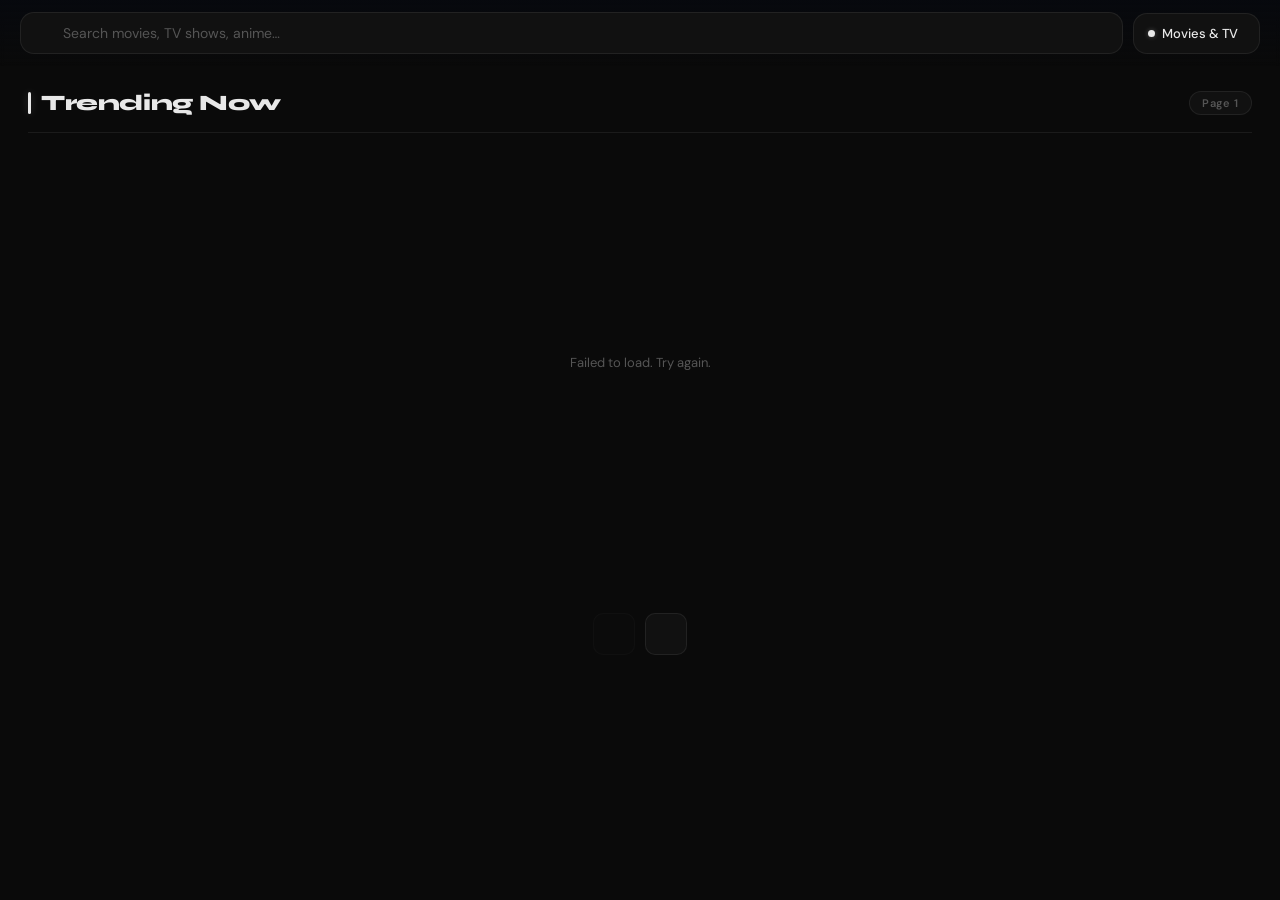
==== french/poly-movies.html @ a6e5d88d "Update print statement from 'Hello' to 'Goodbye'" ====
<!DOCTYPE html>
<html lang="en">
<head>
    <meta charset="UTF-8">
    <meta name="viewport" content="width=device-width, initial-scale=1.0">
    <title>StreamVault</title>
    <link rel="preconnect" href="https://fonts.googleapis.com">
    <link href="https://fonts.googleapis.com/css2?family=Syne:wght@400;600;700;800&family=DM+Sans:opsz,wght@9..40,300;9..40,400;9..40,500;9..40,600&display=swap" rel="stylesheet">
    <script src="https://unpkg.com/@phosphor-icons/web"></script>
    <style>
        *, *::before, *::after { box-sizing: border-box; margin: 0; padding: 0; }

        :root {
            --bg: #0a0a0a;
            --surface: #111111;
            --surface2: #181818;
            --surface3: #202020;
            --border: rgba(255,255,255,0.07);
            --border-bright: rgba(255,255,255,0.13);
            --border-focus: rgba(255,255,255,0.28);
            --text: #e8e8e8;
            --text-dim: #555555;
            --accent: #e8e8e8;
            --accent-dim: rgba(232,232,232,0.1);
            --accent2: #c8a96e;
            --accent2-dim: rgba(200,169,110,0.13);
            --gold: #c8a96e;
            --green: #6dba8a;
            --r: 14px;
            --r-sm: 10px;
            --r-xs: 7px;
        }

        html { scroll-behavior: smooth; }
        body {
            font-family: 'DM Sans', sans-serif;
            background: var(--bg);
            color: var(--text);
            min-height: 100vh;
            overflow-x: hidden;
        }

        ::-webkit-scrollbar { width: 4px; height: 4px; }
        ::-webkit-scrollbar-track { background: transparent; }
        ::-webkit-scrollbar-thumb { background: #2a2a2a; border-radius: 99px; }
        ::-webkit-scrollbar-thumb:hover { background: #383838; }

        /* ══ NAV ══ */
        nav {
            position: fixed;
            top: 0; left: 0; right: 0;
            z-index: 40;
            padding: 12px 20px;
            background: linear-gradient(180deg, rgba(7,9,14,0.98) 0%, rgba(7,9,14,0) 100%);
            backdrop-filter: blur(2px);
        }
        .nav-inner {
            max-width: 1440px;
            margin: 0 auto;
            display: flex;
            align-items: center;
            gap: 10px;
        }

        .search-wrap {
            flex: 1;
            position: relative;
        }
        .search-icon {
            position: absolute;
            left: 15px; top: 50%;
            transform: translateY(-50%);
            color: var(--text-dim);
            font-size: 17px;
            pointer-events: none;
            transition: color .2s;
        }
        .search-wrap:focus-within .search-icon { color: var(--accent); }

        input[type="search"] {
            width: 100%;
            padding: 11px 16px 11px 42px;
            background: var(--surface);
            border: 1px solid var(--border);
            border-radius: var(--r);
            color: var(--text);
            font-family: inherit;
            font-size: 14px;
            outline: none;
            transition: border-color .2s, background .2s, box-shadow .2s;
        }
        input[type="search"]::placeholder { color: var(--text-dim); }
        input[type="search"]::-webkit-search-decoration,
        input[type="search"]::-webkit-search-cancel-button { display: none; }
        input[type="search"]:focus {
            border-color: var(--border-focus);
            background: var(--surface2);
            box-shadow: 0 0 0 3px rgba(255,255,255,0.05);
        }

        /* ── Unified filter/mode dropdown ── */
        .dd-wrap { position: relative; flex-shrink: 0; }
        .dd-trigger {
            display: flex; align-items: center; gap: 7px;
            padding: 11px 14px;
            background: var(--surface);
            border: 1px solid var(--border);
            border-radius: var(--r);
            color: var(--text);
            font-family: inherit; font-size: 13px; font-weight: 500;
            cursor: pointer; white-space: nowrap; flex-shrink: 0;
            transition: border-color .2s, background .2s, box-shadow .2s;
            user-select: none;
        }
        .dd-trigger:hover { border-color: var(--border-bright); background: var(--surface2); }
        .dd-trigger.open { border-color: var(--border-focus); background: var(--surface2); box-shadow: 0 0 0 3px rgba(255,255,255,0.04); }
        .dd-trigger .dd-icon { color: var(--text-dim); font-size: 15px; }
        .dd-trigger .dd-caret { color: var(--text-dim); font-size: 13px; transition: transform .22s cubic-bezier(.16,1,.3,1); }
        .dd-trigger.open .dd-caret { transform: rotate(180deg); }
        .dd-trigger-dot {
            width: 7px; height: 7px; border-radius: 50%; flex-shrink: 0;
            background: var(--text); box-shadow: 0 0 5px rgba(232,232,232,.3);
            transition: background .2s, box-shadow .2s;
        }
        .dd-trigger-dot.anime { background: var(--accent2); box-shadow: 0 0 5px rgba(200,169,110,.4); }

        .dd-menu {
            position: absolute; top: calc(100% + 7px); right: 0;
            background: var(--surface2); border: 1px solid var(--border-bright);
            border-radius: var(--r-sm);
            box-shadow: 0 24px 60px rgba(0,0,0,0.65), 0 2px 8px rgba(0,0,0,0.4);
            overflow: hidden; z-index: 100; min-width: 210px;
            transform-origin: top right;
            animation: ddOpen .18s cubic-bezier(.16,1,.3,1) forwards;
        }
        .dd-menu.hidden { display: none; }
        @keyframes ddOpen {
            from { opacity: 0; transform: scale(0.94) translateY(-6px); }
            to   { opacity: 1; transform: scale(1) translateY(0); }
        }
        .dd-section-label {
            padding: 10px 14px 5px;
            font-size: 9px; font-weight: 700; letter-spacing: .12em; text-transform: uppercase;
            color: var(--text-dim);
        }
        .dd-opt {
            display: flex; align-items: center; gap: 10px;
            width: 100%; padding: 9px 14px;
            background: none; border: none; color: var(--text); font-family: inherit; font-size: 13px; font-weight: 500;
            cursor: pointer; text-align: left; transition: background .13s; position: relative;
        }
        .dd-opt:hover { background: rgba(255,255,255,0.055); }
        .dd-opt.selected { color: var(--text); }
        .dd-opt.selected.anime-opt { color: var(--accent2); }
        .dd-opt.selected::after {
            content: ''; position: absolute; right: 12px; top: 50%; transform: translateY(-50%);
            width: 6px; height: 6px; border-radius: 50%; background: var(--text);
        }
        .dd-opt.selected.anime-opt::after { background: var(--accent2); }
        .dd-opt i { color: var(--text-dim); font-size: 15px; flex-shrink: 0; }
        .dd-opt.selected i { color: var(--text); }
        .dd-opt.selected.anime-opt i { color: var(--accent2); }
        .dd-divider { height: 1px; background: var(--border); margin: 4px 0; }

        /* ══ MAIN ══ */
        main { padding: 90px 28px 80px; max-width: 1440px; margin: 0 auto; }

        .section-header {
            display: flex; align-items: center; justify-content: space-between;
            margin-bottom: 24px; padding-bottom: 16px; border-bottom: 1px solid var(--border);
        }
        .section-title-wrap { display: flex; align-items: center; gap: 10px; }
        .title-bar { width: 3px; height: 22px; background: var(--text); border-radius: 99px; box-shadow: 0 0 8px rgba(232,232,232,.2); transition: background .3s, box-shadow .3s; }
        .title-bar.anime-bar { background: var(--accent2); box-shadow: 0 0 8px rgba(200,169,110,.3); }
        .section-title { font-family: 'Syne', sans-serif; font-size: 22px; font-weight: 800; letter-spacing: -.4px; }
        .page-badge { font-size: 11px; font-weight: 600; letter-spacing: .06em; color: var(--text-dim); background: var(--surface); border: 1px solid var(--border); padding: 4px 12px; border-radius: 99px; }

        /* Grid */
        .grid {
            display: grid;
            grid-template-columns: repeat(auto-fill, minmax(148px, 1fr));
            gap: 16px; min-height: 400px;
            transition: opacity .22s, transform .22s;
        }
        .grid.fading { opacity: 0.25; transform: scale(0.983); }
        .card { cursor: pointer; animation: fadeUp .38s ease forwards; opacity: 0; }
        @keyframes fadeUp {
            from { opacity: 0; transform: translateY(16px); }
            to   { opacity: 1; transform: translateY(0); }
        }
        .card-poster {
            position: relative; aspect-ratio: 2/3;
            border-radius: var(--r); overflow: hidden;
            background: var(--surface); border: 1px solid var(--border);
            box-shadow: 0 6px 24px rgba(0,0,0,0.35);
            transition: box-shadow .28s, border-color .28s, transform .28s;
        }
        .card:hover .card-poster { border-color: var(--border-focus); box-shadow: 0 12px 36px rgba(0,0,0,0.55); transform: translateY(-3px); }
        .card-poster img { width: 100%; height: 100%; object-fit: cover; transition: transform .55s ease; display: block; }
        .card:hover .card-poster img { transform: scale(1.05); }
        .card-overlay {
            position: absolute; inset: 0;
            background: linear-gradient(to top, rgba(0,0,0,.8) 0%, rgba(0,0,0,.15) 55%, transparent 100%);
            display: flex; align-items: center; justify-content: center;
            opacity: 0; transition: opacity .22s;
        }
        .card:hover .card-overlay { opacity: 1; }
        .play-btn {
            width: 48px; height: 48px; border-radius: 50%;
            background: rgba(255,255,255,.9);
            display: flex; align-items: center; justify-content: center;
            transform: scale(0.65); transition: transform .28s cubic-bezier(.16,1,.3,1);
            box-shadow: 0 4px 16px rgba(0,0,0,.45);
        }
        .card:hover .play-btn { transform: scale(1); }
        .play-btn i { color: #000; font-size: 20px; margin-left: 3px; }
        .type-badge {
            position: absolute; top: 8px; right: 8px;
            padding: 3px 8px; background: rgba(0,0,0,.72);
            border: 1px solid rgba(255,255,255,.1); border-radius: var(--r-xs);
            font-size: 9px; font-weight: 700; letter-spacing: .06em; text-transform: uppercase;
            color: rgba(255,255,255,.82); backdrop-filter: blur(6px);
        }
        .type-badge.anime-tag { background: rgba(200,169,110,0.25); color: #e8d5a8; border-color: rgba(200,169,110,.25); }
        .type-badge.anime-movie-tag { background: rgba(255,255,255,0.12); color: #cccccc; border-color: rgba(255,255,255,.15); }
        .card-info { margin-top: 9px; padding: 0 2px; }
        .card-title { font-size: 12.5px; font-weight: 600; white-space: nowrap; overflow: hidden; text-overflow: ellipsis; transition: color .2s; }
        .card:hover .card-title { color: #fff; }
        .card-meta { display: flex; align-items: center; justify-content: space-between; margin-top: 5px; }
        .card-year { font-size: 11px; color: var(--text-dim); font-weight: 500; }
        .card-rating { display: flex; align-items: center; gap: 3px; font-size: 11px; font-weight: 700; color: rgba(255,255,255,.75); }
        .card-rating i { color: var(--gold); font-size: 11px; }
        .card-rating.anime-score i { color: var(--gold); }

        .pagination { display: flex; align-items: center; justify-content: center; gap: 10px; margin-top: 56px; }
        .page-btn {
            width: 42px; height: 42px; border-radius: var(--r-sm);
            background: var(--surface); border: 1px solid var(--border);
            color: var(--text); cursor: pointer;
            display: flex; align-items: center; justify-content: center;
            font-size: 17px; transition: all .2s;
        }
        .page-btn:hover:not(:disabled) { background: #fff; color: #000; border-color: #fff; transform: scale(1.06); }
        .page-btn:disabled { opacity: 0.28; cursor: not-allowed; }

        .empty-state { grid-column: 1/-1; display: flex; flex-direction: column; align-items: center; justify-content: center; padding: 80px 20px; gap: 10px; color: var(--text-dim); }
        .empty-state i { font-size: 38px; opacity: .35; }
        .empty-state p { font-size: 13px; }

        /* ══ MODAL ══ */
        #playerModal {
            position: fixed; inset: 0; z-index: 60;
            display: flex; align-items: center; justify-content: center;
            padding: 16px;
            opacity: 0; pointer-events: none; transition: opacity .28s;
        }
        #playerModal.open { opacity: 1; pointer-events: all; }
        .modal-backdrop {
            position: absolute; inset: 0;
            background: rgba(0,0,0,0.92);
            backdrop-filter: blur(22px);
        }
        .modal-container {
            position: relative; width: 100%; max-width: 1400px;
            background: var(--surface);
            border: 1px solid var(--border-bright);
            border-radius: 22px; overflow: hidden;
            display: flex; flex-direction: column;
            height: 92vh; max-height: 920px;
            box-shadow: 0 40px 100px rgba(0,0,0,.85);
            transform: scale(0.96) translateY(10px);
            transition: transform .3s cubic-bezier(.16,1,.3,1);
        }
        #playerModal.open .modal-container { transform: scale(1) translateY(0); }
        @media (min-width: 1024px) { .modal-container { flex-direction: row; } }

        .modal-main { flex: 1; display: flex; flex-direction: column; overflow-y: auto; min-width: 0; }

        .video-wrap {
            position: relative; width: 100%; aspect-ratio: 16/9;
            background: #000; flex-shrink: 0;
        }
        .video-wrap iframe {
            position: absolute; inset: 0; width: 100%; height: 100%;
            border: none; opacity: 0; transition: opacity .45s;
        }
        .video-wrap iframe.loaded { opacity: 1; }

        .loader-overlay {
            position: absolute; inset: 0;
            display: flex; flex-direction: column; align-items: center; justify-content: center;
            gap: 10px; color: rgba(255,255,255,.35); background: #000; z-index: 5;
        }
        .loader-overlay i { font-size: 38px; }
        .loader-overlay span { font-size: 10px; font-weight: 600; letter-spacing: .1em; text-transform: uppercase; }
        @keyframes spin { to { transform: rotate(360deg); } }
        .spin { animation: spin 1s linear infinite; }

        .video-controls-bar {
            position: absolute;
            top: 0; left: 0; right: 0;
            z-index: 10;
            display: flex;
            align-items: center;
            gap: 8px;
            padding: 10px 14px;
            background: linear-gradient(180deg, rgba(0,0,0,0.85) 0%, rgba(0,0,0,0) 100%);
        }

        .subdub-wrap {
            display: flex;
            background: rgba(255,255,255,0.07);
            border: 1px solid rgba(255,255,255,0.12);
            border-radius: 8px;
            overflow: hidden;
            flex-shrink: 0;
        }
        .subdub-btn {
            padding: 5px 11px;
            background: none; border: none;
            color: rgba(255,255,255,0.55);
            font-family: inherit; font-size: 10px; font-weight: 700;
            letter-spacing: .06em; text-transform: uppercase;
            cursor: pointer; transition: all .17s;
        }
        .subdub-btn.active { background: var(--accent2); color: #1a1206; }

        .vid-source-wrap { position: relative; }
        .vid-source-btn {
            display: flex; align-items: center; gap: 6px;
            padding: 5px 11px;
            background: rgba(255,255,255,0.08);
            border: 1px solid rgba(255,255,255,0.14);
            border-radius: 8px;
            color: rgba(255,255,255,.85);
            font-family: inherit; font-size: 10px; font-weight: 700;
            letter-spacing: .04em; text-transform: uppercase;
            cursor: pointer; white-space: nowrap;
            transition: background .18s, border-color .18s;
        }
        .vid-source-btn:hover { background: rgba(255,255,255,.14); border-color: rgba(255,255,255,.24); }
        .vid-source-btn.open { background: rgba(255,255,255,0.14); border-color: rgba(255,255,255,.3); color: #fff; }
        .vid-source-btn .src-dot { width: 6px; height: 6px; border-radius: 50%; background: var(--green); box-shadow: 0 0 6px rgba(62,207,142,.7); flex-shrink: 0; }
        .vid-source-btn .src-caret { color: rgba(255,255,255,.5); font-size: 11px; transition: transform .2s; }
        .vid-source-btn.open .src-caret { transform: rotate(180deg); }

        .vid-source-menu {
            position: absolute; top: calc(100% + 7px); left: 0;
            width: 220px; max-height: 320px; overflow-y: auto;
            background: var(--surface2);
            border: 1px solid var(--border-bright);
            border-radius: var(--r-sm);
            box-shadow: 0 20px 50px rgba(0,0,0,.75);
            z-index: 200;
            transform-origin: top left;
            animation: ddOpen .18s cubic-bezier(.16,1,.3,1) forwards;
        }
        .vid-source-menu.hidden { display: none; }

        .src-opt {
            display: flex; align-items: center; gap: 9px;
            width: 100%; padding: 9px 14px;
            background: none; border: none;
            color: var(--text); font-family: inherit; font-size: 12px; font-weight: 500;
            cursor: pointer; text-align: left; transition: background .13s; position: relative;
        }
        .src-opt:hover { background: rgba(255,255,255,.05); }
        .src-opt.active { color: #fff; background: rgba(255,255,255,0.08); }
        .src-opt.active::after {
            content: ''; position: absolute; right: 13px; top: 50%; transform: translateY(-50%);
            width: 5px; height: 5px; border-radius: 50%; background: #fff;
        }
        .src-opt .src-num { font-size: 10px; font-weight: 700; color: var(--text-dim); width: 18px; flex-shrink: 0; text-align: right; }
        .src-opt.active .src-num { color: #fff; }
        .src-opt + .src-opt { border-top: 1px solid var(--border); }

        .vid-ctrl-btn {
            display: flex; align-items: center; justify-content: center;
            width: 32px; height: 32px;
            background: rgba(255,255,255,0.08);
            border: 1px solid rgba(255,255,255,0.13);
            border-radius: 8px;
            color: rgba(255,255,255,.8);
            font-size: 15px;
            cursor: pointer;
            transition: background .17s, border-color .17s, color .17s, transform .15s;
            flex-shrink: 0;
        }
        .vid-ctrl-btn:hover { background: rgba(255,255,255,.18); border-color: rgba(255,255,255,.3); color: #fff; transform: scale(1.08); }
        .vid-ctrl-btn.close-vid { background: rgba(220,50,50,0.18); border-color: rgba(220,50,50,0.3); color: rgba(255,120,120,.9); }
        .vid-ctrl-btn.close-vid:hover { background: rgba(220,50,50,.4); border-color: rgba(220,50,50,.5); color: #fff; }

        .vid-spacer { flex: 1; }
        .vid-bar-title {
            font-family: 'Syne', sans-serif;
            font-size: 12px; font-weight: 700;
            color: rgba(255,255,255,.7);
            white-space: nowrap; overflow: hidden; text-overflow: ellipsis;
            max-width: 220px;
        }

        .modal-info { padding: 20px 26px 26px; }
        .info-card { display: flex; gap: 20px; align-items: flex-start; }
        .info-poster {
            width: 90px; aspect-ratio: 2/3;
            border-radius: var(--r-sm); overflow: hidden;
            flex-shrink: 0; background: var(--surface2);
            border: 1px solid var(--border);
            box-shadow: 0 8px 24px rgba(0,0,0,.5);
        }
        .info-poster img { width: 100%; height: 100%; object-fit: cover; display: block; }
        .info-right { flex: 1; min-width: 0; }
        .modal-title {
            font-family: 'Syne', sans-serif;
            font-size: clamp(17px, 2.8vw, 28px);
            font-weight: 800; letter-spacing: -.4px; line-height: 1.15;
            margin-bottom: 10px;
        }
        .modal-pills-row { display: flex; flex-wrap: wrap; gap: 6px; margin-bottom: 12px; align-items: center; }
        .mpill {
            display: flex; align-items: center; gap: 5px;
            padding: 4px 10px; border-radius: var(--r-xs);
            font-size: 11px; font-weight: 600;
        }
        .mpill.year { background: var(--surface2); color: var(--text); border: 1px solid var(--border); }
        .mpill.type { background: rgba(255,255,255,0.08); color: var(--text); border: 1px solid rgba(255,255,255,.12); }
        .mpill.type.anime { background: var(--accent2-dim); color: var(--accent2); border-color: rgba(200,169,110,.2); }
        .mpill.type.anime-movie { background: rgba(255,255,255,.06); color: #aaaaaa; border-color: rgba(255,255,255,.1); }
        .mpill.rating { background: rgba(240,160,32,.1); color: var(--gold); border: 1px solid rgba(240,160,32,.2); }
        .mpill.genre { background: var(--surface3); color: var(--text-dim); border: 1px solid var(--border); }
        .mpill.status { background: rgba(62,207,142,.1); color: var(--green); border: 1px solid rgba(62,207,142,.2); }
        .mpill.episodes-count { background: var(--surface3); color: var(--text-dim); border: 1px solid var(--border); }
        .overview-label { font-size: 10px; font-weight: 700; letter-spacing: .09em; text-transform: uppercase; color: var(--text-dim); margin-bottom: 7px; }
        .modal-overview { font-size: 13px; line-height: 1.78; color: #818898; }

        .tv-sidebar {
            width: 100%; border-top: 1px solid var(--border); background: var(--bg);
            display: flex; flex-direction: column; height: 40vh; flex-shrink: 0;
        }
        @media (min-width: 1024px) { .tv-sidebar { width: 380px; border-top: none; border-left: 1px solid var(--border); height: auto; } }
        .tv-sidebar.hidden { display: none; }

        .sidebar-header {
            padding: 12px 14px; border-bottom: 1px solid var(--border);
            display: flex; align-items: center; justify-content: space-between; flex-shrink: 0;
        }
        .sidebar-header-label { font-size: 10px; font-weight: 700; letter-spacing: .09em; text-transform: uppercase; color: var(--text-dim); }
        .season-dd-wrap { position: relative; }
        #seasonSelect {
            appearance: none;
            background: var(--surface2); border: 1px solid var(--border-bright);
            color: var(--text); font-family: inherit; font-size: 12px; font-weight: 600;
            padding: 6px 30px 6px 11px; border-radius: var(--r-xs); outline: none; cursor: pointer;
            transition: border-color .18s;
        }
        #seasonSelect:focus { border-color: var(--border-focus); }
        .season-dd-wrap::after {
            content: ''; position: absolute; right: 9px; top: 50%; transform: translateY(-50%);
            width: 0; height: 0;
            border-left: 4px solid transparent; border-right: 4px solid transparent; border-top: 5px solid var(--text-dim);
            pointer-events: none;
        }
        #episodeList { flex: 1; overflow-y: auto; padding: 8px; display: flex; flex-direction: column; gap: 5px; }

        .ep-card {
            display: flex; align-items: flex-start; gap: 9px;
            padding: 8px; border-radius: var(--r-sm); border: 1px solid transparent;
            cursor: pointer; transition: background .14s, border-color .14s;
            width: 100%; text-align: left; background: none; font-family: inherit; color: var(--text);
        }
        .ep-card:hover { background: var(--surface); border-color: var(--border); }
        .ep-card.active { background: rgba(255,255,255,0.06); border-color: rgba(255,255,255,.14); }
        .ep-card.anime-active { background: var(--accent2-dim); border-color: rgba(200,169,110,.2); }

        .ep-thumb {
            position: relative; width: 105px; aspect-ratio: 16/9;
            border-radius: 7px; overflow: hidden; flex-shrink: 0; background: var(--surface2);
        }
        .ep-thumb img { width: 100%; height: 100%; object-fit: cover; }
        .ep-thumb-overlay { position: absolute; inset: 0; background: rgba(0,0,0,.42); display: flex; align-items: center; justify-content: center; opacity: 0; transition: opacity .18s; }
        .ep-card:hover .ep-thumb-overlay { opacity: 1; }
        .ep-thumb-overlay i { font-size: 22px; color: #fff; }
        .ep-playing { position: absolute; inset: 0; background: rgba(255,255,255,.1); display: flex; align-items: center; justify-content: center; }
        .ep-playing.anime { background: rgba(200,169,110,.15); }
        .ep-playing i { font-size: 20px; color: #fff; }
        .ep-playing.anime i { color: var(--accent2); }
        .ep-runtime { position: absolute; bottom: 3px; right: 4px; background: rgba(0,0,0,.8); font-size: 9px; font-weight: 700; padding: 2px 5px; border-radius: 4px; color: rgba(255,255,255,.75); }

        .ep-info { flex: 1; min-width: 0; }
        .ep-title { font-size: 11.5px; font-weight: 600; white-space: nowrap; overflow: hidden; text-overflow: ellipsis; }
        .ep-card.active .ep-title { color: var(--text); }
        .ep-card.anime-active .ep-title { color: var(--accent2); }
        .ep-desc { font-size: 10.5px; color: var(--text-dim); line-height: 1.5; margin-top: 3px; display: -webkit-box; -webkit-line-clamp: 2; -webkit-box-orient: vertical; overflow: hidden; }

        .loader-ep { display: flex; flex-direction: column; align-items: center; justify-content: center; min-height: 180px; gap: 9px; color: rgba(255,255,255,.2); font-size: 10px; font-weight: 600; letter-spacing: .09em; text-transform: uppercase; }
        .loader-ep i { font-size: 26px; }
        .anime-eps-badge {
            font-size: 11px; font-weight: 600; color: var(--accent2);
            background: var(--accent2-dim); border: 1px solid rgba(200,169,110,.2);
            padding: 2px 9px; border-radius: 99px;
        }

        @media (max-width: 640px) {
            nav { padding: 10px 12px; }
            main { padding: 80px 14px 56px; }
            .grid { grid-template-columns: repeat(auto-fill, minmax(126px, 1fr)); gap: 12px; }
            .info-poster { width: 65px; }
        }
    </style>
</head>
<body>

<nav>
    <div class="nav-inner">
        <div class="search-wrap">
            <i class="ph ph-magnifying-glass search-icon"></i>
            <input type="search" id="searchInput" placeholder="Search movies, TV shows, anime…">
        </div>

        <!-- Unified mode + filter dropdown -->
        <div class="dd-wrap" id="filterWrap">
            <button class="dd-trigger" id="filterBtn">
                <div class="dd-trigger-dot" id="filterDot"></div>
                <span id="filterLabel">Movies &amp; TV</span>
                <i class="ph ph-caret-down dd-caret"></i>
            </button>
            <div class="dd-menu hidden" id="filterMenu">
                <div class="dd-section-label">Mode</div>
                <button class="dd-opt selected" data-tab="movies" data-val="all">
                    <i class="ph ph-film-strip"></i> Movies &amp; TV — All
                </button>
                <button class="dd-opt" data-tab="movies" data-val="movie">
                    <i class="ph ph-film-clapperboard"></i> Movies Only
                </button>
                <button class="dd-opt" data-tab="movies" data-val="tv">
                    <i class="ph ph-television"></i> TV Shows Only
                </button>
                <div class="dd-divider"></div>
                <div class="dd-section-label">Anime</div>
                <button class="dd-opt anime-opt" data-tab="anime" data-val="all">
                    <i class="ph ph-sparkle"></i> All Anime
                </button>
                <button class="dd-opt anime-opt" data-tab="anime" data-val="tv">
                    <i class="ph ph-monitor-play"></i> Anime Series
                </button>
                <button class="dd-opt anime-opt" data-tab="anime" data-val="movie">
                    <i class="ph ph-film-slate"></i> Anime Movies
                </button>
            </div>
        </div>
    </div>
</nav>

<main>
    <div class="section-header">
        <div class="section-title-wrap">
            <div class="title-bar" id="titleBar"></div>
            <h2 class="section-title" id="sectionTitle">Trending Now</h2>
        </div>
        <div class="page-badge">Page <span id="pageNum">1</span></div>
    </div>
    <div class="grid" id="mainGrid"></div>
    <div class="pagination">
        <button class="page-btn" id="prevBtn" disabled><i class="ph ph-caret-left"></i></button>
        <button class="page-btn" id="nextBtn"><i class="ph ph-caret-right"></i></button>
    </div>
</main>

<!-- MODAL -->
<div id="playerModal">
    <div class="modal-backdrop" onclick="closePlayer()"></div>
    <div class="modal-container">
        <div class="modal-main">
            <div class="video-wrap">
                <div class="video-controls-bar" id="videoControlsBar">
                    <div class="subdub-wrap hidden" id="subdubWrap">
                        <button class="subdub-btn active" id="subBtn" onclick="setSubDub('sub')">SUB</button>
                        <button class="subdub-btn" id="dubBtn" onclick="setSubDub('dub')">DUB</button>
                    </div>
                    <div class="vid-source-wrap" id="vidSourceWrap">
                        <button class="vid-source-btn" id="vidSourceBtn">
                            <span class="src-dot"></span>
                            <span id="vidSourceLabel">VidLink</span>
                            <i class="ph ph-caret-down src-caret"></i>
                        </button>
                        <div class="vid-source-menu hidden" id="vidSourceMenu"></div>
                    </div>
                    <div class="vid-spacer"></div>
                    <button class="vid-ctrl-btn" title="Reload stream" onclick="reloadStream()">
                        <i class="ph ph-arrow-clockwise"></i>
                    </button>
                    <button class="vid-ctrl-btn close-vid" title="Close player" onclick="closePlayer()">
                        <i class="ph ph-x"></i>
                    </button>
                </div>
                <div class="loader-overlay" id="loaderOverlay">
                    <i class="ph ph-circle-notch spin"></i>
                    <span id="loaderText">Loading stream…</span>
                </div>
                <iframe id="videoPlayer" src="" allowfullscreen allow="autoplay; fullscreen"></iframe>
            </div>

            <div class="modal-info">
                <div class="info-card">
                    <div class="info-poster" id="infoPoster">
                        <img id="infoPosterImg" src="" alt="">
                    </div>
                    <div class="info-right">
                        <h3 class="modal-title" id="modalTitle">Loading…</h3>
                        <div class="modal-pills-row" id="modalMeta"></div>
                        <div class="overview-label">Synopsis</div>
                        <p class="modal-overview" id="modalOverview"></p>
                    </div>
                </div>
            </div>
        </div>

        <div class="tv-sidebar hidden" id="tvSidebar">
            <div class="sidebar-header">
                <span class="sidebar-header-label" id="sidebarLabel">Episodes</span>
                <div style="display:flex;align-items:center;gap:8px;">
                    <span class="anime-eps-badge hidden" id="totalEpsBadge"></span>
                    <div class="season-dd-wrap" id="seasonDdWrap">
                        <select id="seasonSelect"></select>
                    </div>
                </div>
            </div>
            <div id="episodeList">
                <div class="loader-ep"><i class="ph ph-circle-notch spin"></i></div>
            </div>
        </div>
    </div>
</div>

<script>
/* ═══════════════════════════
   CONFIG
═══════════════════════════ */
const TMDB_KEY = "0c7387ed17fe3d2959530a2f0ca70022";
const TMDB_API = "https://api.themoviedb.org/3";
const IMG      = "https://image.tmdb.org/t/p/w500";
const STILL    = "https://image.tmdb.org/t/p/w300";
const JIKAN    = "https://api.jikan.moe/v4";
const ANILIST  = "https://graphql.anilist.co";
const VIDNEST  = "https://vidnest.fun/animepahe";

const MOVIE_TV_SOURCES = [
    { id:'vidlink',      name:'VidLink',       movie:'https://vidlink.pro/movie/{id}',                                         tv:'https://vidlink.pro/tv/{id}/{season}/{episode}' },
    { id:'vidking',      name:'VidKing',       movie:'https://www.vidking.net/embed/movie/{id}',                               tv:'https://www.vidking.net/embed/tv/{id}/{season}/{episode}' },
    { id:'vidsrccc',     name:'VidSrc CC',     movie:'https://vidsrc.cc/v2/embed/movie/{id}?autoPlay=false',                   tv:'https://vidsrc.cc/v2/embed/tv/{id}/{season}/{episode}?autoPlay=false' },
    { id:'embedsu',      name:'EmbedSU',       movie:'https://embed.su/embed/movie/{id}',                                      tv:'https://embed.su/embed/tv/{id}/{season}/{episode}' },
    { id:'multiembed',   name:'MultiEmbed',    movie:'https://multiembed.mov/?video_id={id}&tmdb=1',                           tv:'https://multiembed.mov/?video_id={id}&tmdb=1&s={season}&e={episode}' },
    { id:'videasy',      name:'VidEasy 4K',    movie:'https://player.videasy.net/movie/{id}?color=4f8ef7',                     tv:'https://player.videasy.net/tv/{id}/{season}/{episode}?color=4f8ef7' },
    { id:'vidfast',      name:'VidFast 4K',    movie:'https://vidfast.pro/movie/{id}',                                         tv:'https://vidfast.pro/tv/{id}/{season}/{episode}' },
    { id:'mapple',       name:'MappleTV',      movie:'https://mappletv.uk/watch/movie/{id}',                                   tv:'https://mappletv.uk/watch/tv/{id}-{season}-{episode}' },
    { id:'pstream',      name:'P-Stream',      movie:'https://iframe.pstream.mov/media/tmdb-movie-{id}',                       tv:'https://iframe.pstream.mov/media/tmdb-tv-{id}/{season}/{episode}' },
    { id:'moviesapi',    name:'MoviesAPI',     movie:'https://moviesapi.club/movie/{id}',                                      tv:'https://moviesapi.club/tv/{id}-{season}-{episode}' },
    { id:'hexa',         name:'Hexa',          movie:'https://hexa.watch/watch/movie/{id}',                                    tv:'https://hexa.watch/watch/tv/{id}/{season}/{episode}' },
    { id:'vidsrcXyz',    name:'VidSrc XYZ',    movie:'https://vidsrc.xyz/embed/movie/{id}',                                    tv:'https://vidsrc.xyz/embed/tv/{id}/{season}/{episode}' },
    { id:'vidsrcrip',    name:'VidSrc RIP',    movie:'https://vidsrc.rip/embed/movie/{id}',                                    tv:'https://vidsrc.rip/embed/tv/{id}/{season}/{episode}' },
    { id:'vidsrcsu',     name:'VidSrc SU',     movie:'https://vidsrc.su/embed/movie/{id}',                                     tv:'https://vidsrc.su/embed/tv/{id}/{season}/{episode}' },
    { id:'vidsrcvip',    name:'VidSrc VIP',    movie:'https://vidsrc.vip/embed/movie/{id}',                                    tv:'https://vidsrc.vip/embed/tv/{id}/{season}/{episode}' },
    { id:'vidsrccx',     name:'VidSrc CX',     movie:'https://vidsrc.cx/embed/movie/{id}',                                     tv:'https://vidsrc.cx/embed/tv/{id}/{season}/{episode}' },
    { id:'2embed',       name:'2Embed',        movie:'https://www.2embed.cc/embed/{id}',                                        tv:'https://www.2embed.cc/embedtv/{id}&s={season}&e={episode}' },
    { id:'123embed',     name:'123Embed',      movie:'https://play2.123embed.net/movie/{id}',                                   tv:'https://play2.123embed.net/tv/{id}/{season}/{episode}' },
    { id:'111movies',    name:'111Movies',     movie:'https://111movies.com/movie/{id}',                                        tv:'https://111movies.com/tv/{id}/{season}/{episode}' },
    { id:'smashystream', name:'SmashyStream',  movie:'https://player.smashy.stream/movie/{id}',                                tv:'https://player.smashy.stream/tv/{id}?s={season}&e={episode}' },
    { id:'autoembed',    name:'AutoEmbed',     movie:'https://player.autoembed.cc/embed/movie/{id}',                            tv:'https://player.autoembed.cc/embed/tv/{id}/{season}/{episode}' },
    { id:'vidify',       name:'Vidify',        movie:'https://vidify.top/embed/movie/{id}',                                     tv:'https://vidify.top/embed/tv/{id}/{season}/{episode}' },
    { id:'flicky',       name:'Flicky',        movie:'https://flicky.host/embed/movie/?id={id}',                               tv:'https://flicky.host/embed/tv/{id}/{season}/{episode}' },
    { id:'rive',         name:'RiveStream',    movie:'https://rivestream.org/embed?type=movie&id={id}',                         tv:'https://rivestream.org/embed?type=tv&id={id}&season={season}&episode={episode}' },
    { id:'vidora',       name:'Vidora',        movie:'https://vidora.su/movie/{id}',                                            tv:'https://vidora.su/tv/{id}/{season}/{episode}' },
    { id:'nebula',       name:'NebulaFlix',    movie:'https://nebulaflix.stream/movie?mt={id}&server=1',                        tv:'https://nebulaflix.stream/show?st={id}&season={season}&episode={episode}&server=1' },
    { id:'vidjoy',       name:'VidJoy',        movie:'https://vidjoy.pro/embed/movie/{id}',                                     tv:'https://vidjoy.pro/embed/tv/{id}/{season}/{episode}' },
    { id:'vidzee',       name:'VidZee',        movie:'https://player.vidzee.wtf/embed/movie/{id}',                              tv:'https://player.vidzee.wtf/embed/tv/{id}/{season}/{episode}' },
    { id:'spenflix',     name:'Spenflix',      movie:'https://spencerdevs.xyz/movie/{id}',                                      tv:'https://spencerdevs.xyz/tv/{id}/{season}/{episode}' },
    { id:'frembed',      name:'Frembed',       movie:'https://frembed.icu/api/film.php?id={id}',                               tv:'https://frembed.icu/api/serie.php?id={id}&sa={season}&epi={episode}' },
];

const ANIME_SOURCES = [
    { id:'vidnest', name:'VidNest (Main)' },
];

/* ═══════════════════════════
   STATE
═══════════════════════════ */
let activeTab   = 'movies';
let page        = 1;
let mode        = 'trending';
let query       = '';
let filter      = 'all';

let currentItem = null;
let selSeason   = 1;
let selEp       = 1;
let selSource   = 'vidlink';
let selSubDub   = 'sub';
let episodes    = [];
let anilistId   = null;
let totalAnimeEps = 0;

/* ═══════════════════════════
   INIT
═══════════════════════════ */
document.addEventListener('DOMContentLoaded', () => {
    fetchContent();
    initSearch();
    initFilterDropdown();
    buildSourceMenu();
    initVidSourceDropdown();

    document.getElementById('nextBtn').onclick = () => { page++; scrollTo({top:0,behavior:'smooth'}); fetchContent(); };
    document.getElementById('prevBtn').onclick = () => { if(page>1){page--;scrollTo({top:0,behavior:'smooth'}); fetchContent();} };
});

/* ═══════════════════════════
   UNIFIED FILTER DROPDOWN
═══════════════════════════ */
function initFilterDropdown() {
    const btn  = document.getElementById('filterBtn');
    const menu = document.getElementById('filterMenu');
    const dot  = document.getElementById('filterDot');

    btn.onclick = e => {
        e.stopPropagation();
        const isOpen = !menu.classList.contains('hidden');
        menu.classList.toggle('hidden', isOpen);
        btn.classList.toggle('open', !isOpen);
    };

    document.querySelectorAll('.dd-opt').forEach(opt => {
        opt.onclick = () => {
            const newTab = opt.dataset.tab;
            const newVal = opt.dataset.val;
            const isAnime = newTab === 'anime';

            activeTab = newTab;
            filter    = newVal;
            page      = 1;
            mode      = 'trending';
            document.getElementById('searchInput').value = '';
            query = '';

            // Update label
            document.getElementById('filterLabel').textContent = opt.textContent.trim();

            // Update dot color
            dot.className = isAnime ? 'dd-trigger-dot anime' : 'dd-trigger-dot';

            // Update title bar
            document.getElementById('titleBar').className = isAnime ? 'title-bar anime-bar' : 'title-bar';

            // Mark selected
            document.querySelectorAll('.dd-opt').forEach(o => o.classList.remove('selected'));
            opt.classList.add('selected');

            menu.classList.add('hidden');
            btn.classList.remove('open');

            updateTitle();
            fetchContent();
            buildSourceMenu();
        };
    });

    document.addEventListener('click', e => {
        if (!e.target.closest('#filterWrap')) { menu.classList.add('hidden'); btn.classList.remove('open'); }
    });
}

/* ═══════════════════════════
   SOURCE MENU
═══════════════════════════ */
function getActiveSources() {
    return activeTab === 'anime' ? ANIME_SOURCES : MOVIE_TV_SOURCES;
}

function buildSourceMenu() {
    const menu = document.getElementById('vidSourceMenu');
    menu.innerHTML = '';
    const sources = getActiveSources();
    if (!sources.find(s => s.id === selSource)) selSource = sources[0].id;
    document.getElementById('vidSourceLabel').textContent = sources.find(s=>s.id===selSource)?.name || sources[0].name;

    sources.forEach((s, i) => {
        const btn = document.createElement('button');
        btn.className = 'src-opt' + (s.id === selSource ? ' active' : '');
        btn.dataset.id = s.id;
        btn.innerHTML = `<span class="src-num">${i+1}</span>${s.name}`;
        btn.onclick = () => {
            selSource = s.id;
            document.getElementById('vidSourceLabel').textContent = s.name;
            document.querySelectorAll('.src-opt').forEach(o => o.classList.remove('active'));
            btn.classList.add('active');
            closeVidSourceMenu();
            if (currentItem) loadStream();
        };
        menu.appendChild(btn);
    });
}

function initVidSourceDropdown() {
    const btn  = document.getElementById('vidSourceBtn');
    const menu = document.getElementById('vidSourceMenu');
    btn.onclick = e => {
        e.stopPropagation();
        const isOpen = !menu.classList.contains('hidden');
        menu.classList.toggle('hidden', isOpen);
        btn.classList.toggle('open', !isOpen);
    };
    document.addEventListener('click', e => {
        if (!e.target.closest('#vidSourceWrap')) closeVidSourceMenu();
    });
}
function closeVidSourceMenu() {
    document.getElementById('vidSourceMenu').classList.add('hidden');
    document.getElementById('vidSourceBtn').classList.remove('open');
}

/* ═══════════════════════════
   SEARCH
═══════════════════════════ */
function initSearch() {
    const input = document.getElementById('searchInput');
    let t;
    document.addEventListener('keydown', e => {
        if (e.key === '/' && document.activeElement !== input) { e.preventDefault(); input.focus(); }
    });
    input.oninput = e => {
        clearTimeout(t);
        t = setTimeout(() => {
            query = e.target.value.trim();
            page = 1;
            if (query.length > 1) {
                mode = 'search';
                document.getElementById('sectionTitle').innerHTML = `Results for <span style="color:var(--text-dim)">"${query}"</span>`;
            } else {
                mode = 'trending';
                updateTitle();
            }
            fetchContent();
        }, 480);
    };
}

function updateTitle() {
    const isAnime = activeTab === 'anime';
    let title = 'Trending Now';
    if (isAnime) {
        if (filter === 'tv') title = 'Trending Anime Series';
        else if (filter === 'movie') title = 'Trending Anime Movies';
        else title = 'Trending Anime';
    } else {
        if (filter === 'movie') title = 'Top Movies';
        else if (filter === 'tv') title = 'Top TV Series';
        else title = 'Trending Now';
    }
    document.getElementById('sectionTitle').textContent = title;
    document.getElementById('searchInput').placeholder = isAnime ? 'Search anime series, movies…' : 'Search movies, TV shows…';
}

/* ═══════════════════════════
   FETCH CONTENT
═══════════════════════════ */
async function fetchContent() {
    const grid = document.getElementById('mainGrid');
    grid.classList.add('fading');
    document.getElementById('prevBtn').disabled = page === 1;
    document.getElementById('pageNum').textContent = page;

    if (activeTab === 'anime') {
        await fetchAnimeContent();
    } else {
        await fetchMovieTvContent();
    }
}

async function fetchMovieTvContent() {
    const grid = document.getElementById('mainGrid');
    let url;
    if (mode === 'search') url = `${TMDB_API}/search/multi?api_key=${TMDB_KEY}&query=${encodeURIComponent(query)}&page=${page}`;
    else if (filter !== 'all') url = `${TMDB_API}/discover/${filter}?api_key=${TMDB_KEY}&sort_by=popularity.desc&page=${page}`;
    else url = `${TMDB_API}/trending/all/week?api_key=${TMDB_KEY}&page=${page}`;

    try {
        const data = await fetch(url).then(r => r.json());
        let results = (data.results || []).filter(i => i.poster_path && i.media_type !== 'person');
        if (mode === 'search' && filter !== 'all') results = results.filter(i => (i.media_type || 'movie') === filter);
        grid.classList.remove('fading');
        renderMovieTvGrid(results);
    } catch(e) {
        grid.classList.remove('fading');
        grid.innerHTML = '<div class="empty-state"><i class="ph ph-warning-circle"></i><p>Failed to load. Try again.</p></div>';
    }
}

async function fetchAnimeContent() {
    const grid = document.getElementById('mainGrid');
    let url;

    if (mode === 'search') {
        // Jikan search supports type filter
        const typeParam = filter === 'movie' ? '&type=movie' : filter === 'tv' ? '&type=tv' : '';
        url = `${JIKAN}/anime?q=${encodeURIComponent(query)}&page=${page}&limit=24&sfw=true${typeParam}`;
    } else {
        if (filter === 'movie') {
            url = `${JIKAN}/top/anime?page=${page}&limit=24&type=movie`;
        } else if (filter === 'tv') {
            url = `${JIKAN}/top/anime?page=${page}&limit=24&filter=airing&type=tv`;
        } else {
            url = `${JIKAN}/top/anime?page=${page}&limit=24&filter=airing`;
        }
    }

    try {
        const data = await fetch(url).then(r => r.json());
        const results = data.data || [];
        grid.classList.remove('fading');
        renderAnimeGrid(results);
    } catch(e) {
        grid.classList.remove('fading');
        grid.innerHTML = '<div class="empty-state"><i class="ph ph-warning-circle"></i><p>Failed to load anime. Try again.</p></div>';
    }
}

/* ═══════════════════════════
   RENDER GRIDS
═══════════════════════════ */
function renderMovieTvGrid(items) {
    const grid = document.getElementById('mainGrid');
    grid.innerHTML = '';
    if (!items.length) { grid.innerHTML = '<div class="empty-state"><i class="ph ph-magnifying-glass"></i><p>No results found.</p></div>'; return; }
    items.forEach((item, i) => {
        const type   = item.media_type || (item.title ? 'movie' : 'tv');
        const title  = item.title || item.name || 'Unknown';
        const year   = (item.release_date || item.first_air_date || '----').slice(0,4);
        const rating = item.vote_average ? item.vote_average.toFixed(1) : 'NR';

        const card = document.createElement('div');
        card.className = 'card';
        card.style.animationDelay = `${i * 0.027}s`;
        card.onclick = () => openPlayer(item, type, 'tmdb');
        card.innerHTML = `
            <div class="card-poster">
                <img src="${IMG}${item.poster_path}" alt="${title}" loading="lazy">
                <div class="card-overlay"><div class="play-btn"><i class="ph-fill ph-play"></i></div></div>
                <div class="type-badge">${type === 'tv' ? 'Series' : 'Movie'}</div>
            </div>
            <div class="card-info">
                <div class="card-title">${title}</div>
                <div class="card-meta">
                    <span class="card-year">${year}</span>
                    <span class="card-rating"><i class="ph-fill ph-star"></i>${rating}</span>
                </div>
            </div>`;
        grid.appendChild(card);
    });
}

function renderAnimeGrid(items) {
    const grid = document.getElementById('mainGrid');
    grid.innerHTML = '';
    if (!items.length) { grid.innerHTML = '<div class="empty-state"><i class="ph ph-magnifying-glass"></i><p>No anime found.</p></div>'; return; }
    items.forEach((item, i) => {
        const title    = item.title_english || item.title || 'Unknown';
        const year     = item.year || (item.aired?.from ? new Date(item.aired.from).getFullYear() : '----');
        const score    = item.score ? item.score.toFixed(1) : 'NR';
        const poster   = item.images?.jpg?.large_image_url || item.images?.jpg?.image_url || '';
        const isMovie  = item.type === 'Movie';

        const card = document.createElement('div');
        card.className = 'card';
        card.style.animationDelay = `${i * 0.027}s`;
        card.onclick = () => openAnimePlayer(item);
        card.innerHTML = `
            <div class="card-poster">
                <img src="${poster}" alt="${title}" loading="lazy">
                <div class="card-overlay"><div class="play-btn"><i class="ph-fill ph-play"></i></div></div>
                <div class="type-badge ${isMovie ? 'anime-movie-tag' : 'anime-tag'}">${isMovie ? 'Anime Film' : 'Anime'}</div>
            </div>
            <div class="card-info">
                <div class="card-title">${title}</div>
                <div class="card-meta">
                    <span class="card-year">${year}</span>
                    <span class="card-rating anime-score"><i class="ph-fill ph-star"></i>${score}</span>
                </div>
            </div>`;
        grid.appendChild(card);
    });
}

/* ═══════════════════════════
   OPEN MOVIE/TV PLAYER
═══════════════════════════ */
async function openPlayer(item, type, source='tmdb') {
    currentItem = { ...item, type, source };
    selSeason = 1; selEp = 1; episodes = [];
    anilistId = null;
    selSource = MOVIE_TV_SOURCES[0].id;
    buildSourceMenu();

    document.getElementById('subdubWrap').classList.add('hidden');
    document.getElementById('totalEpsBadge').classList.add('hidden');

    const title  = item.title || item.name || 'Untitled';
    const year   = (item.release_date || item.first_air_date || '').slice(0,4) || 'N/A';
    const rating = item.vote_average ? item.vote_average.toFixed(1) : 'NR';

    document.getElementById('modalTitle').textContent = title;
    document.getElementById('modalOverview').textContent = item.overview || 'No synopsis available.';
    document.getElementById('infoPosterImg').src = IMG + (item.poster_path || '');
    document.getElementById('infoPosterImg').alt = title;

    document.getElementById('modalMeta').innerHTML = `
        <span class="mpill year">${year}</span>
        <span class="mpill type">${type === 'tv' ? 'TV Series' : 'Feature Film'}</span>
        <span class="mpill rating"><i class="ph-fill ph-star"></i> ${rating}</span>`;

    fetchExtraDetails(item.id, type);

    const modal   = document.getElementById('playerModal');
    const sidebar = document.getElementById('tvSidebar');
    const iframe  = document.getElementById('videoPlayer');
    document.getElementById('seasonDdWrap').style.display = '';
    document.getElementById('sidebarLabel').textContent = 'Episodes';

    modal.classList.add('open');
    document.body.style.overflow = 'hidden';
    iframe.src = ''; iframe.classList.remove('loaded');
    document.getElementById('loaderOverlay').style.display = 'flex';

    if (type === 'tv') {
        sidebar.classList.remove('hidden');
        document.getElementById('episodeList').innerHTML = '<div class="loader-ep"><i class="ph ph-circle-notch spin"></i><span>Loading…</span></div>';
        await setupTv(item.id);
    } else {
        sidebar.classList.add('hidden');
        loadStream();
    }
}

async function fetchExtraDetails(id, type) {
    try {
        const data = await fetch(`${TMDB_API}/${type}/${id}?api_key=${TMDB_KEY}`).then(r => r.json());
        const genres = (data.genres || []).slice(0,3).map(g => `<span class="mpill genre">${g.name}</span>`).join('');
        const status = data.status ? `<span class="mpill status">${data.status}</span>` : '';
        const runtime = data.runtime ? `<span class="mpill episodes-count"><i class="ph ph-clock"></i> ${data.runtime}m</span>` : '';
        const epCount = data.number_of_episodes ? `<span class="mpill episodes-count">${data.number_of_episodes} eps</span>` : '';
        const meta = document.getElementById('modalMeta');
        if (meta) meta.innerHTML += genres + status + runtime + epCount;
    } catch(e) {}
}

/* ═══════════════════════════
   OPEN ANIME PLAYER
═══════════════════════════ */
async function openAnimePlayer(item) {
    const title    = item.title_english || item.title || 'Untitled';
    const poster   = item.images?.jpg?.large_image_url || item.images?.jpg?.image_url || '';
    const year     = item.year || (item.aired?.from ? new Date(item.aired.from).getFullYear() : 'N/A');
    const score    = item.score ? item.score.toFixed(1) : 'NR';
    const isMovie  = item.type === 'Movie';

    currentItem = { ...item, type: 'anime', isAnimeMovie: isMovie, jikanId: item.mal_id, title };
    selSeason   = 1; selEp = 1; episodes = [];
    anilistId   = null;
    selSource   = 'vidnest';
    selSubDub   = 'sub';
    buildSourceMenu();

    // Sub/dub for series; for movies we keep it but still show it
    document.getElementById('subdubWrap').classList.remove('hidden');
    document.getElementById('subBtn').classList.add('active');
    document.getElementById('dubBtn').classList.remove('active');

    document.getElementById('modalTitle').textContent = title;
    document.getElementById('modalOverview').textContent = item.synopsis || 'No synopsis available.';
    document.getElementById('infoPosterImg').src = poster;
    document.getElementById('infoPosterImg').alt = title;

    const epCount = item.episodes || '?';
    const typeLabel = isMovie ? 'Anime Film' : 'Anime Series';
    const typePillClass = isMovie ? 'type anime-movie' : 'type anime';

    document.getElementById('modalMeta').innerHTML = `
        <span class="mpill year">${year}</span>
        <span class="mpill ${typePillClass}">${typeLabel}</span>
        <span class="mpill rating"><i class="ph-fill ph-star"></i> ${score}</span>
        ${!isMovie ? `<span class="mpill episodes-count">${epCount} eps</span>` : ''}
        ${item.status ? `<span class="mpill status">${item.status}</span>` : ''}`;

    if (item.genres?.length) {
        const genres = item.genres.slice(0,3).map(g => `<span class="mpill genre">${g.name}</span>`).join('');
        document.getElementById('modalMeta').innerHTML += genres;
    }

    const modal   = document.getElementById('playerModal');
    const sidebar = document.getElementById('tvSidebar');
    const iframe  = document.getElementById('videoPlayer');

    modal.classList.add('open');
    document.body.style.overflow = 'hidden';
    iframe.src = ''; iframe.classList.remove('loaded');
    document.getElementById('loaderOverlay').style.display = 'flex';

    if (isMovie) {
        // Anime movie: no episode sidebar, just load ep 1
        sidebar.classList.add('hidden');
        document.getElementById('totalEpsBadge').classList.add('hidden');
    } else {
        document.getElementById('seasonDdWrap').style.display = 'none';
        document.getElementById('sidebarLabel').textContent = 'Episodes';
        sidebar.classList.remove('hidden');
        document.getElementById('episodeList').innerHTML = '<div class="loader-ep"><i class="ph ph-circle-notch spin"></i><span>Finding episodes…</span></div>';
    }

    await resolveAnilistId(item.mal_id, title, isMovie);
}

async function resolveAnilistId(malId, title, isMovie = false) {
    const q = `
        query($malId: Int) {
          Media(idMal: $malId, type: ANIME) {
            id
            episodes
            title { romaji english }
          }
        }`;
    try {
        const res  = await fetch(ANILIST, {
            method: 'POST',
            headers: { 'Content-Type': 'application/json' },
            body: JSON.stringify({ query: q, variables: { malId } })
        }).then(r => r.json());

        const media = res?.data?.Media;
        if (media) {
            anilistId      = media.id;
            totalAnimeEps  = media.episodes || currentItem.episodes || (isMovie ? 1 : 12);

            if (!isMovie) {
                const badge = document.getElementById('totalEpsBadge');
                if (totalAnimeEps) {
                    badge.textContent = `${totalAnimeEps} eps`;
                    badge.classList.remove('hidden');
                }
                buildAnimeEpisodeList();
            }
            loadStream();
        } else {
            if (!isMovie) document.getElementById('episodeList').innerHTML = '<div class="loader-ep"><i class="ph ph-warning-circle"></i><span>AniList ID not found</span></div>';
            document.getElementById('loaderOverlay').style.display = 'none';
        }
    } catch(e) {
        if (!isMovie) document.getElementById('episodeList').innerHTML = '<div class="loader-ep"><i class="ph ph-warning-circle"></i><span>Failed to load</span></div>';
    }
}

function buildAnimeEpisodeList() {
    const list = document.getElementById('episodeList');
    list.innerHTML = '';
    const count = totalAnimeEps || 12;
    for (let ep = 1; ep <= count; ep++) {
        const active = ep === selEp;
        const btn = document.createElement('button');
        btn.className = `ep-card${active ? ' anime-active' : ''}`;
        btn.innerHTML = `
            <div class="ep-thumb" style="background:var(--surface3);display:flex;align-items:center;justify-content:center;">
                ${active
                    ? `<div class="ep-playing anime"><i class="ph-fill ph-play-circle"></i></div>`
                    : `<div class="ep-thumb-overlay"><i class="ph-fill ph-play-circle"></i></div>`}
                <span style="font-family:'Syne',sans-serif;font-size:22px;font-weight:800;color:${active ? 'var(--accent2)':'rgba(255,255,255,0.12)'};">${ep}</span>
            </div>
            <div class="ep-info">
                <div class="ep-title">Episode ${ep}</div>
                <div class="ep-desc">${selSubDub === 'sub' ? 'Japanese audio with subtitles' : 'English dubbed audio'}</div>
            </div>`;
        btn.onclick = () => {
            if (selEp === ep) return;
            selEp = ep;
            buildAnimeEpisodeList();
            loadStream();
        };
        list.appendChild(btn);
        if (active) setTimeout(() => btn.scrollIntoView({ behavior:'smooth', block:'nearest' }), 60);
    }
}

/* ═══════════════════════════
   SUB / DUB
═══════════════════════════ */
function setSubDub(m) {
    selSubDub = m;
    document.getElementById('subBtn').classList.toggle('active', m === 'sub');
    document.getElementById('dubBtn').classList.toggle('active', m === 'dub');
    if (!currentItem?.isAnimeMovie) buildAnimeEpisodeList();
    if (currentItem?.type === 'anime') loadStream();
}

/* ═══════════════════════════
   TV SETUP
═══════════════════════════ */
async function setupTv(id) {
    try {
        const data  = await fetch(`${TMDB_API}/tv/${id}?api_key=${TMDB_KEY}`).then(r => r.json());
        const valid = (data.seasons || []).filter(s => s.season_number > 0);
        const sel   = document.getElementById('seasonSelect');
        sel.innerHTML = '';
        if (!valid.length) { sel.innerHTML = '<option>No seasons</option>'; return; }
        selSeason = valid[0].season_number;
        valid.forEach(s => {
            const o = document.createElement('option');
            o.value = s.season_number;
            o.textContent = `Season ${s.season_number}`;
            o.style.background = '#0d1018';
            if (s.season_number === selSeason) o.selected = true;
            sel.appendChild(o);
        });
        sel.onchange = e => { selSeason = +e.target.value; selEp = 1; fetchEpisodes(id, selSeason); };
        await fetchEpisodes(id, selSeason);
    } catch(e) {
        document.getElementById('episodeList').innerHTML = '<div class="loader-ep"><i class="ph ph-warning-circle"></i><span>Failed to load</span></div>';
    }
}

async function fetchEpisodes(showId, seasonNum) {
    document.getElementById('episodeList').innerHTML = '<div class="loader-ep"><i class="ph ph-circle-notch spin"></i><span>Loading episodes…</span></div>';
    try {
        const data = await fetch(`${TMDB_API}/tv/${showId}/season/${seasonNum}?api_key=${TMDB_KEY}`).then(r => r.json());
        episodes = data.episodes || [];
        renderEps();
        loadStream();
    } catch(e) {
        document.getElementById('episodeList').innerHTML = '<div class="loader-ep"><i class="ph ph-warning-circle"></i><span>Failed to load</span></div>';
    }
}

function renderEps() {
    const list = document.getElementById('episodeList');
    list.innerHTML = '';
    if (!episodes.length) { list.innerHTML = '<div class="loader-ep"><span>No episodes found</span></div>'; return; }
    const fallback = `data:image/svg+xml;utf8,<svg xmlns='http://www.w3.org/2000/svg' width='300' height='169' fill='%230d1018'><rect width='100%25' height='100%25'/></svg>`;

    episodes.forEach(ep => {
        const active = ep.episode_number === selEp;
        const img = ep.still_path ? `${STILL}${ep.still_path}` : (currentItem.backdrop_path ? `${STILL}${currentItem.backdrop_path}` : fallback);

        const btn = document.createElement('button');
        btn.className = 'ep-card' + (active ? ' active' : '');
        btn.innerHTML = `
            <div class="ep-thumb">
                <img src="${img}" loading="lazy" onerror="this.src='${fallback}'">
                ${active ? `<div class="ep-playing"><i class="ph-fill ph-play-circle"></i></div>`
                         : `<div class="ep-thumb-overlay"><i class="ph-fill ph-play-circle"></i></div>`}
                ${ep.runtime ? `<span class="ep-runtime">${ep.runtime}m</span>` : ''}
            </div>
            <div class="ep-info">
                <div class="ep-title">${ep.episode_number}. ${ep.name}</div>
                <div class="ep-desc">${ep.overview || 'No synopsis available.'}</div>
            </div>`;
        btn.onclick = () => {
            if (selEp === ep.episode_number) return;
            selEp = ep.episode_number;
            renderEps();
            loadStream();
        };
        list.appendChild(btn);
        if (active) setTimeout(() => btn.scrollIntoView({ behavior:'smooth', block:'nearest' }), 60);
    });
}

/* ═══════════════════════════
   LOAD STREAM
═══════════════════════════ */
function loadStream() {
    const iframe     = document.getElementById('videoPlayer');
    const loader     = document.getElementById('loaderOverlay');
    const loaderText = document.getElementById('loaderText');
    let url;

    if (currentItem.type === 'anime') {
        if (!anilistId) return;
        const ep = currentItem.isAnimeMovie ? 1 : selEp;
        url = `${VIDNEST}/${anilistId}/${ep}/${selSubDub}`;
        loaderText.textContent = currentItem.isAnimeMovie
            ? `Movie · ${selSubDub.toUpperCase()} — VidNest`
            : `Ep ${ep} · ${selSubDub.toUpperCase()} — VidNest`;
    } else {
        const src  = MOVIE_TV_SOURCES.find(s => s.id === selSource) || MOVIE_TV_SOURCES[0];
        const type = currentItem.type;
        const id   = currentItem.id;
        url = type === 'tv'
            ? src.tv.replace('{id}',id).replace('{season}',selSeason).replace('{episode}',selEp)
            : src.movie.replace('{id}',id);
        loaderText.textContent = type === 'tv' ? `S${selSeason}·E${selEp} — ${src.name}` : src.name;
    }

    iframe.classList.remove('loaded');
    loader.style.display = 'flex';
    iframe.src = url;
    iframe.onload = () => { iframe.classList.add('loaded'); loader.style.display = 'none'; };
}

function reloadStream() {
    const iframe = document.getElementById('videoPlayer');
    const src = iframe.src;
    iframe.classList.remove('loaded');
    document.getElementById('loaderOverlay').style.display = 'flex';
    iframe.src = '';
    setTimeout(() => { iframe.src = src; }, 100);
    iframe.onload = () => { iframe.classList.add('loaded'); document.getElementById('loaderOverlay').style.display = 'none'; };
}

/* ═══════════════════════════
   CLOSE
═══════════════════════════ */
function closePlayer() {
    document.getElementById('playerModal').classList.remove('open');
    document.body.style.overflow = '';
    setTimeout(() => { document.getElementById('videoPlayer').src = ''; }, 300);
}

document.addEventListener('keydown', e => { if (e.key === 'Escape') closePlayer(); });
</script>
</body>
</html>
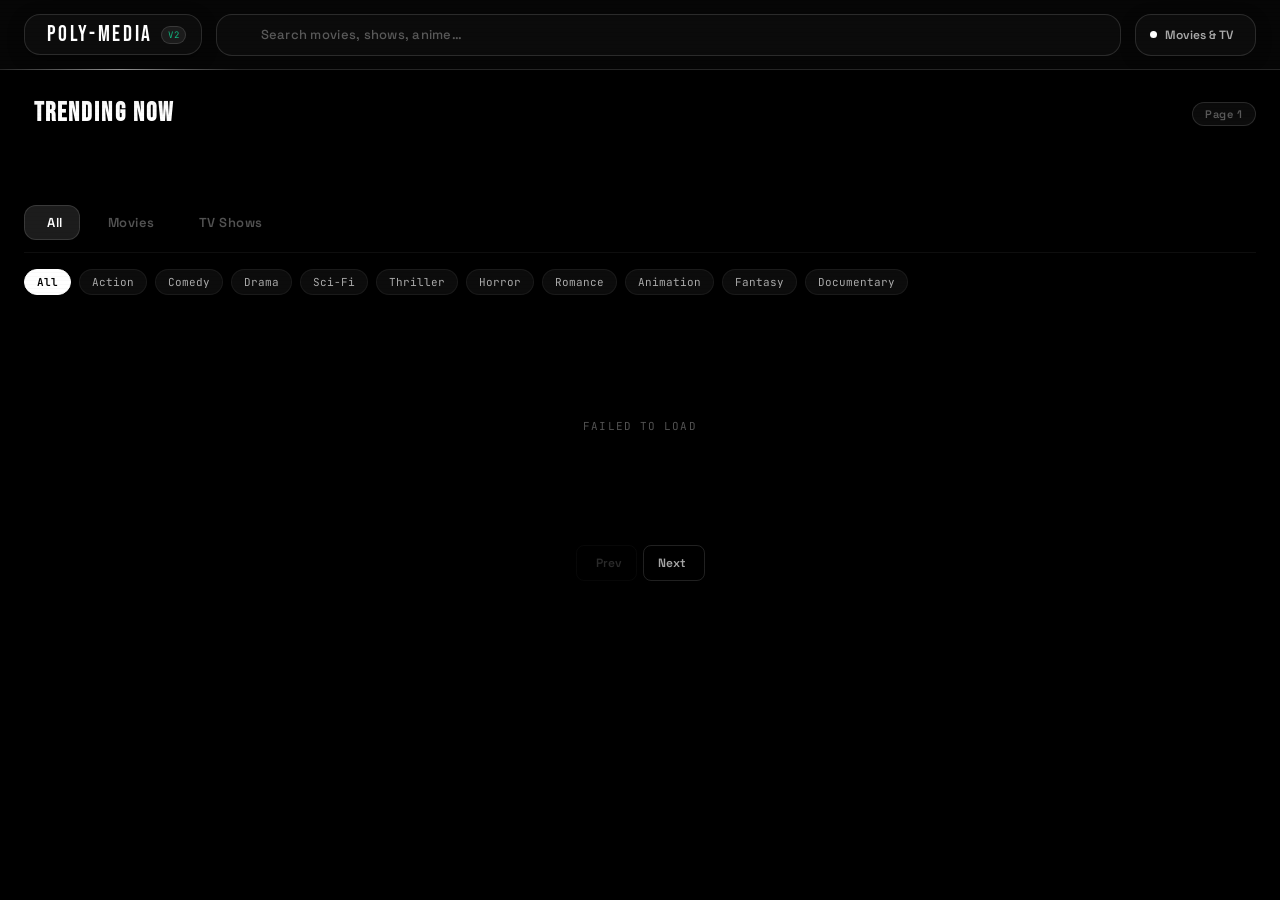
==== commit bfd9ee93: "Update poly-movies.html" ====
--- a/french/poly-movies.html
+++ b/french/poly-movies.html
@@ -1,1326 +1,1459 @@
 <!DOCTYPE html>
 <html lang="en">
 <head>
-    <meta charset="UTF-8">
-    <meta name="viewport" content="width=device-width, initial-scale=1.0">
-    <title>StreamVault</title>
-    <link rel="preconnect" href="https://fonts.googleapis.com">
-    <link href="https://fonts.googleapis.com/css2?family=Syne:wght@400;600;700;800&family=DM+Sans:opsz,wght@9..40,300;9..40,400;9..40,500;9..40,600&display=swap" rel="stylesheet">
-    <script src="https://unpkg.com/@phosphor-icons/web"></script>
-    <style>
-        *, *::before, *::after { box-sizing: border-box; margin: 0; padding: 0; }
-
-        :root {
-            --bg: #0a0a0a;
-            --surface: #111111;
-            --surface2: #181818;
-            --surface3: #202020;
-            --border: rgba(255,255,255,0.07);
-            --border-bright: rgba(255,255,255,0.13);
-            --border-focus: rgba(255,255,255,0.28);
-            --text: #e8e8e8;
-            --text-dim: #555555;
-            --accent: #e8e8e8;
-            --accent-dim: rgba(232,232,232,0.1);
-            --accent2: #c8a96e;
-            --accent2-dim: rgba(200,169,110,0.13);
-            --gold: #c8a96e;
-            --green: #6dba8a;
-            --r: 14px;
-            --r-sm: 10px;
-            --r-xs: 7px;
-        }
-
-        html { scroll-behavior: smooth; }
-        body {
-            font-family: 'DM Sans', sans-serif;
-            background: var(--bg);
-            color: var(--text);
-            min-height: 100vh;
-            overflow-x: hidden;
-        }
-
-        ::-webkit-scrollbar { width: 4px; height: 4px; }
-        ::-webkit-scrollbar-track { background: transparent; }
-        ::-webkit-scrollbar-thumb { background: #2a2a2a; border-radius: 99px; }
-        ::-webkit-scrollbar-thumb:hover { background: #383838; }
-
-        /* ══ NAV ══ */
-        nav {
-            position: fixed;
-            top: 0; left: 0; right: 0;
-            z-index: 40;
-            padding: 12px 20px;
-            background: linear-gradient(180deg, rgba(7,9,14,0.98) 0%, rgba(7,9,14,0) 100%);
-            backdrop-filter: blur(2px);
-        }
-        .nav-inner {
-            max-width: 1440px;
-            margin: 0 auto;
-            display: flex;
-            align-items: center;
-            gap: 10px;
-        }
-
-        .search-wrap {
-            flex: 1;
-            position: relative;
-        }
-        .search-icon {
-            position: absolute;
-            left: 15px; top: 50%;
-            transform: translateY(-50%);
-            color: var(--text-dim);
-            font-size: 17px;
-            pointer-events: none;
-            transition: color .2s;
-        }
-        .search-wrap:focus-within .search-icon { color: var(--accent); }
-
-        input[type="search"] {
-            width: 100%;
-            padding: 11px 16px 11px 42px;
-            background: var(--surface);
-            border: 1px solid var(--border);
-            border-radius: var(--r);
-            color: var(--text);
-            font-family: inherit;
-            font-size: 14px;
-            outline: none;
-            transition: border-color .2s, background .2s, box-shadow .2s;
-        }
-        input[type="search"]::placeholder { color: var(--text-dim); }
-        input[type="search"]::-webkit-search-decoration,
-        input[type="search"]::-webkit-search-cancel-button { display: none; }
-        input[type="search"]:focus {
-            border-color: var(--border-focus);
-            background: var(--surface2);
-            box-shadow: 0 0 0 3px rgba(255,255,255,0.05);
-        }
-
-        /* ── Unified filter/mode dropdown ── */
-        .dd-wrap { position: relative; flex-shrink: 0; }
-        .dd-trigger {
-            display: flex; align-items: center; gap: 7px;
-            padding: 11px 14px;
-            background: var(--surface);
-            border: 1px solid var(--border);
-            border-radius: var(--r);
-            color: var(--text);
-            font-family: inherit; font-size: 13px; font-weight: 500;
-            cursor: pointer; white-space: nowrap; flex-shrink: 0;
-            transition: border-color .2s, background .2s, box-shadow .2s;
-            user-select: none;
-        }
-        .dd-trigger:hover { border-color: var(--border-bright); background: var(--surface2); }
-        .dd-trigger.open { border-color: var(--border-focus); background: var(--surface2); box-shadow: 0 0 0 3px rgba(255,255,255,0.04); }
-        .dd-trigger .dd-icon { color: var(--text-dim); font-size: 15px; }
-        .dd-trigger .dd-caret { color: var(--text-dim); font-size: 13px; transition: transform .22s cubic-bezier(.16,1,.3,1); }
-        .dd-trigger.open .dd-caret { transform: rotate(180deg); }
-        .dd-trigger-dot {
-            width: 7px; height: 7px; border-radius: 50%; flex-shrink: 0;
-            background: var(--text); box-shadow: 0 0 5px rgba(232,232,232,.3);
-            transition: background .2s, box-shadow .2s;
-        }
-        .dd-trigger-dot.anime { background: var(--accent2); box-shadow: 0 0 5px rgba(200,169,110,.4); }
-
-        .dd-menu {
-            position: absolute; top: calc(100% + 7px); right: 0;
-            background: var(--surface2); border: 1px solid var(--border-bright);
-            border-radius: var(--r-sm);
-            box-shadow: 0 24px 60px rgba(0,0,0,0.65), 0 2px 8px rgba(0,0,0,0.4);
-            overflow: hidden; z-index: 100; min-width: 210px;
-            transform-origin: top right;
-            animation: ddOpen .18s cubic-bezier(.16,1,.3,1) forwards;
-        }
-        .dd-menu.hidden { display: none; }
-        @keyframes ddOpen {
-            from { opacity: 0; transform: scale(0.94) translateY(-6px); }
-            to   { opacity: 1; transform: scale(1) translateY(0); }
-        }
-        .dd-section-label {
-            padding: 10px 14px 5px;
-            font-size: 9px; font-weight: 700; letter-spacing: .12em; text-transform: uppercase;
-            color: var(--text-dim);
-        }
-        .dd-opt {
-            display: flex; align-items: center; gap: 10px;
-            width: 100%; padding: 9px 14px;
-            background: none; border: none; color: var(--text); font-family: inherit; font-size: 13px; font-weight: 500;
-            cursor: pointer; text-align: left; transition: background .13s; position: relative;
-        }
-        .dd-opt:hover { background: rgba(255,255,255,0.055); }
-        .dd-opt.selected { color: var(--text); }
-        .dd-opt.selected.anime-opt { color: var(--accent2); }
-        .dd-opt.selected::after {
-            content: ''; position: absolute; right: 12px; top: 50%; transform: translateY(-50%);
-            width: 6px; height: 6px; border-radius: 50%; background: var(--text);
-        }
-        .dd-opt.selected.anime-opt::after { background: var(--accent2); }
-        .dd-opt i { color: var(--text-dim); font-size: 15px; flex-shrink: 0; }
-        .dd-opt.selected i { color: var(--text); }
-        .dd-opt.selected.anime-opt i { color: var(--accent2); }
-        .dd-divider { height: 1px; background: var(--border); margin: 4px 0; }
-
-        /* ══ MAIN ══ */
-        main { padding: 90px 28px 80px; max-width: 1440px; margin: 0 auto; }
-
-        .section-header {
-            display: flex; align-items: center; justify-content: space-between;
-            margin-bottom: 24px; padding-bottom: 16px; border-bottom: 1px solid var(--border);
-        }
-        .section-title-wrap { display: flex; align-items: center; gap: 10px; }
-        .title-bar { width: 3px; height: 22px; background: var(--text); border-radius: 99px; box-shadow: 0 0 8px rgba(232,232,232,.2); transition: background .3s, box-shadow .3s; }
-        .title-bar.anime-bar { background: var(--accent2); box-shadow: 0 0 8px rgba(200,169,110,.3); }
-        .section-title { font-family: 'Syne', sans-serif; font-size: 22px; font-weight: 800; letter-spacing: -.4px; }
-        .page-badge { font-size: 11px; font-weight: 600; letter-spacing: .06em; color: var(--text-dim); background: var(--surface); border: 1px solid var(--border); padding: 4px 12px; border-radius: 99px; }
-
-        /* Grid */
-        .grid {
-            display: grid;
-            grid-template-columns: repeat(auto-fill, minmax(148px, 1fr));
-            gap: 16px; min-height: 400px;
-            transition: opacity .22s, transform .22s;
-        }
-        .grid.fading { opacity: 0.25; transform: scale(0.983); }
-        .card { cursor: pointer; animation: fadeUp .38s ease forwards; opacity: 0; }
-        @keyframes fadeUp {
-            from { opacity: 0; transform: translateY(16px); }
-            to   { opacity: 1; transform: translateY(0); }
-        }
-        .card-poster {
-            position: relative; aspect-ratio: 2/3;
-            border-radius: var(--r); overflow: hidden;
-            background: var(--surface); border: 1px solid var(--border);
-            box-shadow: 0 6px 24px rgba(0,0,0,0.35);
-            transition: box-shadow .28s, border-color .28s, transform .28s;
-        }
-        .card:hover .card-poster { border-color: var(--border-focus); box-shadow: 0 12px 36px rgba(0,0,0,0.55); transform: translateY(-3px); }
-        .card-poster img { width: 100%; height: 100%; object-fit: cover; transition: transform .55s ease; display: block; }
-        .card:hover .card-poster img { transform: scale(1.05); }
-        .card-overlay {
-            position: absolute; inset: 0;
-            background: linear-gradient(to top, rgba(0,0,0,.8) 0%, rgba(0,0,0,.15) 55%, transparent 100%);
-            display: flex; align-items: center; justify-content: center;
-            opacity: 0; transition: opacity .22s;
-        }
-        .card:hover .card-overlay { opacity: 1; }
-        .play-btn {
-            width: 48px; height: 48px; border-radius: 50%;
-            background: rgba(255,255,255,.9);
-            display: flex; align-items: center; justify-content: center;
-            transform: scale(0.65); transition: transform .28s cubic-bezier(.16,1,.3,1);
-            box-shadow: 0 4px 16px rgba(0,0,0,.45);
-        }
-        .card:hover .play-btn { transform: scale(1); }
-        .play-btn i { color: #000; font-size: 20px; margin-left: 3px; }
-        .type-badge {
-            position: absolute; top: 8px; right: 8px;
-            padding: 3px 8px; background: rgba(0,0,0,.72);
-            border: 1px solid rgba(255,255,255,.1); border-radius: var(--r-xs);
-            font-size: 9px; font-weight: 700; letter-spacing: .06em; text-transform: uppercase;
-            color: rgba(255,255,255,.82); backdrop-filter: blur(6px);
-        }
-        .type-badge.anime-tag { background: rgba(200,169,110,0.25); color: #e8d5a8; border-color: rgba(200,169,110,.25); }
-        .type-badge.anime-movie-tag { background: rgba(255,255,255,0.12); color: #cccccc; border-color: rgba(255,255,255,.15); }
-        .card-info { margin-top: 9px; padding: 0 2px; }
-        .card-title { font-size: 12.5px; font-weight: 600; white-space: nowrap; overflow: hidden; text-overflow: ellipsis; transition: color .2s; }
-        .card:hover .card-title { color: #fff; }
-        .card-meta { display: flex; align-items: center; justify-content: space-between; margin-top: 5px; }
-        .card-year { font-size: 11px; color: var(--text-dim); font-weight: 500; }
-        .card-rating { display: flex; align-items: center; gap: 3px; font-size: 11px; font-weight: 700; color: rgba(255,255,255,.75); }
-        .card-rating i { color: var(--gold); font-size: 11px; }
-        .card-rating.anime-score i { color: var(--gold); }
-
-        .pagination { display: flex; align-items: center; justify-content: center; gap: 10px; margin-top: 56px; }
-        .page-btn {
-            width: 42px; height: 42px; border-radius: var(--r-sm);
-            background: var(--surface); border: 1px solid var(--border);
-            color: var(--text); cursor: pointer;
-            display: flex; align-items: center; justify-content: center;
-            font-size: 17px; transition: all .2s;
-        }
-        .page-btn:hover:not(:disabled) { background: #fff; color: #000; border-color: #fff; transform: scale(1.06); }
-        .page-btn:disabled { opacity: 0.28; cursor: not-allowed; }
-
-        .empty-state { grid-column: 1/-1; display: flex; flex-direction: column; align-items: center; justify-content: center; padding: 80px 20px; gap: 10px; color: var(--text-dim); }
-        .empty-state i { font-size: 38px; opacity: .35; }
-        .empty-state p { font-size: 13px; }
-
-        /* ══ MODAL ══ */
-        #playerModal {
-            position: fixed; inset: 0; z-index: 60;
-            display: flex; align-items: center; justify-content: center;
-            padding: 16px;
-            opacity: 0; pointer-events: none; transition: opacity .28s;
-        }
-        #playerModal.open { opacity: 1; pointer-events: all; }
-        .modal-backdrop {
-            position: absolute; inset: 0;
-            background: rgba(0,0,0,0.92);
-            backdrop-filter: blur(22px);
-        }
-        .modal-container {
-            position: relative; width: 100%; max-width: 1400px;
-            background: var(--surface);
-            border: 1px solid var(--border-bright);
-            border-radius: 22px; overflow: hidden;
-            display: flex; flex-direction: column;
-            height: 92vh; max-height: 920px;
-            box-shadow: 0 40px 100px rgba(0,0,0,.85);
-            transform: scale(0.96) translateY(10px);
-            transition: transform .3s cubic-bezier(.16,1,.3,1);
-        }
-        #playerModal.open .modal-container { transform: scale(1) translateY(0); }
-        @media (min-width: 1024px) { .modal-container { flex-direction: row; } }
-
-        .modal-main { flex: 1; display: flex; flex-direction: column; overflow-y: auto; min-width: 0; }
-
-        .video-wrap {
-            position: relative; width: 100%; aspect-ratio: 16/9;
-            background: #000; flex-shrink: 0;
-        }
-        .video-wrap iframe {
-            position: absolute; inset: 0; width: 100%; height: 100%;
-            border: none; opacity: 0; transition: opacity .45s;
-        }
-        .video-wrap iframe.loaded { opacity: 1; }
-
-        .loader-overlay {
-            position: absolute; inset: 0;
-            display: flex; flex-direction: column; align-items: center; justify-content: center;
-            gap: 10px; color: rgba(255,255,255,.35); background: #000; z-index: 5;
-        }
-        .loader-overlay i { font-size: 38px; }
-        .loader-overlay span { font-size: 10px; font-weight: 600; letter-spacing: .1em; text-transform: uppercase; }
-        @keyframes spin { to { transform: rotate(360deg); } }
-        .spin { animation: spin 1s linear infinite; }
-
-        .video-controls-bar {
-            position: absolute;
-            top: 0; left: 0; right: 0;
-            z-index: 10;
-            display: flex;
-            align-items: center;
-            gap: 8px;
-            padding: 10px 14px;
-            background: linear-gradient(180deg, rgba(0,0,0,0.85) 0%, rgba(0,0,0,0) 100%);
-        }
-
-        .subdub-wrap {
-            display: flex;
-            background: rgba(255,255,255,0.07);
-            border: 1px solid rgba(255,255,255,0.12);
-            border-radius: 8px;
-            overflow: hidden;
-            flex-shrink: 0;
-        }
-        .subdub-btn {
-            padding: 5px 11px;
-            background: none; border: none;
-            color: rgba(255,255,255,0.55);
-            font-family: inherit; font-size: 10px; font-weight: 700;
-            letter-spacing: .06em; text-transform: uppercase;
-            cursor: pointer; transition: all .17s;
-        }
-        .subdub-btn.active { background: var(--accent2); color: #1a1206; }
-
-        .vid-source-wrap { position: relative; }
-        .vid-source-btn {
-            display: flex; align-items: center; gap: 6px;
-            padding: 5px 11px;
-            background: rgba(255,255,255,0.08);
-            border: 1px solid rgba(255,255,255,0.14);
-            border-radius: 8px;
-            color: rgba(255,255,255,.85);
-            font-family: inherit; font-size: 10px; font-weight: 700;
-            letter-spacing: .04em; text-transform: uppercase;
-            cursor: pointer; white-space: nowrap;
-            transition: background .18s, border-color .18s;
-        }
-        .vid-source-btn:hover { background: rgba(255,255,255,.14); border-color: rgba(255,255,255,.24); }
-        .vid-source-btn.open { background: rgba(255,255,255,0.14); border-color: rgba(255,255,255,.3); color: #fff; }
-        .vid-source-btn .src-dot { width: 6px; height: 6px; border-radius: 50%; background: var(--green); box-shadow: 0 0 6px rgba(62,207,142,.7); flex-shrink: 0; }
-        .vid-source-btn .src-caret { color: rgba(255,255,255,.5); font-size: 11px; transition: transform .2s; }
-        .vid-source-btn.open .src-caret { transform: rotate(180deg); }
-
-        .vid-source-menu {
-            position: absolute; top: calc(100% + 7px); left: 0;
-            width: 220px; max-height: 320px; overflow-y: auto;
-            background: var(--surface2);
-            border: 1px solid var(--border-bright);
-            border-radius: var(--r-sm);
-            box-shadow: 0 20px 50px rgba(0,0,0,.75);
-            z-index: 200;
-            transform-origin: top left;
-            animation: ddOpen .18s cubic-bezier(.16,1,.3,1) forwards;
-        }
-        .vid-source-menu.hidden { display: none; }
-
-        .src-opt {
-            display: flex; align-items: center; gap: 9px;
-            width: 100%; padding: 9px 14px;
-            background: none; border: none;
-            color: var(--text); font-family: inherit; font-size: 12px; font-weight: 500;
-            cursor: pointer; text-align: left; transition: background .13s; position: relative;
-        }
-        .src-opt:hover { background: rgba(255,255,255,.05); }
-        .src-opt.active { color: #fff; background: rgba(255,255,255,0.08); }
-        .src-opt.active::after {
-            content: ''; position: absolute; right: 13px; top: 50%; transform: translateY(-50%);
-            width: 5px; height: 5px; border-radius: 50%; background: #fff;
-        }
-        .src-opt .src-num { font-size: 10px; font-weight: 700; color: var(--text-dim); width: 18px; flex-shrink: 0; text-align: right; }
-        .src-opt.active .src-num { color: #fff; }
-        .src-opt + .src-opt { border-top: 1px solid var(--border); }
-
-        .vid-ctrl-btn {
-            display: flex; align-items: center; justify-content: center;
-            width: 32px; height: 32px;
-            background: rgba(255,255,255,0.08);
-            border: 1px solid rgba(255,255,255,0.13);
-            border-radius: 8px;
-            color: rgba(255,255,255,.8);
-            font-size: 15px;
-            cursor: pointer;
-            transition: background .17s, border-color .17s, color .17s, transform .15s;
-            flex-shrink: 0;
-        }
-        .vid-ctrl-btn:hover { background: rgba(255,255,255,.18); border-color: rgba(255,255,255,.3); color: #fff; transform: scale(1.08); }
-        .vid-ctrl-btn.close-vid { background: rgba(220,50,50,0.18); border-color: rgba(220,50,50,0.3); color: rgba(255,120,120,.9); }
-        .vid-ctrl-btn.close-vid:hover { background: rgba(220,50,50,.4); border-color: rgba(220,50,50,.5); color: #fff; }
-
-        .vid-spacer { flex: 1; }
-        .vid-bar-title {
-            font-family: 'Syne', sans-serif;
-            font-size: 12px; font-weight: 700;
-            color: rgba(255,255,255,.7);
-            white-space: nowrap; overflow: hidden; text-overflow: ellipsis;
-            max-width: 220px;
-        }
-
-        .modal-info { padding: 20px 26px 26px; }
-        .info-card { display: flex; gap: 20px; align-items: flex-start; }
-        .info-poster {
-            width: 90px; aspect-ratio: 2/3;
-            border-radius: var(--r-sm); overflow: hidden;
-            flex-shrink: 0; background: var(--surface2);
-            border: 1px solid var(--border);
-            box-shadow: 0 8px 24px rgba(0,0,0,.5);
-        }
-        .info-poster img { width: 100%; height: 100%; object-fit: cover; display: block; }
-        .info-right { flex: 1; min-width: 0; }
-        .modal-title {
-            font-family: 'Syne', sans-serif;
-            font-size: clamp(17px, 2.8vw, 28px);
-            font-weight: 800; letter-spacing: -.4px; line-height: 1.15;
-            margin-bottom: 10px;
-        }
-        .modal-pills-row { display: flex; flex-wrap: wrap; gap: 6px; margin-bottom: 12px; align-items: center; }
-        .mpill {
-            display: flex; align-items: center; gap: 5px;
-            padding: 4px 10px; border-radius: var(--r-xs);
-            font-size: 11px; font-weight: 600;
-        }
-        .mpill.year { background: var(--surface2); color: var(--text); border: 1px solid var(--border); }
-        .mpill.type { background: rgba(255,255,255,0.08); color: var(--text); border: 1px solid rgba(255,255,255,.12); }
-        .mpill.type.anime { background: var(--accent2-dim); color: var(--accent2); border-color: rgba(200,169,110,.2); }
-        .mpill.type.anime-movie { background: rgba(255,255,255,.06); color: #aaaaaa; border-color: rgba(255,255,255,.1); }
-        .mpill.rating { background: rgba(240,160,32,.1); color: var(--gold); border: 1px solid rgba(240,160,32,.2); }
-        .mpill.genre { background: var(--surface3); color: var(--text-dim); border: 1px solid var(--border); }
-        .mpill.status { background: rgba(62,207,142,.1); color: var(--green); border: 1px solid rgba(62,207,142,.2); }
-        .mpill.episodes-count { background: var(--surface3); color: var(--text-dim); border: 1px solid var(--border); }
-        .overview-label { font-size: 10px; font-weight: 700; letter-spacing: .09em; text-transform: uppercase; color: var(--text-dim); margin-bottom: 7px; }
-        .modal-overview { font-size: 13px; line-height: 1.78; color: #818898; }
-
-        .tv-sidebar {
-            width: 100%; border-top: 1px solid var(--border); background: var(--bg);
-            display: flex; flex-direction: column; height: 40vh; flex-shrink: 0;
-        }
-        @media (min-width: 1024px) { .tv-sidebar { width: 380px; border-top: none; border-left: 1px solid var(--border); height: auto; } }
-        .tv-sidebar.hidden { display: none; }
-
-        .sidebar-header {
-            padding: 12px 14px; border-bottom: 1px solid var(--border);
-            display: flex; align-items: center; justify-content: space-between; flex-shrink: 0;
-        }
-        .sidebar-header-label { font-size: 10px; font-weight: 700; letter-spacing: .09em; text-transform: uppercase; color: var(--text-dim); }
-        .season-dd-wrap { position: relative; }
-        #seasonSelect {
-            appearance: none;
-            background: var(--surface2); border: 1px solid var(--border-bright);
-            color: var(--text); font-family: inherit; font-size: 12px; font-weight: 600;
-            padding: 6px 30px 6px 11px; border-radius: var(--r-xs); outline: none; cursor: pointer;
-            transition: border-color .18s;
-        }
-        #seasonSelect:focus { border-color: var(--border-focus); }
-        .season-dd-wrap::after {
-            content: ''; position: absolute; right: 9px; top: 50%; transform: translateY(-50%);
-            width: 0; height: 0;
-            border-left: 4px solid transparent; border-right: 4px solid transparent; border-top: 5px solid var(--text-dim);
-            pointer-events: none;
-        }
-        #episodeList { flex: 1; overflow-y: auto; padding: 8px; display: flex; flex-direction: column; gap: 5px; }
-
-        .ep-card {
-            display: flex; align-items: flex-start; gap: 9px;
-            padding: 8px; border-radius: var(--r-sm); border: 1px solid transparent;
-            cursor: pointer; transition: background .14s, border-color .14s;
-            width: 100%; text-align: left; background: none; font-family: inherit; color: var(--text);
-        }
-        .ep-card:hover { background: var(--surface); border-color: var(--border); }
-        .ep-card.active { background: rgba(255,255,255,0.06); border-color: rgba(255,255,255,.14); }
-        .ep-card.anime-active { background: var(--accent2-dim); border-color: rgba(200,169,110,.2); }
-
-        .ep-thumb {
-            position: relative; width: 105px; aspect-ratio: 16/9;
-            border-radius: 7px; overflow: hidden; flex-shrink: 0; background: var(--surface2);
-        }
-        .ep-thumb img { width: 100%; height: 100%; object-fit: cover; }
-        .ep-thumb-overlay { position: absolute; inset: 0; background: rgba(0,0,0,.42); display: flex; align-items: center; justify-content: center; opacity: 0; transition: opacity .18s; }
-        .ep-card:hover .ep-thumb-overlay { opacity: 1; }
-        .ep-thumb-overlay i { font-size: 22px; color: #fff; }
-        .ep-playing { position: absolute; inset: 0; background: rgba(255,255,255,.1); display: flex; align-items: center; justify-content: center; }
-        .ep-playing.anime { background: rgba(200,169,110,.15); }
-        .ep-playing i { font-size: 20px; color: #fff; }
-        .ep-playing.anime i { color: var(--accent2); }
-        .ep-runtime { position: absolute; bottom: 3px; right: 4px; background: rgba(0,0,0,.8); font-size: 9px; font-weight: 700; padding: 2px 5px; border-radius: 4px; color: rgba(255,255,255,.75); }
-
-        .ep-info { flex: 1; min-width: 0; }
-        .ep-title { font-size: 11.5px; font-weight: 600; white-space: nowrap; overflow: hidden; text-overflow: ellipsis; }
-        .ep-card.active .ep-title { color: var(--text); }
-        .ep-card.anime-active .ep-title { color: var(--accent2); }
-        .ep-desc { font-size: 10.5px; color: var(--text-dim); line-height: 1.5; margin-top: 3px; display: -webkit-box; -webkit-line-clamp: 2; -webkit-box-orient: vertical; overflow: hidden; }
-
-        .loader-ep { display: flex; flex-direction: column; align-items: center; justify-content: center; min-height: 180px; gap: 9px; color: rgba(255,255,255,.2); font-size: 10px; font-weight: 600; letter-spacing: .09em; text-transform: uppercase; }
-        .loader-ep i { font-size: 26px; }
-        .anime-eps-badge {
-            font-size: 11px; font-weight: 600; color: var(--accent2);
-            background: var(--accent2-dim); border: 1px solid rgba(200,169,110,.2);
-            padding: 2px 9px; border-radius: 99px;
-        }
-
-        @media (max-width: 640px) {
-            nav { padding: 10px 12px; }
-            main { padding: 80px 14px 56px; }
-            .grid { grid-template-columns: repeat(auto-fill, minmax(126px, 1fr)); gap: 12px; }
-            .info-poster { width: 65px; }
-        }
-    </style>
+<meta charset="UTF-8"/>
+<meta name="viewport" content="width=device-width, initial-scale=1.0"/>
+<title>Poly</title>
+<link rel="preconnect" href="https://fonts.googleapis.com">
+<link href="https://fonts.googleapis.com/css2?family=Bebas+Neue&family=JetBrains+Mono:wght@400;500;600;700&family=Space+Grotesk:wght@300;400;500;600;700&display=swap" rel="stylesheet">
+<script src="https://unpkg.com/@phosphor-icons/web@2.0.3"></script>
+<style>
+:root {
+  --bg:      #000000;
+  --s1:      #0c0c0c;
+  --s2:      #141414;
+  --s3:      #1c1c1c;
+  --s4:      #242424;
+  --border:  rgba(255,255,255,0.06);
+  --border2: rgba(255,255,255,0.13);
+  --border3: rgba(255,255,255,0.28);
+  --w:       #ffffff;
+  --w2:      rgba(255,255,255,0.65);
+  --w3:      rgba(255,255,255,0.32);
+  --w4:      rgba(255,255,255,0.08);
+  --glass:   rgba(8,8,8,0.82);
+  --accent:  #10b981;
+  --gold:    #c8a96e;
+  --green:   #6dba8a;
+  --radius:  12px;
+  --radius-lg: 16px;
+  --radius-sm: 8px;
+  --ease:    cubic-bezier(0.16,1,0.3,1);
+  --t:       0.28s;
+}
+
+*,*::before,*::after { box-sizing:border-box; margin:0; padding:0; }
+html,body { height:100%; background:var(--bg); color:var(--w); }
+
+body {
+  font-family:'Space Grotesk',sans-serif;
+  -webkit-font-smoothing:antialiased;
+  min-height:100vh;
+  display:flex; flex-direction:column;
+  overflow-x:hidden;
+}
+
+/* CRT scanlines */
+body::before {
+  content:'';
+  position:fixed; inset:0;
+  background:repeating-linear-gradient(0deg,transparent,transparent 3px,rgba(0,0,0,0.018) 3px,rgba(0,0,0,0.018) 4px);
+  pointer-events:none; z-index:9997;
+}
+
+::-webkit-scrollbar { width:5px; height:5px; }
+::-webkit-scrollbar-track { background:transparent; }
+::-webkit-scrollbar-thumb { background:var(--s3); border-radius:99px; }
+::-webkit-scrollbar-thumb:hover { background:var(--s4); }
+
+/* ── HEADER ── */
+header {
+  position:sticky; top:0; z-index:200;
+  background:var(--glass);
+  backdrop-filter:blur(24px) saturate(1.4);
+  -webkit-backdrop-filter:blur(24px) saturate(1.4);
+  border-bottom:1px solid var(--border2);
+  box-shadow:0 8px 32px rgba(0,0,0,0.6);
+  flex-shrink:0;
+}
+
+.header-shimmer {
+  position:absolute; bottom:-1px; left:0;
+  height:1px; width:240px;
+  background:linear-gradient(90deg,transparent,rgba(255,255,255,0.5),transparent);
+  animation:hShimmer 4s ease-in-out infinite;
+  pointer-events:none;
+}
+@keyframes hShimmer {
+  0%   { transform:translateX(-100px); opacity:0; }
+  20%  { opacity:1; } 80% { opacity:1; }
+  100% { transform:translateX(calc(100vw + 100px)); opacity:0; }
+}
+
+.header-inner {
+  max-width:1440px; margin:0 auto;
+  padding:0.85rem 1.5rem;
+  display:flex; align-items:center; gap:14px; width:100%;
+}
+
+.brand {
+  font-family:'Bebas Neue',sans-serif;
+  font-size:22px; letter-spacing:0.12em;
+  background:var(--s1); border:1px solid var(--border2);
+  color:var(--w); padding:0.4rem 0.9rem;
+  border-radius:var(--radius-lg);
+  display:inline-flex; align-items:center; gap:8px;
+  white-space:nowrap; cursor:pointer; user-select:none;
+  transition:all var(--t) var(--ease);
+  box-shadow:0 4px 16px rgba(0,0,0,0.4);
+  flex-shrink:0;
+}
+.brand:hover { border-color:var(--border3); transform:translateY(-1px); }
+.brand-tag {
+  font-family:'JetBrains Mono',monospace;
+  font-size:9px; background:var(--s3);
+  border:1px solid var(--border2); color:var(--accent);
+  padding:2px 6px; border-radius:10px;
+  letter-spacing:0.08em; text-transform:uppercase;
+}
+
+.search-wrap { position:relative; flex:1; }
+.search-wrap i {
+  position:absolute; left:14px; top:50%;
+  transform:translateY(-50%);
+  color:var(--w3); font-size:16px;
+  pointer-events:none; z-index:2;
+}
+#searchBar {
+  width:100%; height:42px;
+  padding:0 1rem 0 2.75rem;
+  border:1px solid var(--border2); border-radius:var(--radius-lg);
+  background:rgba(14,14,14,0.75);
+  color:var(--w); font-family:'Space Grotesk',sans-serif;
+  font-size:13px; font-weight:500; letter-spacing:0.02em;
+  outline:none; transition:all var(--t) var(--ease);
+}
+#searchBar::placeholder { color:var(--w3); }
+#searchBar:focus {
+  border-color:var(--border3);
+  background:rgba(22,22,22,0.92);
+  box-shadow:0 0 0 1px rgba(255,255,255,0.12), 0 8px 24px rgba(0,0,0,0.5);
+}
+
+/* filter dropdown */
+.dd-wrap { position:relative; flex-shrink:0; }
+.dd-btn {
+  display:flex; align-items:center; gap:8px;
+  height:42px; padding:0 14px;
+  background:var(--s1); border:1px solid var(--border2);
+  border-radius:var(--radius-lg); color:var(--w2);
+  font-family:'Space Grotesk',sans-serif; font-size:12px; font-weight:600;
+  cursor:pointer; white-space:nowrap;
+  transition:all 0.2s var(--ease);
+  box-shadow:0 4px 16px rgba(0,0,0,0.3);
+}
+.dd-btn:hover,
+.dd-btn.open { background:var(--s2); border-color:var(--border3); color:var(--w); }
+.dd-btn .dd-dot {
+  width:7px; height:7px; border-radius:50%;
+  background:var(--w); flex-shrink:0;
+  transition:background 0.2s, box-shadow 0.2s;
+}
+.dd-btn .dd-dot.anime { background:var(--gold); box-shadow:0 0 6px rgba(200,169,110,0.5); }
+.dd-btn .dd-caret { font-size:13px; transition:transform 0.2s; color:var(--w3); }
+.dd-btn.open .dd-caret { transform:rotate(180deg); }
+
+.dd-menu {
+  position:absolute; top:calc(100% + 8px); right:0;
+  min-width:220px;
+  background:var(--s2); border:1px solid var(--border2);
+  border-radius:var(--radius); box-shadow:0 24px 60px rgba(0,0,0,0.7);
+  overflow:hidden; z-index:300;
+  animation:ddOpen 0.18s var(--ease) forwards;
+}
+.dd-menu.hidden { display:none; }
+@keyframes ddOpen {
+  from { opacity:0; transform:scale(0.94) translateY(-6px); }
+  to   { opacity:1; transform:scale(1) translateY(0); }
+}
+.dd-section {
+  padding:9px 13px 4px;
+  font-size:9px; font-weight:700; letter-spacing:0.12em;
+  text-transform:uppercase; color:var(--w3);
+}
+.dd-opt {
+  display:flex; align-items:center; gap:9px;
+  width:100%; padding:9px 13px;
+  background:none; border:none;
+  color:var(--w2); font-family:'Space Grotesk',sans-serif;
+  font-size:13px; font-weight:500;
+  cursor:pointer; text-align:left;
+  transition:background 0.13s; position:relative;
+}
+.dd-opt i { font-size:15px; color:var(--w3); flex-shrink:0; }
+.dd-opt:hover { background:rgba(255,255,255,0.06); color:var(--w); }
+.dd-opt.active { color:var(--w); }
+.dd-opt.active::after {
+  content:''; position:absolute; right:13px; top:50%; transform:translateY(-50%);
+  width:6px; height:6px; border-radius:50%; background:var(--w);
+}
+.dd-opt.anime-opt { color:rgba(200,169,110,0.7); }
+.dd-opt.anime-opt i { color:var(--gold); }
+.dd-opt.anime-opt.active { color:var(--gold); }
+.dd-opt.anime-opt.active::after { background:var(--gold); }
+.dd-divider { height:1px; background:var(--border); margin:4px 0; }
+
+/* ── MAIN ── */
+main {
+  max-width:1440px; margin:0 auto;
+  padding:1.75rem 1.5rem 4rem;
+  width:100%; flex:1;
+}
+
+/* ── SECTION HEADER ── */
+.section-header {
+  display:flex; justify-content:space-between; align-items:center;
+  margin-bottom:1.25rem;
+}
+.section-title {
+  font-family:'Bebas Neue',sans-serif;
+  font-size:26px; letter-spacing:0.08em;
+  display:flex; align-items:center; gap:10px;
+}
+.section-title i { color:var(--accent); }
+.page-badge {
+  font-size:11px; font-weight:600; letter-spacing:0.06em;
+  color:var(--w3); background:var(--s1);
+  border:1px solid var(--border2); padding:4px 12px; border-radius:99px;
+}
+
+/* ── TRENDING ROW ── */
+.trending-row {
+  display:flex; gap:1.25rem;
+  overflow-x:auto; padding-bottom:1rem;
+  margin-bottom:2.5rem;
+  scrollbar-width:thin;
+}
+.trending-card {
+  flex:0 0 220px; position:relative;
+  background:var(--s1); border:1px solid var(--border2);
+  border-radius:var(--radius-lg); overflow:hidden;
+  cursor:pointer; aspect-ratio:16/9;
+  transition:all 0.3s var(--ease);
+  box-shadow:0 4px 16px rgba(0,0,0,0.5);
+}
+.trending-card:hover {
+  transform:translateY(-6px) scale(1.02);
+  border-color:var(--border3);
+  box-shadow:0 16px 36px rgba(0,0,0,0.8);
+}
+.trending-card img { width:100%; height:100%; object-fit:cover; display:block; }
+.trending-rank {
+  position:absolute; top:10px; left:10px;
+  font-family:'Bebas Neue',sans-serif; font-size:26px; line-height:1;
+  background:rgba(0,0,0,0.65); backdrop-filter:blur(6px);
+  padding:2px 10px; border-radius:8px; border:1px solid var(--border2);
+  color:var(--w); text-shadow:0 2px 10px rgba(0,0,0,0.9);
+}
+.trending-info {
+  position:absolute; inset:0;
+  background:linear-gradient(0deg,rgba(8,8,8,0.95) 0%,transparent 60%);
+  display:flex; flex-direction:column; justify-content:flex-end; padding:12px;
+}
+.trending-info h4 { font-size:13px; font-weight:700; white-space:nowrap; overflow:hidden; text-overflow:ellipsis; }
+.trending-info span { font-family:'JetBrains Mono',monospace; font-size:10px; color:var(--w3); }
+
+/* ── FILTER BAR ── */
+.filter-wrap { margin-bottom:1.75rem; display:flex; flex-direction:column; gap:1rem; }
+.tab-bar {
+  display:flex; gap:6px;
+  border-bottom:1px solid var(--border);
+  padding-bottom:12px; overflow-x:auto;
+}
+.tab-btn {
+  background:transparent; border:none;
+  color:var(--w3); font-family:'Space Grotesk',sans-serif;
+  font-size:13px; font-weight:600; letter-spacing:0.04em;
+  padding:0.5rem 1rem; border-radius:var(--radius);
+  cursor:pointer; white-space:nowrap;
+  transition:all var(--t) var(--ease);
+  display:flex; align-items:center; gap:6px;
+}
+.tab-btn:hover { color:var(--w); background:var(--s2); }
+.tab-btn.active {
+  color:var(--w); background:var(--s3);
+  border:1px solid var(--border2);
+  box-shadow:0 4px 12px rgba(0,0,0,0.4);
+}
+
+.genre-bar { display:flex; gap:8px; overflow-x:auto; padding-bottom:4px; }
+.genre-pill {
+  background:var(--s1); border:1px solid var(--border);
+  color:var(--w2); font-family:'JetBrains Mono',monospace;
+  font-size:11px; padding:5px 12px; border-radius:20px;
+  cursor:pointer; white-space:nowrap;
+  transition:all 0.2s var(--ease);
+}
+.genre-pill:hover { border-color:var(--border3); color:var(--w); background:var(--s2); }
+.genre-pill.active { background:var(--w); color:#000; font-weight:600; border-color:var(--w); }
+
+/* ── GRID ── */
+#mediaGrid {
+  display:grid;
+  grid-template-columns:repeat(auto-fill, minmax(165px,1fr));
+  gap:1.1rem;
+}
+@keyframes popIn {
+  from { opacity:0; transform:scale(0.92) translateY(14px); }
+  to   { opacity:1; transform:scale(1) translateY(0); }
+}
+
+.media-card {
+  position:relative; background:var(--s1);
+  border:1px solid var(--border2); border-radius:var(--radius-lg);
+  overflow:hidden; cursor:pointer;
+  aspect-ratio:2/3;
+  animation:popIn 0.4s var(--ease) backwards;
+  transition:all 0.3s var(--ease);
+  box-shadow:0 4px 16px rgba(0,0,0,0.4);
+}
+.media-card::before {
+  content:''; position:absolute; inset:0;
+  background:linear-gradient(135deg,rgba(255,255,255,0.07),transparent 60%);
+  opacity:0; transition:opacity 0.3s ease;
+  pointer-events:none; z-index:1;
+}
+.media-card::after {
+  content:''; position:absolute;
+  bottom:0; left:0; right:0; height:2px;
+  background:linear-gradient(90deg,transparent,var(--accent),transparent);
+  transform:scaleX(0); transition:transform 0.3s var(--ease); z-index:3;
+}
+.media-card:hover {
+  transform:translateY(-6px) scale(1.025);
+  border-color:var(--border3);
+  box-shadow:0 20px 40px rgba(0,0,0,0.85);
+}
+.media-card:hover::before { opacity:1; }
+.media-card:hover::after  { transform:scaleX(1); }
+
+.media-card img {
+  width:100%; height:100%; object-fit:cover; display:block;
+  background:var(--s3); transition:transform 0.4s var(--ease);
+}
+.media-card:hover img { transform:scale(1.07); }
+
+.card-type-tag {
+  position:absolute; top:9px; right:9px;
+  font-family:'JetBrains Mono',monospace;
+  font-size:9px; font-weight:700;
+  background:rgba(0,0,0,0.75); backdrop-filter:blur(8px);
+  border:1px solid var(--border2); color:var(--w);
+  padding:3px 8px; border-radius:6px;
+  text-transform:uppercase; z-index:2;
+}
+.card-type-tag.anime-tag { background:rgba(200,169,110,0.25); color:#e8d5a8; border-color:rgba(200,169,110,0.3); }
+
+.card-overlay {
+  position:absolute; inset:0;
+  background:rgba(8,8,8,0.88);
+  backdrop-filter:blur(6px); -webkit-backdrop-filter:blur(6px);
+  display:flex; flex-direction:column;
+  justify-content:center; align-items:center;
+  opacity:0; transition:opacity 0.26s var(--ease);
+  padding:1.2rem 1rem; text-align:center; z-index:2;
+}
+.media-card:hover .card-overlay { opacity:1; }
+
+.card-overlay h3 {
+  font-size:13px; font-weight:700; letter-spacing:0.02em;
+  color:var(--w); line-height:1.35; margin-bottom:6px;
+  transform:translateY(8px); transition:transform 0.3s var(--ease);
+}
+.card-overlay p {
+  font-size:10px; font-family:'JetBrains Mono',monospace;
+  color:var(--w3); letter-spacing:0.04em;
+  transform:translateY(8px); transition:transform 0.35s var(--ease);
+}
+.card-overlay .card-play-row {
+  display:flex; gap:8px; margin-top:12px;
+  transform:translateY(8px); transition:transform 0.4s var(--ease);
+}
+.media-card:hover .card-overlay h3,
+.media-card:hover .card-overlay p,
+.media-card:hover .card-play-row { transform:translateY(0); }
+
+.icon-btn {
+  width:34px; height:34px; border-radius:50%;
+  background:var(--s3); border:1px solid var(--border2);
+  color:var(--w); display:flex; align-items:center; justify-content:center;
+  cursor:pointer; font-size:14px;
+  transition:all 0.2s;
+}
+.icon-btn:hover { background:var(--w); color:#000; transform:scale(1.1); }
+
+/* ── PAGINATION ── */
+.pagination {
+  display:flex; justify-content:center; align-items:center;
+  gap:6px; padding-top:2rem; flex-wrap:wrap;
+}
+.page-btn {
+  height:36px; padding:0 14px;
+  border-radius:var(--radius-sm);
+  border:1px solid var(--border2);
+  background:transparent; color:var(--w2);
+  font-family:'Space Grotesk',sans-serif;
+  font-size:12px; font-weight:600;
+  cursor:pointer; transition:all 0.18s var(--ease);
+  display:flex; align-items:center; gap:5px;
+}
+.page-btn:hover:not(:disabled) {
+  border-color:var(--border3); color:var(--w);
+  background:rgba(255,255,255,0.05);
+}
+.page-btn.active { background:var(--w); border-color:var(--w); color:#000; }
+.page-btn:disabled { opacity:0.25; cursor:default; }
+
+/* ── EMPTY STATE ── */
+.empty-state {
+  grid-column:1/-1; display:flex; flex-direction:column;
+  align-items:center; justify-content:center;
+  padding:80px 20px; gap:12px; color:var(--w3);
+}
+.empty-state i { font-size:38px; opacity:0.4; }
+.empty-state p { font-family:'JetBrains Mono',monospace; font-size:11px; letter-spacing:0.1em; text-transform:uppercase; }
+
+/* ── PLAYER MODAL ── */
+#playerModal {
+  position:fixed; inset:0; z-index:9999;
+  display:flex; align-items:center; justify-content:center;
+  padding:16px;
+  opacity:0; pointer-events:none; transition:opacity 0.28s;
+  background:rgba(0,0,0,0.92);
+  backdrop-filter:blur(22px); -webkit-backdrop-filter:blur(22px);
+}
+#playerModal.open { opacity:1; pointer-events:all; }
+
+.modal-container {
+  position:relative; width:100%; max-width:1400px;
+  background:var(--s1); border:1px solid var(--border2);
+  border-radius:22px; overflow:hidden;
+  display:flex; flex-direction:column;
+  height:92vh; max-height:920px;
+  box-shadow:0 40px 100px rgba(0,0,0,0.9);
+  transform:scale(0.96) translateY(10px);
+  transition:transform 0.3s var(--ease);
+}
+#playerModal.open .modal-container { transform:scale(1) translateY(0); }
+@media (min-width:1024px) { .modal-container { flex-direction:row; } }
+
+/* video side */
+.modal-main { flex:1; display:flex; flex-direction:column; overflow-y:auto; min-width:0; }
+
+.video-wrap {
+  position:relative; width:100%; aspect-ratio:16/9;
+  background:#000; flex-shrink:0;
+}
+.video-wrap iframe {
+  position:absolute; inset:0; width:100%; height:100%;
+  border:none; opacity:0; transition:opacity 0.45s;
+}
+.video-wrap iframe.loaded { opacity:1; }
+
+.loader-overlay {
+  position:absolute; inset:0; z-index:5;
+  display:flex; flex-direction:column;
+  align-items:center; justify-content:center;
+  gap:10px; color:rgba(255,255,255,0.35); background:#000;
+}
+.loader-overlay i { font-size:36px; }
+.loader-overlay span {
+  font-size:10px; font-weight:600;
+  letter-spacing:0.1em; text-transform:uppercase;
+  font-family:'JetBrains Mono',monospace;
+}
+@keyframes spin { to { transform:rotate(360deg); } }
+.spin { animation:spin 1s linear infinite; }
+
+/* video controls bar */
+.video-controls-bar {
+  position:absolute; top:0; left:0; right:0; z-index:10;
+  display:flex; align-items:center; gap:8px; padding:10px 14px;
+  background:linear-gradient(180deg,rgba(0,0,0,0.85) 0%,transparent 100%);
+}
+.subdub-wrap {
+  display:flex; background:rgba(255,255,255,0.07);
+  border:1px solid rgba(255,255,255,0.12); border-radius:8px; overflow:hidden;
+}
+.subdub-btn {
+  padding:5px 11px; background:none; border:none;
+  color:rgba(255,255,255,0.5);
+  font-family:'Space Grotesk',sans-serif; font-size:10px; font-weight:700;
+  letter-spacing:0.06em; text-transform:uppercase;
+  cursor:pointer; transition:all 0.17s;
+}
+.subdub-btn.active { background:var(--gold); color:#1a1206; }
+
+.src-wrap { position:relative; }
+.src-btn {
+  display:flex; align-items:center; gap:6px;
+  padding:5px 11px;
+  background:rgba(255,255,255,0.08);
+  border:1px solid rgba(255,255,255,0.14); border-radius:8px;
+  color:rgba(255,255,255,0.85);
+  font-family:'Space Grotesk',sans-serif; font-size:10px; font-weight:700;
+  letter-spacing:0.04em; text-transform:uppercase;
+  cursor:pointer; white-space:nowrap;
+  transition:background 0.18s, border-color 0.18s;
+}
+.src-btn:hover { background:rgba(255,255,255,0.14); border-color:rgba(255,255,255,0.25); }
+.src-btn.open { background:rgba(255,255,255,0.14); border-color:rgba(255,255,255,0.3); color:#fff; }
+.src-dot { width:6px; height:6px; border-radius:50%; background:var(--green); box-shadow:0 0 6px rgba(62,207,142,0.7); flex-shrink:0; }
+.src-caret { color:rgba(255,255,255,0.5); font-size:11px; transition:transform 0.2s; }
+.src-btn.open .src-caret { transform:rotate(180deg); }
+
+.src-menu {
+  position:absolute; top:calc(100% + 7px); left:0;
+  width:220px; max-height:320px; overflow-y:auto;
+  background:var(--s2); border:1px solid var(--border2);
+  border-radius:var(--radius-sm);
+  box-shadow:0 20px 50px rgba(0,0,0,0.75); z-index:200;
+  animation:ddOpen 0.18s var(--ease) forwards;
+}
+.src-menu.hidden { display:none; }
+.src-opt {
+  display:flex; align-items:center; gap:9px;
+  width:100%; padding:9px 13px;
+  background:none; border:none;
+  color:var(--w2); font-family:'Space Grotesk',sans-serif;
+  font-size:12px; font-weight:500;
+  cursor:pointer; text-align:left; transition:background 0.13s; position:relative;
+}
+.src-opt:hover { background:rgba(255,255,255,0.06); }
+.src-opt.active { color:#fff; background:rgba(255,255,255,0.08); }
+.src-opt.active::after {
+  content:''; position:absolute; right:13px; top:50%; transform:translateY(-50%);
+  width:5px; height:5px; border-radius:50%; background:#fff;
+}
+.src-opt + .src-opt { border-top:1px solid var(--border); }
+.src-num { font-size:10px; font-weight:700; color:var(--w3); width:18px; flex-shrink:0; text-align:right; }
+.src-opt.active .src-num { color:#fff; }
+
+.vid-spacer { flex:1; }
+.vid-ctrl-btn {
+  width:32px; height:32px; border-radius:8px;
+  background:rgba(255,255,255,0.08);
+  border:1px solid rgba(255,255,255,0.13);
+  color:rgba(255,255,255,0.8); font-size:15px;
+  cursor:pointer; display:flex; align-items:center; justify-content:center;
+  transition:all 0.17s; flex-shrink:0;
+}
+.vid-ctrl-btn:hover { background:rgba(255,255,255,0.18); border-color:rgba(255,255,255,0.3); color:#fff; transform:scale(1.08); }
+.vid-ctrl-btn.close { background:rgba(220,50,50,0.18); border-color:rgba(220,50,50,0.3); color:rgba(255,120,120,0.9); }
+.vid-ctrl-btn.close:hover { background:rgba(220,50,50,0.4); border-color:rgba(220,50,50,0.5); color:#fff; }
+
+/* modal info */
+.modal-info { padding:18px 22px 22px; }
+.info-card { display:flex; gap:18px; align-items:flex-start; }
+.info-poster {
+  width:80px; aspect-ratio:2/3;
+  border-radius:var(--radius-sm); overflow:hidden;
+  flex-shrink:0; background:var(--s2);
+  border:1px solid var(--border); box-shadow:0 8px 24px rgba(0,0,0,0.5);
+}
+.info-poster img { width:100%; height:100%; object-fit:cover; display:block; }
+.info-right { flex:1; min-width:0; }
+.modal-title {
+  font-family:'Bebas Neue',sans-serif;
+  font-size:clamp(20px,3vw,32px);
+  letter-spacing:0.06em; line-height:1.1; margin-bottom:10px;
+}
+.meta-pills { display:flex; flex-wrap:wrap; gap:6px; margin-bottom:10px; }
+.mpill {
+  display:inline-flex; align-items:center; gap:5px;
+  padding:3px 9px; border-radius:6px;
+  font-size:11px; font-weight:600;
+}
+.mpill.year   { background:var(--s3); color:var(--w2); border:1px solid var(--border); }
+.mpill.type   { background:rgba(255,255,255,0.08); color:var(--w); border:1px solid var(--border2); }
+.mpill.anime  { background:rgba(200,169,110,0.15); color:var(--gold); border:1px solid rgba(200,169,110,0.25); }
+.mpill.rating { background:rgba(240,160,32,0.1); color:var(--gold); border:1px solid rgba(240,160,32,0.2); }
+.mpill.genre  { background:var(--s3); color:var(--w3); border:1px solid var(--border); }
+.mpill.status { background:rgba(62,207,142,0.1); color:var(--green); border:1px solid rgba(62,207,142,0.2); }
+.mpill.eps    { background:var(--s3); color:var(--w3); border:1px solid var(--border); }
+.overview-lbl { font-size:9px; font-weight:700; letter-spacing:0.1em; text-transform:uppercase; color:var(--w3); margin-bottom:6px; }
+.modal-overview { font-size:13px; line-height:1.7; color:rgba(255,255,255,0.45); }
+
+/* sidebar */
+.tv-sidebar {
+  width:100%; border-top:1px solid var(--border); background:var(--bg);
+  display:flex; flex-direction:column; height:40vh; flex-shrink:0;
+}
+@media (min-width:1024px) { .tv-sidebar { width:370px; border-top:none; border-left:1px solid var(--border); height:auto; } }
+.tv-sidebar.hidden { display:none; }
+
+.sidebar-hdr {
+  padding:11px 13px; border-bottom:1px solid var(--border);
+  display:flex; align-items:center; justify-content:space-between; flex-shrink:0;
+}
+.sidebar-lbl { font-size:9px; font-weight:700; letter-spacing:0.1em; text-transform:uppercase; color:var(--w3); }
+#seasonSelect {
+  appearance:none;
+  background:var(--s2); border:1px solid var(--border2);
+  color:var(--w); font-family:'Space Grotesk',sans-serif;
+  font-size:12px; font-weight:600;
+  padding:5px 26px 5px 10px; border-radius:var(--radius-sm);
+  outline:none; cursor:pointer;
+}
+.season-dd { position:relative; }
+.season-dd::after {
+  content:''; position:absolute; right:8px; top:50%; transform:translateY(-50%);
+  border-left:4px solid transparent; border-right:4px solid transparent;
+  border-top:5px solid var(--w3); pointer-events:none;
+}
+.anime-eps-badge {
+  font-size:11px; font-weight:600; color:var(--gold);
+  background:rgba(200,169,110,0.13); border:1px solid rgba(200,169,110,0.2);
+  padding:2px 9px; border-radius:99px;
+}
+
+#episodeList { flex:1; overflow-y:auto; padding:8px; display:flex; flex-direction:column; gap:5px; }
+.ep-card {
+  display:flex; align-items:flex-start; gap:9px;
+  padding:8px; border-radius:var(--radius-sm);
+  border:1px solid transparent; cursor:pointer;
+  transition:background 0.14s, border-color 0.14s;
+  width:100%; text-align:left; background:none;
+  font-family:'Space Grotesk',sans-serif; color:var(--w);
+}
+.ep-card:hover { background:var(--s2); border-color:var(--border); }
+.ep-card.active { background:rgba(255,255,255,0.06); border-color:rgba(255,255,255,0.14); }
+.ep-card.anime-active { background:rgba(200,169,110,0.1); border-color:rgba(200,169,110,0.2); }
+
+.ep-thumb {
+  position:relative; width:100px; aspect-ratio:16/9;
+  border-radius:7px; overflow:hidden; flex-shrink:0; background:var(--s3);
+}
+.ep-thumb img { width:100%; height:100%; object-fit:cover; }
+.ep-thumb-overlay {
+  position:absolute; inset:0;
+  background:rgba(0,0,0,0.45);
+  display:flex; align-items:center; justify-content:center;
+  opacity:0; transition:opacity 0.18s;
+}
+.ep-card:hover .ep-thumb-overlay { opacity:1; }
+.ep-thumb-overlay i { font-size:20px; color:#fff; }
+.ep-playing { position:absolute; inset:0; display:flex; align-items:center; justify-content:center; background:rgba(255,255,255,0.08); }
+.ep-playing.anime { background:rgba(200,169,110,0.15); }
+.ep-playing i { font-size:20px; color:#fff; }
+.ep-playing.anime i { color:var(--gold); }
+.ep-runtime { position:absolute; bottom:3px; right:4px; background:rgba(0,0,0,0.8); font-size:9px; font-weight:700; padding:2px 5px; border-radius:4px; color:rgba(255,255,255,0.75); }
+.ep-info { flex:1; min-width:0; }
+.ep-title { font-size:11.5px; font-weight:600; white-space:nowrap; overflow:hidden; text-overflow:ellipsis; }
+.ep-card.anime-active .ep-title { color:var(--gold); }
+.ep-desc { font-size:10.5px; color:var(--w3); line-height:1.5; margin-top:3px; display:-webkit-box; -webkit-line-clamp:2; -webkit-box-orient:vertical; overflow:hidden; }
+.ep-loader { display:flex; flex-direction:column; align-items:center; justify-content:center; min-height:180px; gap:9px; color:rgba(255,255,255,0.2); font-family:'JetBrains Mono',monospace; font-size:10px; font-weight:600; letter-spacing:0.09em; text-transform:uppercase; }
+.ep-loader i { font-size:24px; }
+
+/* toast */
+#toast {
+  position:fixed; bottom:24px; right:24px;
+  background:var(--s2); border:1px solid var(--border3);
+  color:var(--w); padding:11px 18px; border-radius:var(--radius);
+  font-family:'JetBrains Mono',monospace; font-size:12px;
+  z-index:999999; display:flex; align-items:center; gap:10px;
+  box-shadow:0 12px 32px rgba(0,0,0,0.8);
+  transform:translateY(80px); opacity:0;
+  transition:all 0.3s var(--ease); pointer-events:none;
+}
+#toast.show { transform:translateY(0); opacity:1; }
+
+@media (max-width:768px) {
+  .header-inner { padding:0.75rem 1rem; }
+  main { padding:1rem 1rem 3rem; }
+  #mediaGrid { grid-template-columns:repeat(auto-fill,minmax(130px,1fr)); gap:0.85rem; }
+  .brand { font-size:18px; padding:0.35rem 0.65rem; }
+}
+</style>
 </head>
 <body>
 
-<nav>
-    <div class="nav-inner">
-        <div class="search-wrap">
-            <i class="ph ph-magnifying-glass search-icon"></i>
-            <input type="search" id="searchInput" placeholder="Search movies, TV shows, anime…">
+<!-- ── HEADER ── -->
+<header>
+  <div class="header-shimmer"></div>
+  <div class="header-inner">
+    <div class="brand" onclick="resetAll()">
+      <i class="ph ph-film-strip" style="color:var(--accent)"></i>
+      POLY-Media
+      <span class="brand-tag">v2</span>
+    </div>
+
+    <div class="search-wrap">
+      <i class="ph ph-magnifying-glass"></i>
+      <input type="text" id="searchBar" placeholder="Search movies, shows, anime…" oninput="onSearch()">
+    </div>
+
+    <div class="dd-wrap" id="ddWrap">
+      <button class="dd-btn" id="ddBtn">
+        <div class="dd-dot" id="ddDot"></div>
+        <span id="ddLabel">Movies &amp; TV</span>
+        <i class="ph ph-caret-down dd-caret"></i>
+      </button>
+      <div class="dd-menu hidden" id="ddMenu">
+        <div class="dd-section">Mode</div>
+        <button class="dd-opt active" data-tab="movies" data-val="all"><i class="ph ph-film-strip"></i> Movies &amp; TV — All</button>
+        <button class="dd-opt" data-tab="movies" data-val="movie"><i class="ph ph-film-clapperboard"></i> Movies Only</button>
+        <button class="dd-opt" data-tab="movies" data-val="tv"><i class="ph ph-television"></i> TV Shows Only</button>
+        <div class="dd-divider"></div>
+        <div class="dd-section">Anime</div>
+        <button class="dd-opt anime-opt" data-tab="anime" data-val="all"><i class="ph ph-sparkle"></i> All Anime</button>
+        <button class="dd-opt anime-opt" data-tab="anime" data-val="tv"><i class="ph ph-monitor-play"></i> Anime Series</button>
+        <button class="dd-opt anime-opt" data-tab="anime" data-val="movie"><i class="ph ph-film-slate"></i> Anime Movies</button>
+      </div>
+    </div>
+  </div>
+</header>
+
+<!-- ── MAIN ── -->
+<main>
+  <!-- Trending -->
+  <div class="section-header">
+    <h2 class="section-title"><i class="ph ph-trend-up"></i> <span id="sectionTitle">Trending Now</span></h2>
+    <div class="page-badge">Page <span id="pageNum">1</span></div>
+  </div>
+  <div class="trending-row" id="trendingRow"></div>
+
+  <!-- Filter tabs -->
+  <div class="filter-wrap">
+    <div class="tab-bar" id="tabBar"></div>
+    <div class="genre-bar" id="genreBar"></div>
+  </div>
+
+  <!-- Grid -->
+  <div id="mediaGrid"></div>
+
+  <!-- Pagination -->
+  <div class="pagination">
+    <button class="page-btn" id="prevBtn" disabled><i class="ph ph-caret-left"></i> Prev</button>
+    <button class="page-btn" id="nextBtn">Next <i class="ph ph-caret-right"></i></button>
+  </div>
+</main>
+
+<!-- ── PLAYER MODAL ── -->
+<div id="playerModal">
+  <div class="modal-container">
+    <div class="modal-main">
+      <div class="video-wrap">
+        <div class="video-controls-bar">
+          <div class="subdub-wrap hidden" id="subdubWrap">
+            <button class="subdub-btn active" id="subBtn" onclick="setSubDub('sub')">SUB</button>
+            <button class="subdub-btn" id="dubBtn" onclick="setSubDub('dub')">DUB</button>
+          </div>
+          <div class="src-wrap" id="srcWrap">
+            <button class="src-btn" id="srcBtn">
+              <span class="src-dot"></span>
+              <span id="srcLabel">VidLink</span>
+              <i class="ph ph-caret-down src-caret"></i>
+            </button>
+            <div class="src-menu hidden" id="srcMenu"></div>
+          </div>
+          <div class="vid-spacer"></div>
+          <button class="vid-ctrl-btn" title="Reload" onclick="reloadStream()"><i class="ph ph-arrow-clockwise"></i></button>
+          <button class="vid-ctrl-btn close" title="Close" onclick="closePlayer()"><i class="ph ph-x"></i></button>
         </div>
-
-        <!-- Unified mode + filter dropdown -->
-        <div class="dd-wrap" id="filterWrap">
-            <button class="dd-trigger" id="filterBtn">
-                <div class="dd-trigger-dot" id="filterDot"></div>
-                <span id="filterLabel">Movies &amp; TV</span>
-                <i class="ph ph-caret-down dd-caret"></i>
-            </button>
-            <div class="dd-menu hidden" id="filterMenu">
-                <div class="dd-section-label">Mode</div>
-                <button class="dd-opt selected" data-tab="movies" data-val="all">
-                    <i class="ph ph-film-strip"></i> Movies &amp; TV — All
-                </button>
-                <button class="dd-opt" data-tab="movies" data-val="movie">
-                    <i class="ph ph-film-clapperboard"></i> Movies Only
-                </button>
-                <button class="dd-opt" data-tab="movies" data-val="tv">
-                    <i class="ph ph-television"></i> TV Shows Only
-                </button>
-                <div class="dd-divider"></div>
-                <div class="dd-section-label">Anime</div>
-                <button class="dd-opt anime-opt" data-tab="anime" data-val="all">
-                    <i class="ph ph-sparkle"></i> All Anime
-                </button>
-                <button class="dd-opt anime-opt" data-tab="anime" data-val="tv">
-                    <i class="ph ph-monitor-play"></i> Anime Series
-                </button>
-                <button class="dd-opt anime-opt" data-tab="anime" data-val="movie">
-                    <i class="ph ph-film-slate"></i> Anime Movies
-                </button>
-            </div>
+        <div class="loader-overlay" id="loaderOverlay">
+          <i class="ph ph-circle-notch spin"></i>
+          <span id="loaderText">Loading stream…</span>
         </div>
+        <iframe id="videoPlayer" src="" allowfullscreen allow="autoplay; fullscreen; encrypted-media"></iframe>
+      </div>
+
+      <div class="modal-info">
+        <div class="info-card">
+          <div class="info-poster"><img id="infoPosterImg" src="" alt=""></div>
+          <div class="info-right">
+            <h3 class="modal-title" id="modalTitle">—</h3>
+            <div class="meta-pills" id="modalMeta"></div>
+            <div class="overview-lbl">Synopsis</div>
+            <p class="modal-overview" id="modalOverview"></p>
+          </div>
+        </div>
+      </div>
     </div>
-</nav>
-
-<main>
-    <div class="section-header">
-        <div class="section-title-wrap">
-            <div class="title-bar" id="titleBar"></div>
-            <h2 class="section-title" id="sectionTitle">Trending Now</h2>
+
+    <div class="tv-sidebar hidden" id="tvSidebar">
+      <div class="sidebar-hdr">
+        <span class="sidebar-lbl" id="sidebarLbl">Episodes</span>
+        <div style="display:flex;align-items:center;gap:8px;">
+          <span class="anime-eps-badge hidden" id="epsBadge"></span>
+          <div class="season-dd" id="seasonDdWrap">
+            <select id="seasonSelect"></select>
+          </div>
         </div>
-        <div class="page-badge">Page <span id="pageNum">1</span></div>
+      </div>
+      <div id="episodeList"><div class="ep-loader"><i class="ph ph-circle-notch spin"></i><span>Loading…</span></div></div>
     </div>
-    <div class="grid" id="mainGrid"></div>
-    <div class="pagination">
-        <button class="page-btn" id="prevBtn" disabled><i class="ph ph-caret-left"></i></button>
-        <button class="page-btn" id="nextBtn"><i class="ph ph-caret-right"></i></button>
-    </div>
-</main>
-
-<!-- MODAL -->
-<div id="playerModal">
-    <div class="modal-backdrop" onclick="closePlayer()"></div>
-    <div class="modal-container">
-        <div class="modal-main">
-            <div class="video-wrap">
-                <div class="video-controls-bar" id="videoControlsBar">
-                    <div class="subdub-wrap hidden" id="subdubWrap">
-                        <button class="subdub-btn active" id="subBtn" onclick="setSubDub('sub')">SUB</button>
-                        <button class="subdub-btn" id="dubBtn" onclick="setSubDub('dub')">DUB</button>
-                    </div>
-                    <div class="vid-source-wrap" id="vidSourceWrap">
-                        <button class="vid-source-btn" id="vidSourceBtn">
-                            <span class="src-dot"></span>
-                            <span id="vidSourceLabel">VidLink</span>
-                            <i class="ph ph-caret-down src-caret"></i>
-                        </button>
-                        <div class="vid-source-menu hidden" id="vidSourceMenu"></div>
-                    </div>
-                    <div class="vid-spacer"></div>
-                    <button class="vid-ctrl-btn" title="Reload stream" onclick="reloadStream()">
-                        <i class="ph ph-arrow-clockwise"></i>
-                    </button>
-                    <button class="vid-ctrl-btn close-vid" title="Close player" onclick="closePlayer()">
-                        <i class="ph ph-x"></i>
-                    </button>
-                </div>
-                <div class="loader-overlay" id="loaderOverlay">
-                    <i class="ph ph-circle-notch spin"></i>
-                    <span id="loaderText">Loading stream…</span>
-                </div>
-                <iframe id="videoPlayer" src="" allowfullscreen allow="autoplay; fullscreen"></iframe>
-            </div>
-
-            <div class="modal-info">
-                <div class="info-card">
-                    <div class="info-poster" id="infoPoster">
-                        <img id="infoPosterImg" src="" alt="">
-                    </div>
-                    <div class="info-right">
-                        <h3 class="modal-title" id="modalTitle">Loading…</h3>
-                        <div class="modal-pills-row" id="modalMeta"></div>
-                        <div class="overview-label">Synopsis</div>
-                        <p class="modal-overview" id="modalOverview"></p>
-                    </div>
-                </div>
-            </div>
+  </div>
+</div>
+
+<!-- Toast -->
+<div id="toast"><i class="ph ph-check-circle" style="color:var(--accent);font-size:15px;"></i><span id="toastMsg">Done</span></div>
+
+<script>
+/* ═══════════════════════════
+   SOURCES
+═══════════════════════════ */
+const MOVIE_TV_SOURCES = [
+  { id:'vidlink',    name:'VidLink',      movie:'https://vidlink.pro/movie/{id}',                             tv:'https://vidlink.pro/tv/{id}/{season}/{episode}' },
+  { id:'videasy',    name:'VidEasy 4K',   movie:'https://player.videasy.net/movie/{id}',                      tv:'https://player.videasy.net/tv/{id}/{season}/{episode}' },
+  { id:'vidfast',    name:'VidFast 4K',   movie:'https://vidfast.pro/movie/{id}',                             tv:'https://vidfast.pro/tv/{id}/{season}/{episode}' },
+  { id:'vidsrccc',   name:'VidSrc CC',    movie:'https://vidsrc.cc/v2/embed/movie/{id}',                      tv:'https://vidsrc.cc/v2/embed/tv/{id}/{season}/{episode}' },
+  { id:'embedsu',    name:'EmbedSU',      movie:'https://embed.su/embed/movie/{id}',                          tv:'https://embed.su/embed/tv/{id}/{season}/{episode}' },
+  { id:'multiembed', name:'MultiEmbed',   movie:'https://multiembed.mov/?video_id={id}&tmdb=1',               tv:'https://multiembed.mov/?video_id={id}&tmdb=1&s={season}&e={episode}' },
+  { id:'pstream',    name:'P-Stream',     movie:'https://iframe.pstream.mov/media/tmdb-movie-{id}',           tv:'https://iframe.pstream.mov/media/tmdb-tv-{id}/{season}/{episode}' },
+  { id:'moviesapi',  name:'MoviesAPI',    movie:'https://moviesapi.club/movie/{id}',                          tv:'https://moviesapi.club/tv/{id}-{season}-{episode}' },
+  { id:'hexa',       name:'Hexa',         movie:'https://hexa.watch/watch/movie/{id}',                        tv:'https://hexa.watch/watch/tv/{id}/{season}/{episode}' },
+  { id:'vidsrcXyz',  name:'VidSrc XYZ',   movie:'https://vidsrc.xyz/embed/movie/{id}',                        tv:'https://vidsrc.xyz/embed/tv/{id}/{season}/{episode}' },
+  { id:'vidsrcrip',  name:'VidSrc RIP',   movie:'https://vidsrc.rip/embed/movie/{id}',                        tv:'https://vidsrc.rip/embed/tv/{id}/{season}/{episode}' },
+  { id:'2embed',     name:'2Embed',       movie:'https://www.2embed.cc/embed/{id}',                           tv:'https://www.2embed.cc/embedtv/{id}&s={season}&e={episode}' },
+  { id:'vidking',    name:'VidKing',      movie:'https://www.vidking.net/embed/movie/{id}',                   tv:'https://www.vidking.net/embed/tv/{id}/{season}/{episode}' },
+  { id:'autoembed',  name:'AutoEmbed',    movie:'https://player.autoembed.cc/embed/movie/{id}',               tv:'https://player.autoembed.cc/embed/tv/{id}/{season}/{episode}' },
+  { id:'smashystream',name:'SmashyStream',movie:'https://player.smashy.stream/movie/{id}',                    tv:'https://player.smashy.stream/tv/{id}?s={season}&e={episode}' },
+  { id:'rive',       name:'RiveStream',   movie:'https://rivestream.org/embed?type=movie&id={id}',            tv:'https://rivestream.org/embed?type=tv&id={id}&season={season}&episode={episode}' },
+];
+
+const ANIME_SOURCES = [
+  { id:'vidnest', name:'VidNest (Main)' },
+];
+
+const TMDB_KEY = '0c7387ed17fe3d2959530a2f0ca70022';
+const TMDB     = 'https://api.themoviedb.org/3';
+const IMG      = 'https://image.tmdb.org/t/p/w500';
+const STILL    = 'https://image.tmdb.org/t/p/w300';
+const JIKAN    = 'https://api.jikan.moe/v4';
+const ANILIST  = 'https://graphql.anilist.co';
+const VIDNEST  = 'https://vidnest.fun/animepahe';
+
+/* ═══════════════════════════
+   STATE
+═══════════════════════════ */
+let activeTab    = 'movies';
+let activeFilter = 'all';
+let activeCat    = 'all';
+let activeGenre  = 'all';
+let searchMode   = false;
+let searchQuery  = '';
+let page         = 1;
+
+let currentItem  = null;
+let selSeason    = 1;
+let selEp        = 1;
+let selSource    = 'vidlink';
+let selSubDub    = 'sub';
+let episodes     = [];
+let anilistId    = null;
+let totalAnimeEps = 0;
+
+/* ═══════════════════════════
+   BOOT
+═══════════════════════════ */
+document.addEventListener('DOMContentLoaded', () => {
+  initDropdown();
+  initSearch();
+  buildTabBar();
+  buildGenreBar();
+  buildSrcMenu();
+  initSrcDropdown();
+  fetchContent();
+  fetchTrending();
+
+  document.getElementById('nextBtn').onclick = () => { page++; scrollTo(0,0); fetchContent(); };
+  document.getElementById('prevBtn').onclick = () => { if(page>1){ page--; scrollTo(0,0); fetchContent(); } };
+  document.getElementById('playerModal').addEventListener('click', e => { if(e.target===e.currentTarget) closePlayer(); });
+});
+
+/* ═══════════════════════════
+   DROPDOWN
+═══════════════════════════ */
+function initDropdown() {
+  const btn  = document.getElementById('ddBtn');
+  const menu = document.getElementById('ddMenu');
+  btn.onclick = e => { e.stopPropagation(); menu.classList.toggle('hidden'); btn.classList.toggle('open'); };
+  document.querySelectorAll('.dd-opt').forEach(opt => {
+    opt.onclick = () => {
+      activeTab    = opt.dataset.tab;
+      activeFilter = opt.dataset.val;
+      activeCat    = 'all'; activeGenre = 'all'; page = 1; searchMode = false;
+      document.getElementById('searchBar').value = '';
+      document.getElementById('ddLabel').textContent = opt.textContent.trim();
+      const isAnime = activeTab === 'anime';
+      document.getElementById('ddDot').className = isAnime ? 'dd-dot anime' : 'dd-dot';
+      document.querySelectorAll('.dd-opt').forEach(o => o.classList.remove('active'));
+      opt.classList.add('active');
+      menu.classList.add('hidden'); btn.classList.remove('open');
+      buildTabBar(); buildGenreBar(); buildSrcMenu(); updateTitle(); fetchContent(); fetchTrending();
+    };
+  });
+  document.addEventListener('click', e => { if(!e.target.closest('#ddWrap')){ menu.classList.add('hidden'); btn.classList.remove('open'); } });
+}
+
+/* ═══════════════════════════
+   TAB BAR & GENRE BAR
+═══════════════════════════ */
+const MOVIE_TV_TABS   = [['all','All','ph-squares-four'],['movie','Movies','ph-film-clapperboard'],['tv','TV Shows','ph-television']];
+const ANIME_TABS      = [['all','All Anime','ph-squares-four'],['tv','Series','ph-monitor-play'],['movie','Films','ph-film-slate']];
+const MOVIE_TV_GENRES = ['All','Action','Comedy','Drama','Sci-Fi','Thriller','Horror','Romance','Animation','Fantasy','Documentary'];
+const ANIME_GENRES    = ['All','Action','Comedy','Drama','Fantasy','Sci-Fi','Romance','Slice of Life','Sports','Mystery','Horror'];
+
+function buildTabBar() {
+  const tabs = activeTab === 'anime' ? ANIME_TABS : MOVIE_TV_TABS;
+  document.getElementById('tabBar').innerHTML = tabs.map(([v,l,i]) =>
+    `<button class="tab-btn${(activeTab==='anime'?v:v)===activeCat?' active':''}" onclick="setCat('${v}',this)">
+       <i class="ph ${i}"></i> ${l}
+     </button>`).join('');
+}
+
+function buildGenreBar() {
+  const genres = activeTab === 'anime' ? ANIME_GENRES : MOVIE_TV_GENRES;
+  document.getElementById('genreBar').innerHTML = genres.map(g =>
+    `<button class="genre-pill${g===activeGenre||(g==='All'&&activeGenre==='all')?' active':''}" onclick="setGenre('${g}',this)">${g}</button>`).join('');
+}
+
+function setCat(v, el) {
+  activeCat = v; page = 1;
+  document.querySelectorAll('.tab-btn').forEach(b => b.classList.remove('active'));
+  el.classList.add('active'); fetchContent();
+}
+
+function setGenre(g, el) {
+  activeGenre = g === 'All' ? 'all' : g; page = 1;
+  document.querySelectorAll('.genre-pill').forEach(b => b.classList.remove('active'));
+  el.classList.add('active'); fetchContent();
+}
+
+function updateTitle() {
+  const titles = {
+    movies: { all:'Trending Now', movie:'Top Movies', tv:'Top TV Shows' },
+    anime:  { all:'Trending Anime', tv:'Trending Series', movie:'Trending Films' },
+  };
+  document.getElementById('sectionTitle').textContent = (titles[activeTab]||titles.movies)[activeFilter]||'Trending';
+}
+
+/* ═══════════════════════════
+   SEARCH
+═══════════════════════════ */
+function initSearch() {
+  let t;
+  document.getElementById('searchBar').oninput = e => {
+    clearTimeout(t);
+    t = setTimeout(() => {
+      searchQuery = e.target.value.trim();
+      searchMode  = searchQuery.length > 1;
+      page = 1; fetchContent();
+    }, 400);
+  };
+}
+
+function resetAll() {
+  activeTab = 'movies'; activeFilter = 'all'; activeCat = 'all'; activeGenre = 'all';
+  page = 1; searchMode = false; searchQuery = '';
+  document.getElementById('searchBar').value = '';
+  document.getElementById('ddLabel').textContent = 'Movies & TV';
+  document.getElementById('ddDot').className = 'dd-dot';
+  document.querySelectorAll('.dd-opt').forEach((o,i) => o.classList.toggle('active', i===0));
+  buildTabBar(); buildGenreBar(); buildSrcMenu(); updateTitle(); fetchContent(); fetchTrending();
+}
+
+/* ═══════════════════════════
+   FETCH TRENDING
+═══════════════════════════ */
+async function fetchTrending() {
+  const row = document.getElementById('trendingRow');
+  row.innerHTML = '';
+  try {
+    let items = [];
+    if (activeTab === 'anime') {
+      const d = await fetch(`${JIKAN}/top/anime?limit=8&filter=airing`).then(r=>r.json());
+      items = (d.data||[]).slice(0,8).map((it,i) => ({
+        title: it.title_english||it.title,
+        img:   it.images?.jpg?.large_image_url||'',
+        sub:   `${it.year||''}  •  ${it.genre||''}`,
+        rank:  i+1,
+        _raw:it, _type:'anime'
+      }));
+    } else {
+      const d = await fetch(`${TMDB}/trending/all/week?api_key=${TMDB_KEY}`).then(r=>r.json());
+      items = (d.results||[]).slice(0,8).map((it,i) => ({
+        title: it.title||it.name,
+        img:   it.backdrop_path ? `https://image.tmdb.org/t/p/w780${it.backdrop_path}` : (it.poster_path ? IMG+it.poster_path : ''),
+        sub:   `${(it.release_date||it.first_air_date||'').slice(0,4)} • ${it.vote_average?.toFixed(1)||''}★`,
+        rank:  i+1,
+        _raw:it, _type:it.media_type||'movie'
+      }));
+    }
+    items.forEach(item => {
+      const el = document.createElement('div');
+      el.className = 'trending-card';
+      el.innerHTML = `
+        <img src="${item.img}" alt="${item.title}" loading="lazy" onerror="this.style.background='var(--s3)'">
+        <span class="trending-rank">#${item.rank}</span>
+        <div class="trending-info"><h4>${item.title}</h4><span>${item.sub}</span></div>`;
+      el.onclick = () => item._type==='anime' ? openAnimePlayer(item._raw) : openPlayer(item._raw, item._type);
+      row.appendChild(el);
+    });
+  } catch(e) { row.innerHTML = ''; }
+}
+
+/* ═══════════════════════════
+   FETCH GRID CONTENT
+═══════════════════════════ */
+async function fetchContent() {
+  document.getElementById('pageNum').textContent = page;
+  document.getElementById('prevBtn').disabled = page === 1;
+  const grid = document.getElementById('mediaGrid');
+  grid.innerHTML = `<div class="empty-state"><i class="ph ph-circle-notch spin" style="opacity:0.4;font-size:32px;"></i><p>Loading…</p></div>`;
+
+  activeTab === 'anime' ? await fetchAnime() : await fetchMovieTv();
+}
+
+async function fetchMovieTv() {
+  const filter = activeCat !== 'all' ? activeCat : activeFilter !== 'all' ? activeFilter : null;
+  let url;
+  if (searchMode) {
+    url = `${TMDB}/search/multi?api_key=${TMDB_KEY}&query=${encodeURIComponent(searchQuery)}&page=${page}`;
+  } else if (filter) {
+    let genreParam = '';
+    if (activeGenre !== 'all') {
+      try {
+        const gd = await fetch(`${TMDB}/genre/${filter}/list?api_key=${TMDB_KEY}`).then(r=>r.json());
+        const gObj = (gd.genres||[]).find(g => g.name.toLowerCase().includes(activeGenre.toLowerCase()));
+        if (gObj) genreParam = `&with_genres=${gObj.id}`;
+      } catch(e) {}
+    }
+    url = `${TMDB}/discover/${filter}?api_key=${TMDB_KEY}&sort_by=popularity.desc&page=${page}${genreParam}`;
+  } else {
+    url = `${TMDB}/trending/all/week?api_key=${TMDB_KEY}&page=${page}`;
+  }
+
+  try {
+    const data = await fetch(url).then(r=>r.json());
+    let results = (data.results||[]).filter(i => i.poster_path && i.media_type !== 'person');
+    if (searchMode && filter) results = results.filter(i => (i.media_type||'movie') === filter);
+    renderMovieTvGrid(results);
+    document.getElementById('nextBtn').disabled = page >= (data.total_pages||1);
+  } catch(e) {
+    document.getElementById('mediaGrid').innerHTML = `<div class="empty-state"><i class="ph ph-warning-circle"></i><p>Failed to load</p></div>`;
+  }
+}
+
+async function fetchAnime() {
+  const typeMap = { all:'', tv:'tv', movie:'movie' };
+  const catType = activeCat !== 'all' ? typeMap[activeCat] : typeMap[activeFilter] || '';
+  let url;
+
+  if (searchMode) {
+    url = `${JIKAN}/anime?q=${encodeURIComponent(searchQuery)}&page=${page}&limit=24&sfw=true${catType?`&type=${catType}`:''}`;
+  } else if (activeGenre !== 'all') {
+    try {
+      const gd = await fetch(`${JIKAN}/genres/anime`).then(r=>r.json());
+      const gObj = (gd.data||[]).find(g => g.name.toLowerCase().includes(activeGenre.toLowerCase()));
+      if (gObj) {
+        url = `${JIKAN}/anime?genres=${gObj.mal_id}&page=${page}&limit=24&sfw=true${catType?`&type=${catType}`:''}`;
+      }
+    } catch(e) {}
+    if (!url) url = `${JIKAN}/top/anime?page=${page}&limit=24${catType?`&type=${catType}`:'&filter=airing'}`;
+  } else {
+    if (catType === 'movie') url = `${JIKAN}/top/anime?page=${page}&limit=24&type=movie`;
+    else if (catType === 'tv') url = `${JIKAN}/top/anime?page=${page}&limit=24&filter=airing&type=tv`;
+    else url = `${JIKAN}/top/anime?page=${page}&limit=24&filter=airing`;
+  }
+
+  try {
+    const data = await fetch(url).then(r=>r.json());
+    renderAnimeGrid(data.data||[]);
+    const pag = data.pagination;
+    document.getElementById('nextBtn').disabled = pag ? !pag.has_next_page : false;
+  } catch(e) {
+    document.getElementById('mediaGrid').innerHTML = `<div class="empty-state"><i class="ph ph-warning-circle"></i><p>Failed to load</p></div>`;
+  }
+}
+
+/* ═══════════════════════════
+   RENDER GRIDS
+═══════════════════════════ */
+function renderMovieTvGrid(items) {
+  const grid = document.getElementById('mediaGrid');
+  if (!items.length) { grid.innerHTML = `<div class="empty-state"><i class="ph ph-magnifying-glass"></i><p>No results found</p></div>`; return; }
+  grid.innerHTML = '';
+  items.forEach((item, i) => {
+    const type   = item.media_type || (item.title ? 'movie' : 'tv');
+    const title  = item.title || item.name || 'Unknown';
+    const year   = (item.release_date||item.first_air_date||'').slice(0,4);
+    const rating = item.vote_average ? item.vote_average.toFixed(1) : 'NR';
+
+    const card = document.createElement('div');
+    card.className = 'media-card';
+    card.style.animationDelay = `${(i%24)*0.025}s`;
+    card.innerHTML = `
+      <span class="card-type-tag">${type === 'tv' ? 'Series' : 'Movie'}</span>
+      <img src="${IMG}${item.poster_path}" alt="${title}" loading="lazy" onerror="this.style.background='var(--s3)'">
+      <div class="card-overlay">
+        <h3>${title}</h3>
+        <p>${year} • ★ ${rating}</p>
+        <div class="card-play-row">
+          <button class="icon-btn" onclick="openPlayer(${JSON.stringify(item).replace(/"/g,'&quot;')},'${type}')"><i class="ph-fill ph-play"></i></button>
         </div>
-
-        <div class="tv-sidebar hidden" id="tvSidebar">
-            <div class="sidebar-header">
-                <span class="sidebar-header-label" id="sidebarLabel">Episodes</span>
-                <div style="display:flex;align-items:center;gap:8px;">
-                    <span class="anime-eps-badge hidden" id="totalEpsBadge"></span>
-                    <div class="season-dd-wrap" id="seasonDdWrap">
-                        <select id="seasonSelect"></select>
-                    </div>
-                </div>
-            </div>
-            <div id="episodeList">
-                <div class="loader-ep"><i class="ph ph-circle-notch spin"></i></div>
-            </div>
+      </div>`;
+    card.onclick = () => openPlayer(item, type);
+    grid.appendChild(card);
+  });
+}
+
+function renderAnimeGrid(items) {
+  const grid = document.getElementById('mediaGrid');
+  if (!items.length) { grid.innerHTML = `<div class="empty-state"><i class="ph ph-magnifying-glass"></i><p>No anime found</p></div>`; return; }
+  grid.innerHTML = '';
+  items.forEach((item, i) => {
+    const title   = item.title_english || item.title || 'Unknown';
+    const year    = item.year || (item.aired?.from ? new Date(item.aired.from).getFullYear() : '');
+    const score   = item.score ? item.score.toFixed(1) : 'NR';
+    const poster  = item.images?.jpg?.large_image_url || item.images?.jpg?.image_url || '';
+    const isMovie = item.type === 'Movie';
+
+    const card = document.createElement('div');
+    card.className = 'media-card';
+    card.style.animationDelay = `${(i%24)*0.025}s`;
+    card.innerHTML = `
+      <span class="card-type-tag${isMovie?'':' anime-tag'}">${isMovie ? 'Film' : 'Anime'}</span>
+      <img src="${poster}" alt="${title}" loading="lazy" onerror="this.style.background='var(--s3)'">
+      <div class="card-overlay">
+        <h3>${title}</h3>
+        <p>${year} • ★ ${score}</p>
+        <div class="card-play-row">
+          <button class="icon-btn" style="border-color:rgba(200,169,110,0.3)"><i class="ph-fill ph-play"></i></button>
         </div>
-    </div>
-</div>
-
-<script>
-/* ═══════════════════════════
-   CONFIG
-═══════════════════════════ */
-const TMDB_KEY = "0c7387ed17fe3d2959530a2f0ca70022";
-const TMDB_API = "https://api.themoviedb.org/3";
-const IMG      = "https://image.tmdb.org/t/p/w500";
-const STILL    = "https://image.tmdb.org/t/p/w300";
-const JIKAN    = "https://api.jikan.moe/v4";
-const ANILIST  = "https://graphql.anilist.co";
-const VIDNEST  = "https://vidnest.fun/animepahe";
-
-const MOVIE_TV_SOURCES = [
-    { id:'vidlink',      name:'VidLink',       movie:'https://vidlink.pro/movie/{id}',                                         tv:'https://vidlink.pro/tv/{id}/{season}/{episode}' },
-    { id:'vidking',      name:'VidKing',       movie:'https://www.vidking.net/embed/movie/{id}',                               tv:'https://www.vidking.net/embed/tv/{id}/{season}/{episode}' },
-    { id:'vidsrccc',     name:'VidSrc CC',     movie:'https://vidsrc.cc/v2/embed/movie/{id}?autoPlay=false',                   tv:'https://vidsrc.cc/v2/embed/tv/{id}/{season}/{episode}?autoPlay=false' },
-    { id:'embedsu',      name:'EmbedSU',       movie:'https://embed.su/embed/movie/{id}',                                      tv:'https://embed.su/embed/tv/{id}/{season}/{episode}' },
-    { id:'multiembed',   name:'MultiEmbed',    movie:'https://multiembed.mov/?video_id={id}&tmdb=1',                           tv:'https://multiembed.mov/?video_id={id}&tmdb=1&s={season}&e={episode}' },
-    { id:'videasy',      name:'VidEasy 4K',    movie:'https://player.videasy.net/movie/{id}?color=4f8ef7',                     tv:'https://player.videasy.net/tv/{id}/{season}/{episode}?color=4f8ef7' },
-    { id:'vidfast',      name:'VidFast 4K',    movie:'https://vidfast.pro/movie/{id}',                                         tv:'https://vidfast.pro/tv/{id}/{season}/{episode}' },
-    { id:'mapple',       name:'MappleTV',      movie:'https://mappletv.uk/watch/movie/{id}',                                   tv:'https://mappletv.uk/watch/tv/{id}-{season}-{episode}' },
-    { id:'pstream',      name:'P-Stream',      movie:'https://iframe.pstream.mov/media/tmdb-movie-{id}',                       tv:'https://iframe.pstream.mov/media/tmdb-tv-{id}/{season}/{episode}' },
-    { id:'moviesapi',    name:'MoviesAPI',     movie:'https://moviesapi.club/movie/{id}',                                      tv:'https://moviesapi.club/tv/{id}-{season}-{episode}' },
-    { id:'hexa',         name:'Hexa',          movie:'https://hexa.watch/watch/movie/{id}',                                    tv:'https://hexa.watch/watch/tv/{id}/{season}/{episode}' },
-    { id:'vidsrcXyz',    name:'VidSrc XYZ',    movie:'https://vidsrc.xyz/embed/movie/{id}',                                    tv:'https://vidsrc.xyz/embed/tv/{id}/{season}/{episode}' },
-    { id:'vidsrcrip',    name:'VidSrc RIP',    movie:'https://vidsrc.rip/embed/movie/{id}',                                    tv:'https://vidsrc.rip/embed/tv/{id}/{season}/{episode}' },
-    { id:'vidsrcsu',     name:'VidSrc SU',     movie:'https://vidsrc.su/embed/movie/{id}',                                     tv:'https://vidsrc.su/embed/tv/{id}/{season}/{episode}' },
-    { id:'vidsrcvip',    name:'VidSrc VIP',    movie:'https://vidsrc.vip/embed/movie/{id}',                                    tv:'https://vidsrc.vip/embed/tv/{id}/{season}/{episode}' },
-    { id:'vidsrccx',     name:'VidSrc CX',     movie:'https://vidsrc.cx/embed/movie/{id}',                                     tv:'https://vidsrc.cx/embed/tv/{id}/{season}/{episode}' },
-    { id:'2embed',       name:'2Embed',        movie:'https://www.2embed.cc/embed/{id}',                                        tv:'https://www.2embed.cc/embedtv/{id}&s={season}&e={episode}' },
-    { id:'123embed',     name:'123Embed',      movie:'https://play2.123embed.net/movie/{id}',                                   tv:'https://play2.123embed.net/tv/{id}/{season}/{episode}' },
-    { id:'111movies',    name:'111Movies',     movie:'https://111movies.com/movie/{id}',                                        tv:'https://111movies.com/tv/{id}/{season}/{episode}' },
-    { id:'smashystream', name:'SmashyStream',  movie:'https://player.smashy.stream/movie/{id}',                                tv:'https://player.smashy.stream/tv/{id}?s={season}&e={episode}' },
-    { id:'autoembed',    name:'AutoEmbed',     movie:'https://player.autoembed.cc/embed/movie/{id}',                            tv:'https://player.autoembed.cc/embed/tv/{id}/{season}/{episode}' },
-    { id:'vidify',       name:'Vidify',        movie:'https://vidify.top/embed/movie/{id}',                                     tv:'https://vidify.top/embed/tv/{id}/{season}/{episode}' },
-    { id:'flicky',       name:'Flicky',        movie:'https://flicky.host/embed/movie/?id={id}',                               tv:'https://flicky.host/embed/tv/{id}/{season}/{episode}' },
-    { id:'rive',         name:'RiveStream',    movie:'https://rivestream.org/embed?type=movie&id={id}',                         tv:'https://rivestream.org/embed?type=tv&id={id}&season={season}&episode={episode}' },
-    { id:'vidora',       name:'Vidora',        movie:'https://vidora.su/movie/{id}',                                            tv:'https://vidora.su/tv/{id}/{season}/{episode}' },
-    { id:'nebula',       name:'NebulaFlix',    movie:'https://nebulaflix.stream/movie?mt={id}&server=1',                        tv:'https://nebulaflix.stream/show?st={id}&season={season}&episode={episode}&server=1' },
-    { id:'vidjoy',       name:'VidJoy',        movie:'https://vidjoy.pro/embed/movie/{id}',                                     tv:'https://vidjoy.pro/embed/tv/{id}/{season}/{episode}' },
-    { id:'vidzee',       name:'VidZee',        movie:'https://player.vidzee.wtf/embed/movie/{id}',                              tv:'https://player.vidzee.wtf/embed/tv/{id}/{season}/{episode}' },
-    { id:'spenflix',     name:'Spenflix',      movie:'https://spencerdevs.xyz/movie/{id}',                                      tv:'https://spencerdevs.xyz/tv/{id}/{season}/{episode}' },
-    { id:'frembed',      name:'Frembed',       movie:'https://frembed.icu/api/film.php?id={id}',                               tv:'https://frembed.icu/api/serie.php?id={id}&sa={season}&epi={episode}' },
-];
-
-const ANIME_SOURCES = [
-    { id:'vidnest', name:'VidNest (Main)' },
-];
-
-/* ═══════════════════════════
-   STATE
-═══════════════════════════ */
-let activeTab   = 'movies';
-let page        = 1;
-let mode        = 'trending';
-let query       = '';
-let filter      = 'all';
-
-let currentItem = null;
-let selSeason   = 1;
-let selEp       = 1;
-let selSource   = 'vidlink';
-let selSubDub   = 'sub';
-let episodes    = [];
-let anilistId   = null;
-let totalAnimeEps = 0;
-
-/* ═══════════════════════════
-   INIT
-═══════════════════════════ */
-document.addEventListener('DOMContentLoaded', () => {
-    fetchContent();
-    initSearch();
-    initFilterDropdown();
-    buildSourceMenu();
-    initVidSourceDropdown();
-
-    document.getElementById('nextBtn').onclick = () => { page++; scrollTo({top:0,behavior:'smooth'}); fetchContent(); };
-    document.getElementById('prevBtn').onclick = () => { if(page>1){page--;scrollTo({top:0,behavior:'smooth'}); fetchContent();} };
-});
-
-/* ═══════════════════════════
-   UNIFIED FILTER DROPDOWN
-═══════════════════════════ */
-function initFilterDropdown() {
-    const btn  = document.getElementById('filterBtn');
-    const menu = document.getElementById('filterMenu');
-    const dot  = document.getElementById('filterDot');
-
-    btn.onclick = e => {
-        e.stopPropagation();
-        const isOpen = !menu.classList.contains('hidden');
-        menu.classList.toggle('hidden', isOpen);
-        btn.classList.toggle('open', !isOpen);
+      </div>`;
+    card.onclick = () => openAnimePlayer(item);
+    grid.appendChild(card);
+  });
+}
+
+/* ═══════════════════════════
+   SOURCE MENU
+═══════════════════════════ */
+function buildSrcMenu() {
+  const menu    = document.getElementById('srcMenu');
+  const sources = activeTab === 'anime' ? ANIME_SOURCES : MOVIE_TV_SOURCES;
+  if (!sources.find(s => s.id === selSource)) selSource = sources[0].id;
+  document.getElementById('srcLabel').textContent = sources.find(s=>s.id===selSource)?.name || sources[0].name;
+  menu.innerHTML = '';
+  sources.forEach((s, i) => {
+    const btn = document.createElement('button');
+    btn.className = 'src-opt' + (s.id === selSource ? ' active' : '');
+    btn.innerHTML = `<span class="src-num">${i+1}</span>${s.name}`;
+    btn.onclick = () => {
+      selSource = s.id;
+      document.getElementById('srcLabel').textContent = s.name;
+      document.querySelectorAll('.src-opt').forEach(o => o.classList.remove('active'));
+      btn.classList.add('active');
+      closeSrcMenu();
+      if (currentItem) loadStream();
     };
-
-    document.querySelectorAll('.dd-opt').forEach(opt => {
-        opt.onclick = () => {
-            const newTab = opt.dataset.tab;
-            const newVal = opt.dataset.val;
-            const isAnime = newTab === 'anime';
-
-            activeTab = newTab;
-            filter    = newVal;
-            page      = 1;
-            mode      = 'trending';
-            document.getElementById('searchInput').value = '';
-            query = '';
-
-            // Update label
-            document.getElementById('filterLabel').textContent = opt.textContent.trim();
-
-            // Update dot color
-            dot.className = isAnime ? 'dd-trigger-dot anime' : 'dd-trigger-dot';
-
-            // Update title bar
-            document.getElementById('titleBar').className = isAnime ? 'title-bar anime-bar' : 'title-bar';
-
-            // Mark selected
-            document.querySelectorAll('.dd-opt').forEach(o => o.classList.remove('selected'));
-            opt.classList.add('selected');
-
-            menu.classList.add('hidden');
-            btn.classList.remove('open');
-
-            updateTitle();
-            fetchContent();
-            buildSourceMenu();
-        };
+    menu.appendChild(btn);
+  });
+}
+
+function initSrcDropdown() {
+  const btn  = document.getElementById('srcBtn');
+  const menu = document.getElementById('srcMenu');
+  btn.onclick = e => { e.stopPropagation(); menu.classList.toggle('hidden'); btn.classList.toggle('open'); };
+  document.addEventListener('click', e => { if (!e.target.closest('#srcWrap')) closeSrcMenu(); });
+}
+function closeSrcMenu() {
+  document.getElementById('srcMenu').classList.add('hidden');
+  document.getElementById('srcBtn').classList.remove('open');
+}
+
+/* ═══════════════════════════
+   OPEN MOVIE/TV
+═══════════════════════════ */
+async function openPlayer(item, type) {
+  currentItem = { ...item, type };
+  selSeason = 1; selEp = 1; episodes = []; anilistId = null;
+  selSource = MOVIE_TV_SOURCES[0].id; buildSrcMenu();
+
+  document.getElementById('subdubWrap').classList.add('hidden');
+  document.getElementById('epsBadge').classList.add('hidden');
+
+  const title  = item.title || item.name || 'Untitled';
+  const year   = (item.release_date||item.first_air_date||'').slice(0,4) || 'N/A';
+  const rating = item.vote_average ? item.vote_average.toFixed(1) : 'NR';
+
+  document.getElementById('modalTitle').textContent    = title;
+  document.getElementById('modalOverview').textContent = item.overview || 'No synopsis available.';
+  document.getElementById('infoPosterImg').src = IMG + (item.poster_path || '');
+
+  document.getElementById('modalMeta').innerHTML = `
+    <span class="mpill year">${year}</span>
+    <span class="mpill type">${type === 'tv' ? 'TV Series' : 'Feature Film'}</span>
+    <span class="mpill rating"><i class="ph-fill ph-star"></i> ${rating}</span>`;
+
+  fetchTMDBExtra(item.id, type);
+
+  const modal   = document.getElementById('playerModal');
+  const sidebar = document.getElementById('tvSidebar');
+  document.getElementById('seasonDdWrap').style.display = '';
+  document.getElementById('sidebarLbl').textContent = 'Episodes';
+
+  modal.classList.add('open');
+  document.body.style.overflow = 'hidden';
+  resetIframe();
+
+  if (type === 'tv') {
+    sidebar.classList.remove('hidden');
+    document.getElementById('episodeList').innerHTML = '<div class="ep-loader"><i class="ph ph-circle-notch spin"></i><span>Loading…</span></div>';
+    await setupTV(item.id);
+  } else {
+    sidebar.classList.add('hidden');
+    loadStream();
+  }
+}
+
+async function fetchTMDBExtra(id, type) {
+  try {
+    const data = await fetch(`${TMDB}/${type}/${id}?api_key=${TMDB_KEY}`).then(r=>r.json());
+    const genres  = (data.genres||[]).slice(0,3).map(g=>`<span class="mpill genre">${g.name}</span>`).join('');
+    const status  = data.status  ? `<span class="mpill status">${data.status}</span>` : '';
+    const runtime = data.runtime ? `<span class="mpill eps"><i class="ph ph-clock"></i> ${data.runtime}m</span>` : '';
+    const epCount = data.number_of_episodes ? `<span class="mpill eps">${data.number_of_episodes} eps</span>` : '';
+    const meta = document.getElementById('modalMeta');
+    if (meta) meta.innerHTML += genres + status + runtime + epCount;
+  } catch(e) {}
+}
+
+/* ═══════════════════════════
+   TV SETUP
+═══════════════════════════ */
+async function setupTV(id) {
+  try {
+    const data  = await fetch(`${TMDB}/tv/${id}?api_key=${TMDB_KEY}`).then(r=>r.json());
+    const valid = (data.seasons||[]).filter(s => s.season_number > 0);
+    const sel   = document.getElementById('seasonSelect');
+    sel.innerHTML = '';
+    if (!valid.length) return;
+    selSeason = valid[0].season_number;
+    valid.forEach(s => {
+      const o = document.createElement('option');
+      o.value = s.season_number; o.textContent = `Season ${s.season_number}`;
+      if (s.season_number === selSeason) o.selected = true;
+      sel.appendChild(o);
     });
-
-    document.addEventListener('click', e => {
-        if (!e.target.closest('#filterWrap')) { menu.classList.add('hidden'); btn.classList.remove('open'); }
-    });
-}
-
-/* ═══════════════════════════
-   SOURCE MENU
-═══════════════════════════ */
-function getActiveSources() {
-    return activeTab === 'anime' ? ANIME_SOURCES : MOVIE_TV_SOURCES;
-}
-
-function buildSourceMenu() {
-    const menu = document.getElementById('vidSourceMenu');
-    menu.innerHTML = '';
-    const sources = getActiveSources();
-    if (!sources.find(s => s.id === selSource)) selSource = sources[0].id;
-    document.getElementById('vidSourceLabel').textContent = sources.find(s=>s.id===selSource)?.name || sources[0].name;
-
-    sources.forEach((s, i) => {
-        const btn = document.createElement('button');
-        btn.className = 'src-opt' + (s.id === selSource ? ' active' : '');
-        btn.dataset.id = s.id;
-        btn.innerHTML = `<span class="src-num">${i+1}</span>${s.name}`;
-        btn.onclick = () => {
-            selSource = s.id;
-            document.getElementById('vidSourceLabel').textContent = s.name;
-            document.querySelectorAll('.src-opt').forEach(o => o.classList.remove('active'));
-            btn.classList.add('active');
-            closeVidSourceMenu();
-            if (currentItem) loadStream();
-        };
-        menu.appendChild(btn);
-    });
-}
-
-function initVidSourceDropdown() {
-    const btn  = document.getElementById('vidSourceBtn');
-    const menu = document.getElementById('vidSourceMenu');
-    btn.onclick = e => {
-        e.stopPropagation();
-        const isOpen = !menu.classList.contains('hidden');
-        menu.classList.toggle('hidden', isOpen);
-        btn.classList.toggle('open', !isOpen);
-    };
-    document.addEventListener('click', e => {
-        if (!e.target.closest('#vidSourceWrap')) closeVidSourceMenu();
-    });
-}
-function closeVidSourceMenu() {
-    document.getElementById('vidSourceMenu').classList.add('hidden');
-    document.getElementById('vidSourceBtn').classList.remove('open');
-}
-
-/* ═══════════════════════════
-   SEARCH
-═══════════════════════════ */
-function initSearch() {
-    const input = document.getElementById('searchInput');
-    let t;
-    document.addEventListener('keydown', e => {
-        if (e.key === '/' && document.activeElement !== input) { e.preventDefault(); input.focus(); }
-    });
-    input.oninput = e => {
-        clearTimeout(t);
-        t = setTimeout(() => {
-            query = e.target.value.trim();
-            page = 1;
-            if (query.length > 1) {
-                mode = 'search';
-                document.getElementById('sectionTitle').innerHTML = `Results for <span style="color:var(--text-dim)">"${query}"</span>`;
-            } else {
-                mode = 'trending';
-                updateTitle();
-            }
-            fetchContent();
-        }, 480);
-    };
-}
-
-function updateTitle() {
-    const isAnime = activeTab === 'anime';
-    let title = 'Trending Now';
-    if (isAnime) {
-        if (filter === 'tv') title = 'Trending Anime Series';
-        else if (filter === 'movie') title = 'Trending Anime Movies';
-        else title = 'Trending Anime';
+    sel.onchange = e => { selSeason = +e.target.value; selEp = 1; fetchEpisodes(id, selSeason); };
+    await fetchEpisodes(id, selSeason);
+  } catch(e) {
+    document.getElementById('episodeList').innerHTML = '<div class="ep-loader"><i class="ph ph-warning-circle"></i><span>Failed to load</span></div>';
+  }
+}
+
+async function fetchEpisodes(showId, seasonNum) {
+  document.getElementById('episodeList').innerHTML = '<div class="ep-loader"><i class="ph ph-circle-notch spin"></i><span>Loading…</span></div>';
+  try {
+    const data = await fetch(`${TMDB}/tv/${showId}/season/${seasonNum}?api_key=${TMDB_KEY}`).then(r=>r.json());
+    episodes = data.episodes||[];
+    renderEpisodes();
+    loadStream();
+  } catch(e) {
+    document.getElementById('episodeList').innerHTML = '<div class="ep-loader"><i class="ph ph-warning-circle"></i><span>Failed to load</span></div>';
+  }
+}
+
+function renderEpisodes() {
+  const list = document.getElementById('episodeList');
+  list.innerHTML = '';
+  if (!episodes.length) { list.innerHTML = '<div class="ep-loader"><span>No episodes found</span></div>'; return; }
+  const fallback = `data:image/svg+xml,<svg xmlns='http://www.w3.org/2000/svg' width='300' height='169'><rect fill='%231c1c1c' width='300' height='169'/></svg>`;
+
+  episodes.forEach(ep => {
+    const active = ep.episode_number === selEp;
+    const img    = ep.still_path ? `${STILL}${ep.still_path}` : fallback;
+    const btn    = document.createElement('button');
+    btn.className = 'ep-card' + (active ? ' active' : '');
+    btn.innerHTML = `
+      <div class="ep-thumb">
+        <img src="${img}" loading="lazy" onerror="this.src='${fallback}'">
+        ${active ? `<div class="ep-playing"><i class="ph-fill ph-play-circle"></i></div>` : `<div class="ep-thumb-overlay"><i class="ph-fill ph-play-circle"></i></div>`}
+        ${ep.runtime ? `<span class="ep-runtime">${ep.runtime}m</span>` : ''}
+      </div>
+      <div class="ep-info">
+        <div class="ep-title">${ep.episode_number}. ${ep.name}</div>
+        <div class="ep-desc">${ep.overview||'No synopsis available.'}</div>
+      </div>`;
+    btn.onclick = () => { if(selEp===ep.episode_number)return; selEp=ep.episode_number; renderEpisodes(); loadStream(); };
+    list.appendChild(btn);
+    if (active) setTimeout(()=>btn.scrollIntoView({behavior:'smooth',block:'nearest'}),60);
+  });
+}
+
+/* ═══════════════════════════
+   OPEN ANIME
+═══════════════════════════ */
+async function openAnimePlayer(item) {
+  const title   = item.title_english || item.title || 'Untitled';
+  const poster  = item.images?.jpg?.large_image_url || item.images?.jpg?.image_url || '';
+  const year    = item.year || (item.aired?.from ? new Date(item.aired.from).getFullYear() : 'N/A');
+  const score   = item.score ? item.score.toFixed(1) : 'NR';
+  const isMovie = item.type === 'Movie';
+
+  currentItem = { ...item, type:'anime', isAnimeMovie:isMovie, title };
+  selSeason=1; selEp=1; episodes=[]; anilistId=null;
+  selSource='vidnest'; selSubDub='sub'; buildSrcMenu();
+
+  document.getElementById('subdubWrap').classList.remove('hidden');
+  document.getElementById('subBtn').classList.add('active');
+  document.getElementById('dubBtn').classList.remove('active');
+
+  document.getElementById('modalTitle').textContent    = title;
+  document.getElementById('modalOverview').textContent = item.synopsis || 'No synopsis available.';
+  document.getElementById('infoPosterImg').src = poster;
+
+  const epCount = item.episodes || '?';
+  document.getElementById('modalMeta').innerHTML = `
+    <span class="mpill year">${year}</span>
+    <span class="mpill anime">${isMovie ? 'Anime Film' : 'Anime Series'}</span>
+    <span class="mpill rating"><i class="ph-fill ph-star"></i> ${score}</span>
+    ${!isMovie ? `<span class="mpill eps">${epCount} eps</span>` : ''}
+    ${item.status ? `<span class="mpill status">${item.status}</span>` : ''}
+    ${(item.genres||[]).slice(0,3).map(g=>`<span class="mpill genre">${g.name}</span>`).join('')}`;
+
+  const modal   = document.getElementById('playerModal');
+  const sidebar = document.getElementById('tvSidebar');
+
+  modal.classList.add('open');
+  document.body.style.overflow = 'hidden';
+  resetIframe();
+
+  if (isMovie) {
+    sidebar.classList.add('hidden');
+    document.getElementById('epsBadge').classList.add('hidden');
+  } else {
+    document.getElementById('seasonDdWrap').style.display = 'none';
+    document.getElementById('sidebarLbl').textContent = 'Episodes';
+    sidebar.classList.remove('hidden');
+    document.getElementById('episodeList').innerHTML = '<div class="ep-loader"><i class="ph ph-circle-notch spin"></i><span>Fetching episodes…</span></div>';
+  }
+
+  await resolveAnilist(item.mal_id, isMovie);
+}
+
+async function resolveAnilist(malId, isMovie) {
+  const q = `query($malId:Int){Media(idMal:$malId,type:ANIME){id episodes}}`;
+  try {
+    const res   = await fetch(ANILIST, { method:'POST', headers:{'Content-Type':'application/json'}, body:JSON.stringify({query:q,variables:{malId}}) }).then(r=>r.json());
+    const media = res?.data?.Media;
+    if (media) {
+      anilistId     = media.id;
+      totalAnimeEps = media.episodes || currentItem.episodes || (isMovie ? 1 : 12);
+      if (!isMovie) {
+        const badge = document.getElementById('epsBadge');
+        badge.textContent = `${totalAnimeEps} eps`;
+        badge.classList.remove('hidden');
+        buildAnimeEpList();
+      }
+      loadStream();
     } else {
-        if (filter === 'movie') title = 'Top Movies';
-        else if (filter === 'tv') title = 'Top TV Series';
-        else title = 'Trending Now';
+      if (!isMovie) document.getElementById('episodeList').innerHTML = '<div class="ep-loader"><i class="ph ph-warning-circle"></i><span>Not found on AniList</span></div>';
+      document.getElementById('loaderOverlay').style.display = 'none';
     }
-    document.getElementById('sectionTitle').textContent = title;
-    document.getElementById('searchInput').placeholder = isAnime ? 'Search anime series, movies…' : 'Search movies, TV shows…';
-}
-
-/* ═══════════════════════════
-   FETCH CONTENT
-═══════════════════════════ */
-async function fetchContent() {
-    const grid = document.getElementById('mainGrid');
-    grid.classList.add('fading');
-    document.getElementById('prevBtn').disabled = page === 1;
-    document.getElementById('pageNum').textContent = page;
-
-    if (activeTab === 'anime') {
-        await fetchAnimeContent();
-    } else {
-        await fetchMovieTvContent();
-    }
-}
-
-async function fetchMovieTvContent() {
-    const grid = document.getElementById('mainGrid');
-    let url;
-    if (mode === 'search') url = `${TMDB_API}/search/multi?api_key=${TMDB_KEY}&query=${encodeURIComponent(query)}&page=${page}`;
-    else if (filter !== 'all') url = `${TMDB_API}/discover/${filter}?api_key=${TMDB_KEY}&sort_by=popularity.desc&page=${page}`;
-    else url = `${TMDB_API}/trending/all/week?api_key=${TMDB_KEY}&page=${page}`;
-
-    try {
-        const data = await fetch(url).then(r => r.json());
-        let results = (data.results || []).filter(i => i.poster_path && i.media_type !== 'person');
-        if (mode === 'search' && filter !== 'all') results = results.filter(i => (i.media_type || 'movie') === filter);
-        grid.classList.remove('fading');
-        renderMovieTvGrid(results);
-    } catch(e) {
-        grid.classList.remove('fading');
-        grid.innerHTML = '<div class="empty-state"><i class="ph ph-warning-circle"></i><p>Failed to load. Try again.</p></div>';
-    }
-}
-
-async function fetchAnimeContent() {
-    const grid = document.getElementById('mainGrid');
-    let url;
-
-    if (mode === 'search') {
-        // Jikan search supports type filter
-        const typeParam = filter === 'movie' ? '&type=movie' : filter === 'tv' ? '&type=tv' : '';
-        url = `${JIKAN}/anime?q=${encodeURIComponent(query)}&page=${page}&limit=24&sfw=true${typeParam}`;
-    } else {
-        if (filter === 'movie') {
-            url = `${JIKAN}/top/anime?page=${page}&limit=24&type=movie`;
-        } else if (filter === 'tv') {
-            url = `${JIKAN}/top/anime?page=${page}&limit=24&filter=airing&type=tv`;
-        } else {
-            url = `${JIKAN}/top/anime?page=${page}&limit=24&filter=airing`;
-        }
-    }
-
-    try {
-        const data = await fetch(url).then(r => r.json());
-        const results = data.data || [];
-        grid.classList.remove('fading');
-        renderAnimeGrid(results);
-    } catch(e) {
-        grid.classList.remove('fading');
-        grid.innerHTML = '<div class="empty-state"><i class="ph ph-warning-circle"></i><p>Failed to load anime. Try again.</p></div>';
-    }
-}
-
-/* ═══════════════════════════
-   RENDER GRIDS
-═══════════════════════════ */
-function renderMovieTvGrid(items) {
-    const grid = document.getElementById('mainGrid');
-    grid.innerHTML = '';
-    if (!items.length) { grid.innerHTML = '<div class="empty-state"><i class="ph ph-magnifying-glass"></i><p>No results found.</p></div>'; return; }
-    items.forEach((item, i) => {
-        const type   = item.media_type || (item.title ? 'movie' : 'tv');
-        const title  = item.title || item.name || 'Unknown';
-        const year   = (item.release_date || item.first_air_date || '----').slice(0,4);
-        const rating = item.vote_average ? item.vote_average.toFixed(1) : 'NR';
-
-        const card = document.createElement('div');
-        card.className = 'card';
-        card.style.animationDelay = `${i * 0.027}s`;
-        card.onclick = () => openPlayer(item, type, 'tmdb');
-        card.innerHTML = `
-            <div class="card-poster">
-                <img src="${IMG}${item.poster_path}" alt="${title}" loading="lazy">
-                <div class="card-overlay"><div class="play-btn"><i class="ph-fill ph-play"></i></div></div>
-                <div class="type-badge">${type === 'tv' ? 'Series' : 'Movie'}</div>
-            </div>
-            <div class="card-info">
-                <div class="card-title">${title}</div>
-                <div class="card-meta">
-                    <span class="card-year">${year}</span>
-                    <span class="card-rating"><i class="ph-fill ph-star"></i>${rating}</span>
-                </div>
-            </div>`;
-        grid.appendChild(card);
-    });
-}
-
-function renderAnimeGrid(items) {
-    const grid = document.getElementById('mainGrid');
-    grid.innerHTML = '';
-    if (!items.length) { grid.innerHTML = '<div class="empty-state"><i class="ph ph-magnifying-glass"></i><p>No anime found.</p></div>'; return; }
-    items.forEach((item, i) => {
-        const title    = item.title_english || item.title || 'Unknown';
-        const year     = item.year || (item.aired?.from ? new Date(item.aired.from).getFullYear() : '----');
-        const score    = item.score ? item.score.toFixed(1) : 'NR';
-        const poster   = item.images?.jpg?.large_image_url || item.images?.jpg?.image_url || '';
-        const isMovie  = item.type === 'Movie';
-
-        const card = document.createElement('div');
-        card.className = 'card';
-        card.style.animationDelay = `${i * 0.027}s`;
-        card.onclick = () => openAnimePlayer(item);
-        card.innerHTML = `
-            <div class="card-poster">
-                <img src="${poster}" alt="${title}" loading="lazy">
-                <div class="card-overlay"><div class="play-btn"><i class="ph-fill ph-play"></i></div></div>
-                <div class="type-badge ${isMovie ? 'anime-movie-tag' : 'anime-tag'}">${isMovie ? 'Anime Film' : 'Anime'}</div>
-            </div>
-            <div class="card-info">
-                <div class="card-title">${title}</div>
-                <div class="card-meta">
-                    <span class="card-year">${year}</span>
-                    <span class="card-rating anime-score"><i class="ph-fill ph-star"></i>${score}</span>
-                </div>
-            </div>`;
-        grid.appendChild(card);
-    });
-}
-
-/* ═══════════════════════════
-   OPEN MOVIE/TV PLAYER
-═══════════════════════════ */
-async function openPlayer(item, type, source='tmdb') {
-    currentItem = { ...item, type, source };
-    selSeason = 1; selEp = 1; episodes = [];
-    anilistId = null;
-    selSource = MOVIE_TV_SOURCES[0].id;
-    buildSourceMenu();
-
-    document.getElementById('subdubWrap').classList.add('hidden');
-    document.getElementById('totalEpsBadge').classList.add('hidden');
-
-    const title  = item.title || item.name || 'Untitled';
-    const year   = (item.release_date || item.first_air_date || '').slice(0,4) || 'N/A';
-    const rating = item.vote_average ? item.vote_average.toFixed(1) : 'NR';
-
-    document.getElementById('modalTitle').textContent = title;
-    document.getElementById('modalOverview').textContent = item.overview || 'No synopsis available.';
-    document.getElementById('infoPosterImg').src = IMG + (item.poster_path || '');
-    document.getElementById('infoPosterImg').alt = title;
-
-    document.getElementById('modalMeta').innerHTML = `
-        <span class="mpill year">${year}</span>
-        <span class="mpill type">${type === 'tv' ? 'TV Series' : 'Feature Film'}</span>
-        <span class="mpill rating"><i class="ph-fill ph-star"></i> ${rating}</span>`;
-
-    fetchExtraDetails(item.id, type);
-
-    const modal   = document.getElementById('playerModal');
-    const sidebar = document.getElementById('tvSidebar');
-    const iframe  = document.getElementById('videoPlayer');
-    document.getElementById('seasonDdWrap').style.display = '';
-    document.getElementById('sidebarLabel').textContent = 'Episodes';
-
-    modal.classList.add('open');
-    document.body.style.overflow = 'hidden';
-    iframe.src = ''; iframe.classList.remove('loaded');
-    document.getElementById('loaderOverlay').style.display = 'flex';
-
-    if (type === 'tv') {
-        sidebar.classList.remove('hidden');
-        document.getElementById('episodeList').innerHTML = '<div class="loader-ep"><i class="ph ph-circle-notch spin"></i><span>Loading…</span></div>';
-        await setupTv(item.id);
-    } else {
-        sidebar.classList.add('hidden');
-        loadStream();
-    }
-}
-
-async function fetchExtraDetails(id, type) {
-    try {
-        const data = await fetch(`${TMDB_API}/${type}/${id}?api_key=${TMDB_KEY}`).then(r => r.json());
-        const genres = (data.genres || []).slice(0,3).map(g => `<span class="mpill genre">${g.name}</span>`).join('');
-        const status = data.status ? `<span class="mpill status">${data.status}</span>` : '';
-        const runtime = data.runtime ? `<span class="mpill episodes-count"><i class="ph ph-clock"></i> ${data.runtime}m</span>` : '';
-        const epCount = data.number_of_episodes ? `<span class="mpill episodes-count">${data.number_of_episodes} eps</span>` : '';
-        const meta = document.getElementById('modalMeta');
-        if (meta) meta.innerHTML += genres + status + runtime + epCount;
-    } catch(e) {}
-}
-
-/* ═══════════════════════════
-   OPEN ANIME PLAYER
-═══════════════════════════ */
-async function openAnimePlayer(item) {
-    const title    = item.title_english || item.title || 'Untitled';
-    const poster   = item.images?.jpg?.large_image_url || item.images?.jpg?.image_url || '';
-    const year     = item.year || (item.aired?.from ? new Date(item.aired.from).getFullYear() : 'N/A');
-    const score    = item.score ? item.score.toFixed(1) : 'NR';
-    const isMovie  = item.type === 'Movie';
-
-    currentItem = { ...item, type: 'anime', isAnimeMovie: isMovie, jikanId: item.mal_id, title };
-    selSeason   = 1; selEp = 1; episodes = [];
-    anilistId   = null;
-    selSource   = 'vidnest';
-    selSubDub   = 'sub';
-    buildSourceMenu();
-
-    // Sub/dub for series; for movies we keep it but still show it
-    document.getElementById('subdubWrap').classList.remove('hidden');
-    document.getElementById('subBtn').classList.add('active');
-    document.getElementById('dubBtn').classList.remove('active');
-
-    document.getElementById('modalTitle').textContent = title;
-    document.getElementById('modalOverview').textContent = item.synopsis || 'No synopsis available.';
-    document.getElementById('infoPosterImg').src = poster;
-    document.getElementById('infoPosterImg').alt = title;
-
-    const epCount = item.episodes || '?';
-    const typeLabel = isMovie ? 'Anime Film' : 'Anime Series';
-    const typePillClass = isMovie ? 'type anime-movie' : 'type anime';
-
-    document.getElementById('modalMeta').innerHTML = `
-        <span class="mpill year">${year}</span>
-        <span class="mpill ${typePillClass}">${typeLabel}</span>
-        <span class="mpill rating"><i class="ph-fill ph-star"></i> ${score}</span>
-        ${!isMovie ? `<span class="mpill episodes-count">${epCount} eps</span>` : ''}
-        ${item.status ? `<span class="mpill status">${item.status}</span>` : ''}`;
-
-    if (item.genres?.length) {
-        const genres = item.genres.slice(0,3).map(g => `<span class="mpill genre">${g.name}</span>`).join('');
-        document.getElementById('modalMeta').innerHTML += genres;
-    }
-
-    const modal   = document.getElementById('playerModal');
-    const sidebar = document.getElementById('tvSidebar');
-    const iframe  = document.getElementById('videoPlayer');
-
-    modal.classList.add('open');
-    document.body.style.overflow = 'hidden';
-    iframe.src = ''; iframe.classList.remove('loaded');
-    document.getElementById('loaderOverlay').style.display = 'flex';
-
-    if (isMovie) {
-        // Anime movie: no episode sidebar, just load ep 1
-        sidebar.classList.add('hidden');
-        document.getElementById('totalEpsBadge').classList.add('hidden');
-    } else {
-        document.getElementById('seasonDdWrap').style.display = 'none';
-        document.getElementById('sidebarLabel').textContent = 'Episodes';
-        sidebar.classList.remove('hidden');
-        document.getElementById('episodeList').innerHTML = '<div class="loader-ep"><i class="ph ph-circle-notch spin"></i><span>Finding episodes…</span></div>';
-    }
-
-    await resolveAnilistId(item.mal_id, title, isMovie);
-}
-
-async function resolveAnilistId(malId, title, isMovie = false) {
-    const q = `
-        query($malId: Int) {
-          Media(idMal: $malId, type: ANIME) {
-            id
-            episodes
-            title { romaji english }
-          }
-        }`;
-    try {
-        const res  = await fetch(ANILIST, {
-            method: 'POST',
-            headers: { 'Content-Type': 'application/json' },
-            body: JSON.stringify({ query: q, variables: { malId } })
-        }).then(r => r.json());
-
-        const media = res?.data?.Media;
-        if (media) {
-            anilistId      = media.id;
-            totalAnimeEps  = media.episodes || currentItem.episodes || (isMovie ? 1 : 12);
-
-            if (!isMovie) {
-                const badge = document.getElementById('totalEpsBadge');
-                if (totalAnimeEps) {
-                    badge.textContent = `${totalAnimeEps} eps`;
-                    badge.classList.remove('hidden');
-                }
-                buildAnimeEpisodeList();
-            }
-            loadStream();
-        } else {
-            if (!isMovie) document.getElementById('episodeList').innerHTML = '<div class="loader-ep"><i class="ph ph-warning-circle"></i><span>AniList ID not found</span></div>';
-            document.getElementById('loaderOverlay').style.display = 'none';
-        }
-    } catch(e) {
-        if (!isMovie) document.getElementById('episodeList').innerHTML = '<div class="loader-ep"><i class="ph ph-warning-circle"></i><span>Failed to load</span></div>';
-    }
-}
-
-function buildAnimeEpisodeList() {
-    const list = document.getElementById('episodeList');
-    list.innerHTML = '';
-    const count = totalAnimeEps || 12;
-    for (let ep = 1; ep <= count; ep++) {
-        const active = ep === selEp;
-        const btn = document.createElement('button');
-        btn.className = `ep-card${active ? ' anime-active' : ''}`;
-        btn.innerHTML = `
-            <div class="ep-thumb" style="background:var(--surface3);display:flex;align-items:center;justify-content:center;">
-                ${active
-                    ? `<div class="ep-playing anime"><i class="ph-fill ph-play-circle"></i></div>`
-                    : `<div class="ep-thumb-overlay"><i class="ph-fill ph-play-circle"></i></div>`}
-                <span style="font-family:'Syne',sans-serif;font-size:22px;font-weight:800;color:${active ? 'var(--accent2)':'rgba(255,255,255,0.12)'};">${ep}</span>
-            </div>
-            <div class="ep-info">
-                <div class="ep-title">Episode ${ep}</div>
-                <div class="ep-desc">${selSubDub === 'sub' ? 'Japanese audio with subtitles' : 'English dubbed audio'}</div>
-            </div>`;
-        btn.onclick = () => {
-            if (selEp === ep) return;
-            selEp = ep;
-            buildAnimeEpisodeList();
-            loadStream();
-        };
-        list.appendChild(btn);
-        if (active) setTimeout(() => btn.scrollIntoView({ behavior:'smooth', block:'nearest' }), 60);
-    }
+  } catch(e) {
+    document.getElementById('episodeList').innerHTML = '<div class="ep-loader"><i class="ph ph-warning-circle"></i><span>Failed</span></div>';
+  }
+}
+
+function buildAnimeEpList() {
+  const list = document.getElementById('episodeList');
+  list.innerHTML = '';
+  const count = totalAnimeEps || 12;
+  for (let ep = 1; ep <= count; ep++) {
+    const active = ep === selEp;
+    const btn = document.createElement('button');
+    btn.className = 'ep-card' + (active ? ' anime-active' : '');
+    btn.innerHTML = `
+      <div class="ep-thumb" style="display:flex;align-items:center;justify-content:center;background:var(--s3);">
+        ${active ? `<div class="ep-playing anime"><i class="ph-fill ph-play-circle"></i></div>` : `<div class="ep-thumb-overlay"><i class="ph-fill ph-play-circle"></i></div>`}
+        <span style="font-size:20px;font-weight:800;color:${active?'var(--gold)':'rgba(255,255,255,0.12)'};">${ep}</span>
+      </div>
+      <div class="ep-info">
+        <div class="ep-title">Episode ${ep}</div>
+        <div class="ep-desc">${selSubDub==='sub'?'Japanese · Subtitled':'English Dubbed'}</div>
+      </div>`;
+    btn.onclick = () => { if(selEp===ep)return; selEp=ep; buildAnimeEpList(); loadStream(); };
+    list.appendChild(btn);
+    if (active) setTimeout(()=>btn.scrollIntoView({behavior:'smooth',block:'nearest'}),60);
+  }
 }
 
 /* ═══════════════════════════
    SUB / DUB
 ═══════════════════════════ */
 function setSubDub(m) {
-    selSubDub = m;
-    document.getElementById('subBtn').classList.toggle('active', m === 'sub');
-    document.getElementById('dubBtn').classList.toggle('active', m === 'dub');
-    if (!currentItem?.isAnimeMovie) buildAnimeEpisodeList();
-    if (currentItem?.type === 'anime') loadStream();
-}
-
-/* ═══════════════════════════
-   TV SETUP
-═══════════════════════════ */
-async function setupTv(id) {
-    try {
-        const data  = await fetch(`${TMDB_API}/tv/${id}?api_key=${TMDB_KEY}`).then(r => r.json());
-        const valid = (data.seasons || []).filter(s => s.season_number > 0);
-        const sel   = document.getElementById('seasonSelect');
-        sel.innerHTML = '';
-        if (!valid.length) { sel.innerHTML = '<option>No seasons</option>'; return; }
-        selSeason = valid[0].season_number;
-        valid.forEach(s => {
-            const o = document.createElement('option');
-            o.value = s.season_number;
-            o.textContent = `Season ${s.season_number}`;
-            o.style.background = '#0d1018';
-            if (s.season_number === selSeason) o.selected = true;
-            sel.appendChild(o);
-        });
-        sel.onchange = e => { selSeason = +e.target.value; selEp = 1; fetchEpisodes(id, selSeason); };
-        await fetchEpisodes(id, selSeason);
-    } catch(e) {
-        document.getElementById('episodeList').innerHTML = '<div class="loader-ep"><i class="ph ph-warning-circle"></i><span>Failed to load</span></div>';
-    }
-}
-
-async function fetchEpisodes(showId, seasonNum) {
-    document.getElementById('episodeList').innerHTML = '<div class="loader-ep"><i class="ph ph-circle-notch spin"></i><span>Loading episodes…</span></div>';
-    try {
-        const data = await fetch(`${TMDB_API}/tv/${showId}/season/${seasonNum}?api_key=${TMDB_KEY}`).then(r => r.json());
-        episodes = data.episodes || [];
-        renderEps();
-        loadStream();
-    } catch(e) {
-        document.getElementById('episodeList').innerHTML = '<div class="loader-ep"><i class="ph ph-warning-circle"></i><span>Failed to load</span></div>';
-    }
-}
-
-function renderEps() {
-    const list = document.getElementById('episodeList');
-    list.innerHTML = '';
-    if (!episodes.length) { list.innerHTML = '<div class="loader-ep"><span>No episodes found</span></div>'; return; }
-    const fallback = `data:image/svg+xml;utf8,<svg xmlns='http://www.w3.org/2000/svg' width='300' height='169' fill='%230d1018'><rect width='100%25' height='100%25'/></svg>`;
-
-    episodes.forEach(ep => {
-        const active = ep.episode_number === selEp;
-        const img = ep.still_path ? `${STILL}${ep.still_path}` : (currentItem.backdrop_path ? `${STILL}${currentItem.backdrop_path}` : fallback);
-
-        const btn = document.createElement('button');
-        btn.className = 'ep-card' + (active ? ' active' : '');
-        btn.innerHTML = `
-            <div class="ep-thumb">
-                <img src="${img}" loading="lazy" onerror="this.src='${fallback}'">
-                ${active ? `<div class="ep-playing"><i class="ph-fill ph-play-circle"></i></div>`
-                         : `<div class="ep-thumb-overlay"><i class="ph-fill ph-play-circle"></i></div>`}
-                ${ep.runtime ? `<span class="ep-runtime">${ep.runtime}m</span>` : ''}
-            </div>
-            <div class="ep-info">
-                <div class="ep-title">${ep.episode_number}. ${ep.name}</div>
-                <div class="ep-desc">${ep.overview || 'No synopsis available.'}</div>
-            </div>`;
-        btn.onclick = () => {
-            if (selEp === ep.episode_number) return;
-            selEp = ep.episode_number;
-            renderEps();
-            loadStream();
-        };
-        list.appendChild(btn);
-        if (active) setTimeout(() => btn.scrollIntoView({ behavior:'smooth', block:'nearest' }), 60);
-    });
+  selSubDub = m;
+  document.getElementById('subBtn').classList.toggle('active', m==='sub');
+  document.getElementById('dubBtn').classList.toggle('active', m==='dub');
+  if (!currentItem?.isAnimeMovie) buildAnimeEpList();
+  if (currentItem?.type === 'anime') loadStream();
 }
 
 /* ═══════════════════════════
    LOAD STREAM
 ═══════════════════════════ */
 function loadStream() {
-    const iframe     = document.getElementById('videoPlayer');
-    const loader     = document.getElementById('loaderOverlay');
-    const loaderText = document.getElementById('loaderText');
-    let url;
-
-    if (currentItem.type === 'anime') {
-        if (!anilistId) return;
-        const ep = currentItem.isAnimeMovie ? 1 : selEp;
-        url = `${VIDNEST}/${anilistId}/${ep}/${selSubDub}`;
-        loaderText.textContent = currentItem.isAnimeMovie
-            ? `Movie · ${selSubDub.toUpperCase()} — VidNest`
-            : `Ep ${ep} · ${selSubDub.toUpperCase()} — VidNest`;
-    } else {
-        const src  = MOVIE_TV_SOURCES.find(s => s.id === selSource) || MOVIE_TV_SOURCES[0];
-        const type = currentItem.type;
-        const id   = currentItem.id;
-        url = type === 'tv'
-            ? src.tv.replace('{id}',id).replace('{season}',selSeason).replace('{episode}',selEp)
-            : src.movie.replace('{id}',id);
-        loaderText.textContent = type === 'tv' ? `S${selSeason}·E${selEp} — ${src.name}` : src.name;
-    }
-
-    iframe.classList.remove('loaded');
-    loader.style.display = 'flex';
-    iframe.src = url;
-    iframe.onload = () => { iframe.classList.add('loaded'); loader.style.display = 'none'; };
+  const iframe     = document.getElementById('videoPlayer');
+  const loader     = document.getElementById('loaderOverlay');
+  const loaderText = document.getElementById('loaderText');
+  let url;
+
+  if (currentItem.type === 'anime') {
+    if (!anilistId) return;
+    const ep = currentItem.isAnimeMovie ? 1 : selEp;
+    url = `${VIDNEST}/${anilistId}/${ep}/${selSubDub}`;
+    loaderText.textContent = currentItem.isAnimeMovie ? `Film · ${selSubDub.toUpperCase()}` : `Ep ${ep} · ${selSubDub.toUpperCase()}`;
+  } else {
+    const src = MOVIE_TV_SOURCES.find(s=>s.id===selSource) || MOVIE_TV_SOURCES[0];
+    url = currentItem.type === 'tv'
+      ? src.tv.replace('{id}',currentItem.id).replace('{season}',selSeason).replace('{episode}',selEp)
+      : src.movie.replace('{id}',currentItem.id);
+    loaderText.textContent = currentItem.type === 'tv' ? `S${selSeason}·E${selEp} — ${src.name}` : src.name;
+  }
+
+  iframe.classList.remove('loaded');
+  loader.style.display = 'flex';
+  iframe.src = url;
+  iframe.onload = () => { iframe.classList.add('loaded'); loader.style.display = 'none'; };
+}
+
+function resetIframe() {
+  const iframe = document.getElementById('videoPlayer');
+  iframe.src = ''; iframe.classList.remove('loaded');
+  document.getElementById('loaderOverlay').style.display = 'flex';
 }
 
 function reloadStream() {
-    const iframe = document.getElementById('videoPlayer');
-    const src = iframe.src;
-    iframe.classList.remove('loaded');
-    document.getElementById('loaderOverlay').style.display = 'flex';
-    iframe.src = '';
-    setTimeout(() => { iframe.src = src; }, 100);
-    iframe.onload = () => { iframe.classList.add('loaded'); document.getElementById('loaderOverlay').style.display = 'none'; };
-}
-
-/* ═══════════════════════════
-   CLOSE
-═══════════════════════════ */
+  const iframe = document.getElementById('videoPlayer');
+  const src = iframe.src;
+  iframe.classList.remove('loaded');
+  document.getElementById('loaderOverlay').style.display = 'flex';
+  iframe.src = '';
+  setTimeout(() => { iframe.src = src; }, 100);
+  iframe.onload = () => { iframe.classList.add('loaded'); document.getElementById('loaderOverlay').style.display = 'none'; };
+}
+
 function closePlayer() {
-    document.getElementById('playerModal').classList.remove('open');
-    document.body.style.overflow = '';
-    setTimeout(() => { document.getElementById('videoPlayer').src = ''; }, 300);
-}
-
-document.addEventListener('keydown', e => { if (e.key === 'Escape') closePlayer(); });
+  document.getElementById('playerModal').classList.remove('open');
+  document.body.style.overflow = '';
+  setTimeout(() => { document.getElementById('videoPlayer').src = ''; }, 300);
+}
+
+document.addEventListener('keydown', e => { if(e.key==='Escape') closePlayer(); });
+
+/* ═══════════════════════════
+   TOAST
+═══════════════════════════ */
+function showToast(msg) {
+  const el = document.getElementById('toast');
+  document.getElementById('toastMsg').textContent = msg;
+  el.classList.add('show');
+  setTimeout(() => el.classList.remove('show'), 3000);
+}
 </script>
 </body>
 </html>
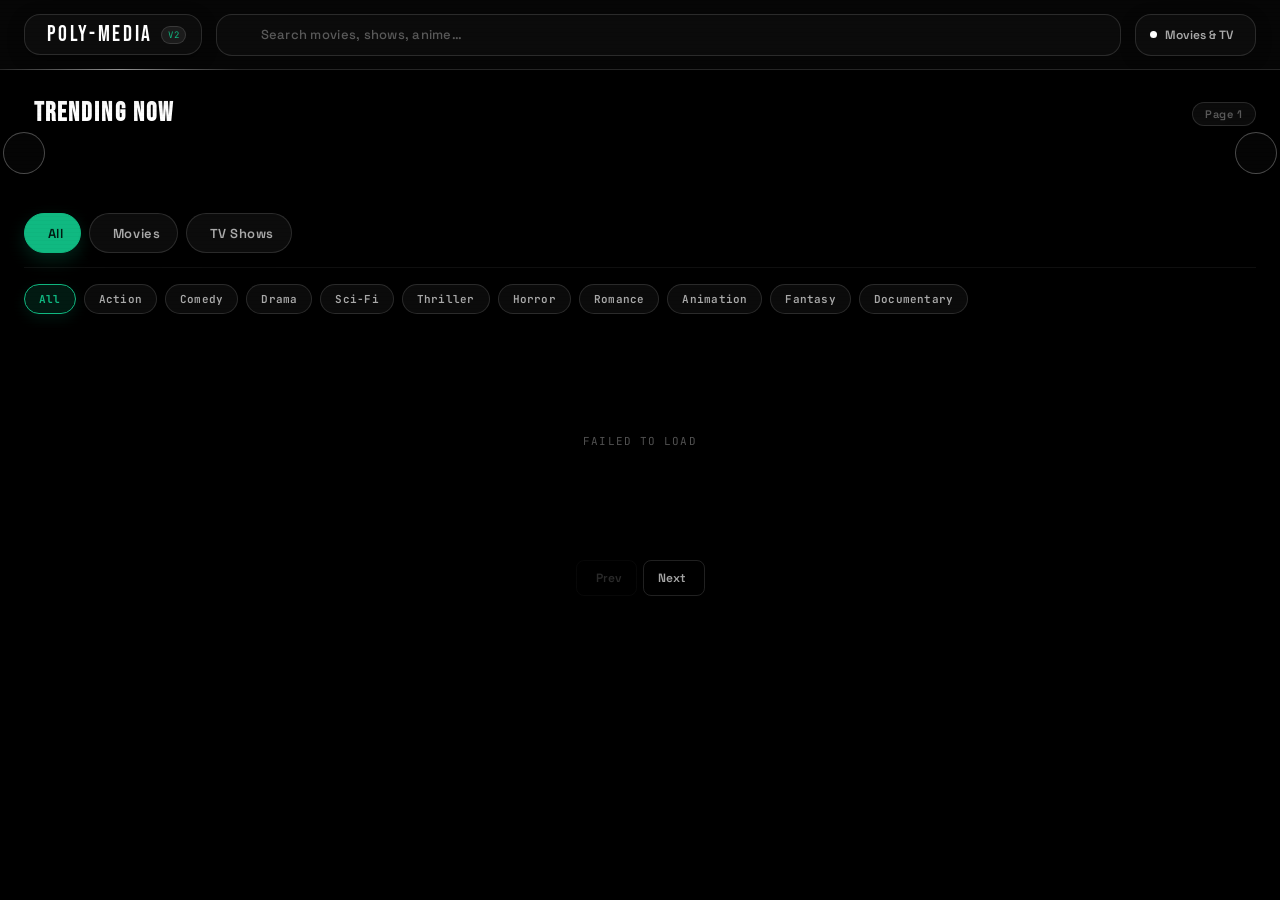
==== commit 376e4968: "Update styles and logic for French poly-movies page Replit-Commit-Author: Agent" ====
--- a/french/poly-movies.html
+++ b/french/poly-movies.html
@@ -7,664 +7,7 @@
 <link rel="preconnect" href="https://fonts.googleapis.com">
 <link href="https://fonts.googleapis.com/css2?family=Bebas+Neue&family=JetBrains+Mono:wght@400;500;600;700&family=Space+Grotesk:wght@300;400;500;600;700&display=swap" rel="stylesheet">
 <script src="https://unpkg.com/@phosphor-icons/web@2.0.3"></script>
-<style>
-:root {
-  --bg:      #000000;
-  --s1:      #0c0c0c;
-  --s2:      #141414;
-  --s3:      #1c1c1c;
-  --s4:      #242424;
-  --border:  rgba(255,255,255,0.06);
-  --border2: rgba(255,255,255,0.13);
-  --border3: rgba(255,255,255,0.28);
-  --w:       #ffffff;
-  --w2:      rgba(255,255,255,0.65);
-  --w3:      rgba(255,255,255,0.32);
-  --w4:      rgba(255,255,255,0.08);
-  --glass:   rgba(8,8,8,0.82);
-  --accent:  #10b981;
-  --gold:    #c8a96e;
-  --green:   #6dba8a;
-  --radius:  12px;
-  --radius-lg: 16px;
-  --radius-sm: 8px;
-  --ease:    cubic-bezier(0.16,1,0.3,1);
-  --t:       0.28s;
-}
-
-*,*::before,*::after { box-sizing:border-box; margin:0; padding:0; }
-html,body { height:100%; background:var(--bg); color:var(--w); }
-
-body {
-  font-family:'Space Grotesk',sans-serif;
-  -webkit-font-smoothing:antialiased;
-  min-height:100vh;
-  display:flex; flex-direction:column;
-  overflow-x:hidden;
-}
-
-/* CRT scanlines */
-body::before {
-  content:'';
-  position:fixed; inset:0;
-  background:repeating-linear-gradient(0deg,transparent,transparent 3px,rgba(0,0,0,0.018) 3px,rgba(0,0,0,0.018) 4px);
-  pointer-events:none; z-index:9997;
-}
-
-::-webkit-scrollbar { width:5px; height:5px; }
-::-webkit-scrollbar-track { background:transparent; }
-::-webkit-scrollbar-thumb { background:var(--s3); border-radius:99px; }
-::-webkit-scrollbar-thumb:hover { background:var(--s4); }
-
-/* ── HEADER ── */
-header {
-  position:sticky; top:0; z-index:200;
-  background:var(--glass);
-  backdrop-filter:blur(24px) saturate(1.4);
-  -webkit-backdrop-filter:blur(24px) saturate(1.4);
-  border-bottom:1px solid var(--border2);
-  box-shadow:0 8px 32px rgba(0,0,0,0.6);
-  flex-shrink:0;
-}
-
-.header-shimmer {
-  position:absolute; bottom:-1px; left:0;
-  height:1px; width:240px;
-  background:linear-gradient(90deg,transparent,rgba(255,255,255,0.5),transparent);
-  animation:hShimmer 4s ease-in-out infinite;
-  pointer-events:none;
-}
-@keyframes hShimmer {
-  0%   { transform:translateX(-100px); opacity:0; }
-  20%  { opacity:1; } 80% { opacity:1; }
-  100% { transform:translateX(calc(100vw + 100px)); opacity:0; }
-}
-
-.header-inner {
-  max-width:1440px; margin:0 auto;
-  padding:0.85rem 1.5rem;
-  display:flex; align-items:center; gap:14px; width:100%;
-}
-
-.brand {
-  font-family:'Bebas Neue',sans-serif;
-  font-size:22px; letter-spacing:0.12em;
-  background:var(--s1); border:1px solid var(--border2);
-  color:var(--w); padding:0.4rem 0.9rem;
-  border-radius:var(--radius-lg);
-  display:inline-flex; align-items:center; gap:8px;
-  white-space:nowrap; cursor:pointer; user-select:none;
-  transition:all var(--t) var(--ease);
-  box-shadow:0 4px 16px rgba(0,0,0,0.4);
-  flex-shrink:0;
-}
-.brand:hover { border-color:var(--border3); transform:translateY(-1px); }
-.brand-tag {
-  font-family:'JetBrains Mono',monospace;
-  font-size:9px; background:var(--s3);
-  border:1px solid var(--border2); color:var(--accent);
-  padding:2px 6px; border-radius:10px;
-  letter-spacing:0.08em; text-transform:uppercase;
-}
-
-.search-wrap { position:relative; flex:1; }
-.search-wrap i {
-  position:absolute; left:14px; top:50%;
-  transform:translateY(-50%);
-  color:var(--w3); font-size:16px;
-  pointer-events:none; z-index:2;
-}
-#searchBar {
-  width:100%; height:42px;
-  padding:0 1rem 0 2.75rem;
-  border:1px solid var(--border2); border-radius:var(--radius-lg);
-  background:rgba(14,14,14,0.75);
-  color:var(--w); font-family:'Space Grotesk',sans-serif;
-  font-size:13px; font-weight:500; letter-spacing:0.02em;
-  outline:none; transition:all var(--t) var(--ease);
-}
-#searchBar::placeholder { color:var(--w3); }
-#searchBar:focus {
-  border-color:var(--border3);
-  background:rgba(22,22,22,0.92);
-  box-shadow:0 0 0 1px rgba(255,255,255,0.12), 0 8px 24px rgba(0,0,0,0.5);
-}
-
-/* filter dropdown */
-.dd-wrap { position:relative; flex-shrink:0; }
-.dd-btn {
-  display:flex; align-items:center; gap:8px;
-  height:42px; padding:0 14px;
-  background:var(--s1); border:1px solid var(--border2);
-  border-radius:var(--radius-lg); color:var(--w2);
-  font-family:'Space Grotesk',sans-serif; font-size:12px; font-weight:600;
-  cursor:pointer; white-space:nowrap;
-  transition:all 0.2s var(--ease);
-  box-shadow:0 4px 16px rgba(0,0,0,0.3);
-}
-.dd-btn:hover,
-.dd-btn.open { background:var(--s2); border-color:var(--border3); color:var(--w); }
-.dd-btn .dd-dot {
-  width:7px; height:7px; border-radius:50%;
-  background:var(--w); flex-shrink:0;
-  transition:background 0.2s, box-shadow 0.2s;
-}
-.dd-btn .dd-dot.anime { background:var(--gold); box-shadow:0 0 6px rgba(200,169,110,0.5); }
-.dd-btn .dd-caret { font-size:13px; transition:transform 0.2s; color:var(--w3); }
-.dd-btn.open .dd-caret { transform:rotate(180deg); }
-
-.dd-menu {
-  position:absolute; top:calc(100% + 8px); right:0;
-  min-width:220px;
-  background:var(--s2); border:1px solid var(--border2);
-  border-radius:var(--radius); box-shadow:0 24px 60px rgba(0,0,0,0.7);
-  overflow:hidden; z-index:300;
-  animation:ddOpen 0.18s var(--ease) forwards;
-}
-.dd-menu.hidden { display:none; }
-@keyframes ddOpen {
-  from { opacity:0; transform:scale(0.94) translateY(-6px); }
-  to   { opacity:1; transform:scale(1) translateY(0); }
-}
-.dd-section {
-  padding:9px 13px 4px;
-  font-size:9px; font-weight:700; letter-spacing:0.12em;
-  text-transform:uppercase; color:var(--w3);
-}
-.dd-opt {
-  display:flex; align-items:center; gap:9px;
-  width:100%; padding:9px 13px;
-  background:none; border:none;
-  color:var(--w2); font-family:'Space Grotesk',sans-serif;
-  font-size:13px; font-weight:500;
-  cursor:pointer; text-align:left;
-  transition:background 0.13s; position:relative;
-}
-.dd-opt i { font-size:15px; color:var(--w3); flex-shrink:0; }
-.dd-opt:hover { background:rgba(255,255,255,0.06); color:var(--w); }
-.dd-opt.active { color:var(--w); }
-.dd-opt.active::after {
-  content:''; position:absolute; right:13px; top:50%; transform:translateY(-50%);
-  width:6px; height:6px; border-radius:50%; background:var(--w);
-}
-.dd-opt.anime-opt { color:rgba(200,169,110,0.7); }
-.dd-opt.anime-opt i { color:var(--gold); }
-.dd-opt.anime-opt.active { color:var(--gold); }
-.dd-opt.anime-opt.active::after { background:var(--gold); }
-.dd-divider { height:1px; background:var(--border); margin:4px 0; }
-
-/* ── MAIN ── */
-main {
-  max-width:1440px; margin:0 auto;
-  padding:1.75rem 1.5rem 4rem;
-  width:100%; flex:1;
-}
-
-/* ── SECTION HEADER ── */
-.section-header {
-  display:flex; justify-content:space-between; align-items:center;
-  margin-bottom:1.25rem;
-}
-.section-title {
-  font-family:'Bebas Neue',sans-serif;
-  font-size:26px; letter-spacing:0.08em;
-  display:flex; align-items:center; gap:10px;
-}
-.section-title i { color:var(--accent); }
-.page-badge {
-  font-size:11px; font-weight:600; letter-spacing:0.06em;
-  color:var(--w3); background:var(--s1);
-  border:1px solid var(--border2); padding:4px 12px; border-radius:99px;
-}
-
-/* ── TRENDING ROW ── */
-.trending-row {
-  display:flex; gap:1.25rem;
-  overflow-x:auto; padding-bottom:1rem;
-  margin-bottom:2.5rem;
-  scrollbar-width:thin;
-}
-.trending-card {
-  flex:0 0 220px; position:relative;
-  background:var(--s1); border:1px solid var(--border2);
-  border-radius:var(--radius-lg); overflow:hidden;
-  cursor:pointer; aspect-ratio:16/9;
-  transition:all 0.3s var(--ease);
-  box-shadow:0 4px 16px rgba(0,0,0,0.5);
-}
-.trending-card:hover {
-  transform:translateY(-6px) scale(1.02);
-  border-color:var(--border3);
-  box-shadow:0 16px 36px rgba(0,0,0,0.8);
-}
-.trending-card img { width:100%; height:100%; object-fit:cover; display:block; }
-.trending-rank {
-  position:absolute; top:10px; left:10px;
-  font-family:'Bebas Neue',sans-serif; font-size:26px; line-height:1;
-  background:rgba(0,0,0,0.65); backdrop-filter:blur(6px);
-  padding:2px 10px; border-radius:8px; border:1px solid var(--border2);
-  color:var(--w); text-shadow:0 2px 10px rgba(0,0,0,0.9);
-}
-.trending-info {
-  position:absolute; inset:0;
-  background:linear-gradient(0deg,rgba(8,8,8,0.95) 0%,transparent 60%);
-  display:flex; flex-direction:column; justify-content:flex-end; padding:12px;
-}
-.trending-info h4 { font-size:13px; font-weight:700; white-space:nowrap; overflow:hidden; text-overflow:ellipsis; }
-.trending-info span { font-family:'JetBrains Mono',monospace; font-size:10px; color:var(--w3); }
-
-/* ── FILTER BAR ── */
-.filter-wrap { margin-bottom:1.75rem; display:flex; flex-direction:column; gap:1rem; }
-.tab-bar {
-  display:flex; gap:6px;
-  border-bottom:1px solid var(--border);
-  padding-bottom:12px; overflow-x:auto;
-}
-.tab-btn {
-  background:transparent; border:none;
-  color:var(--w3); font-family:'Space Grotesk',sans-serif;
-  font-size:13px; font-weight:600; letter-spacing:0.04em;
-  padding:0.5rem 1rem; border-radius:var(--radius);
-  cursor:pointer; white-space:nowrap;
-  transition:all var(--t) var(--ease);
-  display:flex; align-items:center; gap:6px;
-}
-.tab-btn:hover { color:var(--w); background:var(--s2); }
-.tab-btn.active {
-  color:var(--w); background:var(--s3);
-  border:1px solid var(--border2);
-  box-shadow:0 4px 12px rgba(0,0,0,0.4);
-}
-
-.genre-bar { display:flex; gap:8px; overflow-x:auto; padding-bottom:4px; }
-.genre-pill {
-  background:var(--s1); border:1px solid var(--border);
-  color:var(--w2); font-family:'JetBrains Mono',monospace;
-  font-size:11px; padding:5px 12px; border-radius:20px;
-  cursor:pointer; white-space:nowrap;
-  transition:all 0.2s var(--ease);
-}
-.genre-pill:hover { border-color:var(--border3); color:var(--w); background:var(--s2); }
-.genre-pill.active { background:var(--w); color:#000; font-weight:600; border-color:var(--w); }
-
-/* ── GRID ── */
-#mediaGrid {
-  display:grid;
-  grid-template-columns:repeat(auto-fill, minmax(165px,1fr));
-  gap:1.1rem;
-}
-@keyframes popIn {
-  from { opacity:0; transform:scale(0.92) translateY(14px); }
-  to   { opacity:1; transform:scale(1) translateY(0); }
-}
-
-.media-card {
-  position:relative; background:var(--s1);
-  border:1px solid var(--border2); border-radius:var(--radius-lg);
-  overflow:hidden; cursor:pointer;
-  aspect-ratio:2/3;
-  animation:popIn 0.4s var(--ease) backwards;
-  transition:all 0.3s var(--ease);
-  box-shadow:0 4px 16px rgba(0,0,0,0.4);
-}
-.media-card::before {
-  content:''; position:absolute; inset:0;
-  background:linear-gradient(135deg,rgba(255,255,255,0.07),transparent 60%);
-  opacity:0; transition:opacity 0.3s ease;
-  pointer-events:none; z-index:1;
-}
-.media-card::after {
-  content:''; position:absolute;
-  bottom:0; left:0; right:0; height:2px;
-  background:linear-gradient(90deg,transparent,var(--accent),transparent);
-  transform:scaleX(0); transition:transform 0.3s var(--ease); z-index:3;
-}
-.media-card:hover {
-  transform:translateY(-6px) scale(1.025);
-  border-color:var(--border3);
-  box-shadow:0 20px 40px rgba(0,0,0,0.85);
-}
-.media-card:hover::before { opacity:1; }
-.media-card:hover::after  { transform:scaleX(1); }
-
-.media-card img {
-  width:100%; height:100%; object-fit:cover; display:block;
-  background:var(--s3); transition:transform 0.4s var(--ease);
-}
-.media-card:hover img { transform:scale(1.07); }
-
-.card-type-tag {
-  position:absolute; top:9px; right:9px;
-  font-family:'JetBrains Mono',monospace;
-  font-size:9px; font-weight:700;
-  background:rgba(0,0,0,0.75); backdrop-filter:blur(8px);
-  border:1px solid var(--border2); color:var(--w);
-  padding:3px 8px; border-radius:6px;
-  text-transform:uppercase; z-index:2;
-}
-.card-type-tag.anime-tag { background:rgba(200,169,110,0.25); color:#e8d5a8; border-color:rgba(200,169,110,0.3); }
-
-.card-overlay {
-  position:absolute; inset:0;
-  background:rgba(8,8,8,0.88);
-  backdrop-filter:blur(6px); -webkit-backdrop-filter:blur(6px);
-  display:flex; flex-direction:column;
-  justify-content:center; align-items:center;
-  opacity:0; transition:opacity 0.26s var(--ease);
-  padding:1.2rem 1rem; text-align:center; z-index:2;
-}
-.media-card:hover .card-overlay { opacity:1; }
-
-.card-overlay h3 {
-  font-size:13px; font-weight:700; letter-spacing:0.02em;
-  color:var(--w); line-height:1.35; margin-bottom:6px;
-  transform:translateY(8px); transition:transform 0.3s var(--ease);
-}
-.card-overlay p {
-  font-size:10px; font-family:'JetBrains Mono',monospace;
-  color:var(--w3); letter-spacing:0.04em;
-  transform:translateY(8px); transition:transform 0.35s var(--ease);
-}
-.card-overlay .card-play-row {
-  display:flex; gap:8px; margin-top:12px;
-  transform:translateY(8px); transition:transform 0.4s var(--ease);
-}
-.media-card:hover .card-overlay h3,
-.media-card:hover .card-overlay p,
-.media-card:hover .card-play-row { transform:translateY(0); }
-
-.icon-btn {
-  width:34px; height:34px; border-radius:50%;
-  background:var(--s3); border:1px solid var(--border2);
-  color:var(--w); display:flex; align-items:center; justify-content:center;
-  cursor:pointer; font-size:14px;
-  transition:all 0.2s;
-}
-.icon-btn:hover { background:var(--w); color:#000; transform:scale(1.1); }
-
-/* ── PAGINATION ── */
-.pagination {
-  display:flex; justify-content:center; align-items:center;
-  gap:6px; padding-top:2rem; flex-wrap:wrap;
-}
-.page-btn {
-  height:36px; padding:0 14px;
-  border-radius:var(--radius-sm);
-  border:1px solid var(--border2);
-  background:transparent; color:var(--w2);
-  font-family:'Space Grotesk',sans-serif;
-  font-size:12px; font-weight:600;
-  cursor:pointer; transition:all 0.18s var(--ease);
-  display:flex; align-items:center; gap:5px;
-}
-.page-btn:hover:not(:disabled) {
-  border-color:var(--border3); color:var(--w);
-  background:rgba(255,255,255,0.05);
-}
-.page-btn.active { background:var(--w); border-color:var(--w); color:#000; }
-.page-btn:disabled { opacity:0.25; cursor:default; }
-
-/* ── EMPTY STATE ── */
-.empty-state {
-  grid-column:1/-1; display:flex; flex-direction:column;
-  align-items:center; justify-content:center;
-  padding:80px 20px; gap:12px; color:var(--w3);
-}
-.empty-state i { font-size:38px; opacity:0.4; }
-.empty-state p { font-family:'JetBrains Mono',monospace; font-size:11px; letter-spacing:0.1em; text-transform:uppercase; }
-
-/* ── PLAYER MODAL ── */
-#playerModal {
-  position:fixed; inset:0; z-index:9999;
-  display:flex; align-items:center; justify-content:center;
-  padding:16px;
-  opacity:0; pointer-events:none; transition:opacity 0.28s;
-  background:rgba(0,0,0,0.92);
-  backdrop-filter:blur(22px); -webkit-backdrop-filter:blur(22px);
-}
-#playerModal.open { opacity:1; pointer-events:all; }
-
-.modal-container {
-  position:relative; width:100%; max-width:1400px;
-  background:var(--s1); border:1px solid var(--border2);
-  border-radius:22px; overflow:hidden;
-  display:flex; flex-direction:column;
-  height:92vh; max-height:920px;
-  box-shadow:0 40px 100px rgba(0,0,0,0.9);
-  transform:scale(0.96) translateY(10px);
-  transition:transform 0.3s var(--ease);
-}
-#playerModal.open .modal-container { transform:scale(1) translateY(0); }
-@media (min-width:1024px) { .modal-container { flex-direction:row; } }
-
-/* video side */
-.modal-main { flex:1; display:flex; flex-direction:column; overflow-y:auto; min-width:0; }
-
-.video-wrap {
-  position:relative; width:100%; aspect-ratio:16/9;
-  background:#000; flex-shrink:0;
-}
-.video-wrap iframe {
-  position:absolute; inset:0; width:100%; height:100%;
-  border:none; opacity:0; transition:opacity 0.45s;
-}
-.video-wrap iframe.loaded { opacity:1; }
-
-.loader-overlay {
-  position:absolute; inset:0; z-index:5;
-  display:flex; flex-direction:column;
-  align-items:center; justify-content:center;
-  gap:10px; color:rgba(255,255,255,0.35); background:#000;
-}
-.loader-overlay i { font-size:36px; }
-.loader-overlay span {
-  font-size:10px; font-weight:600;
-  letter-spacing:0.1em; text-transform:uppercase;
-  font-family:'JetBrains Mono',monospace;
-}
-@keyframes spin { to { transform:rotate(360deg); } }
-.spin { animation:spin 1s linear infinite; }
-
-/* video controls bar */
-.video-controls-bar {
-  position:absolute; top:0; left:0; right:0; z-index:10;
-  display:flex; align-items:center; gap:8px; padding:10px 14px;
-  background:linear-gradient(180deg,rgba(0,0,0,0.85) 0%,transparent 100%);
-}
-.subdub-wrap {
-  display:flex; background:rgba(255,255,255,0.07);
-  border:1px solid rgba(255,255,255,0.12); border-radius:8px; overflow:hidden;
-}
-.subdub-btn {
-  padding:5px 11px; background:none; border:none;
-  color:rgba(255,255,255,0.5);
-  font-family:'Space Grotesk',sans-serif; font-size:10px; font-weight:700;
-  letter-spacing:0.06em; text-transform:uppercase;
-  cursor:pointer; transition:all 0.17s;
-}
-.subdub-btn.active { background:var(--gold); color:#1a1206; }
-
-.src-wrap { position:relative; }
-.src-btn {
-  display:flex; align-items:center; gap:6px;
-  padding:5px 11px;
-  background:rgba(255,255,255,0.08);
-  border:1px solid rgba(255,255,255,0.14); border-radius:8px;
-  color:rgba(255,255,255,0.85);
-  font-family:'Space Grotesk',sans-serif; font-size:10px; font-weight:700;
-  letter-spacing:0.04em; text-transform:uppercase;
-  cursor:pointer; white-space:nowrap;
-  transition:background 0.18s, border-color 0.18s;
-}
-.src-btn:hover { background:rgba(255,255,255,0.14); border-color:rgba(255,255,255,0.25); }
-.src-btn.open { background:rgba(255,255,255,0.14); border-color:rgba(255,255,255,0.3); color:#fff; }
-.src-dot { width:6px; height:6px; border-radius:50%; background:var(--green); box-shadow:0 0 6px rgba(62,207,142,0.7); flex-shrink:0; }
-.src-caret { color:rgba(255,255,255,0.5); font-size:11px; transition:transform 0.2s; }
-.src-btn.open .src-caret { transform:rotate(180deg); }
-
-.src-menu {
-  position:absolute; top:calc(100% + 7px); left:0;
-  width:220px; max-height:320px; overflow-y:auto;
-  background:var(--s2); border:1px solid var(--border2);
-  border-radius:var(--radius-sm);
-  box-shadow:0 20px 50px rgba(0,0,0,0.75); z-index:200;
-  animation:ddOpen 0.18s var(--ease) forwards;
-}
-.src-menu.hidden { display:none; }
-.src-opt {
-  display:flex; align-items:center; gap:9px;
-  width:100%; padding:9px 13px;
-  background:none; border:none;
-  color:var(--w2); font-family:'Space Grotesk',sans-serif;
-  font-size:12px; font-weight:500;
-  cursor:pointer; text-align:left; transition:background 0.13s; position:relative;
-}
-.src-opt:hover { background:rgba(255,255,255,0.06); }
-.src-opt.active { color:#fff; background:rgba(255,255,255,0.08); }
-.src-opt.active::after {
-  content:''; position:absolute; right:13px; top:50%; transform:translateY(-50%);
-  width:5px; height:5px; border-radius:50%; background:#fff;
-}
-.src-opt + .src-opt { border-top:1px solid var(--border); }
-.src-num { font-size:10px; font-weight:700; color:var(--w3); width:18px; flex-shrink:0; text-align:right; }
-.src-opt.active .src-num { color:#fff; }
-
-.vid-spacer { flex:1; }
-.vid-ctrl-btn {
-  width:32px; height:32px; border-radius:8px;
-  background:rgba(255,255,255,0.08);
-  border:1px solid rgba(255,255,255,0.13);
-  color:rgba(255,255,255,0.8); font-size:15px;
-  cursor:pointer; display:flex; align-items:center; justify-content:center;
-  transition:all 0.17s; flex-shrink:0;
-}
-.vid-ctrl-btn:hover { background:rgba(255,255,255,0.18); border-color:rgba(255,255,255,0.3); color:#fff; transform:scale(1.08); }
-.vid-ctrl-btn.close { background:rgba(220,50,50,0.18); border-color:rgba(220,50,50,0.3); color:rgba(255,120,120,0.9); }
-.vid-ctrl-btn.close:hover { background:rgba(220,50,50,0.4); border-color:rgba(220,50,50,0.5); color:#fff; }
-
-/* modal info */
-.modal-info { padding:18px 22px 22px; }
-.info-card { display:flex; gap:18px; align-items:flex-start; }
-.info-poster {
-  width:80px; aspect-ratio:2/3;
-  border-radius:var(--radius-sm); overflow:hidden;
-  flex-shrink:0; background:var(--s2);
-  border:1px solid var(--border); box-shadow:0 8px 24px rgba(0,0,0,0.5);
-}
-.info-poster img { width:100%; height:100%; object-fit:cover; display:block; }
-.info-right { flex:1; min-width:0; }
-.modal-title {
-  font-family:'Bebas Neue',sans-serif;
-  font-size:clamp(20px,3vw,32px);
-  letter-spacing:0.06em; line-height:1.1; margin-bottom:10px;
-}
-.meta-pills { display:flex; flex-wrap:wrap; gap:6px; margin-bottom:10px; }
-.mpill {
-  display:inline-flex; align-items:center; gap:5px;
-  padding:3px 9px; border-radius:6px;
-  font-size:11px; font-weight:600;
-}
-.mpill.year   { background:var(--s3); color:var(--w2); border:1px solid var(--border); }
-.mpill.type   { background:rgba(255,255,255,0.08); color:var(--w); border:1px solid var(--border2); }
-.mpill.anime  { background:rgba(200,169,110,0.15); color:var(--gold); border:1px solid rgba(200,169,110,0.25); }
-.mpill.rating { background:rgba(240,160,32,0.1); color:var(--gold); border:1px solid rgba(240,160,32,0.2); }
-.mpill.genre  { background:var(--s3); color:var(--w3); border:1px solid var(--border); }
-.mpill.status { background:rgba(62,207,142,0.1); color:var(--green); border:1px solid rgba(62,207,142,0.2); }
-.mpill.eps    { background:var(--s3); color:var(--w3); border:1px solid var(--border); }
-.overview-lbl { font-size:9px; font-weight:700; letter-spacing:0.1em; text-transform:uppercase; color:var(--w3); margin-bottom:6px; }
-.modal-overview { font-size:13px; line-height:1.7; color:rgba(255,255,255,0.45); }
-
-/* sidebar */
-.tv-sidebar {
-  width:100%; border-top:1px solid var(--border); background:var(--bg);
-  display:flex; flex-direction:column; height:40vh; flex-shrink:0;
-}
-@media (min-width:1024px) { .tv-sidebar { width:370px; border-top:none; border-left:1px solid var(--border); height:auto; } }
-.tv-sidebar.hidden { display:none; }
-
-.sidebar-hdr {
-  padding:11px 13px; border-bottom:1px solid var(--border);
-  display:flex; align-items:center; justify-content:space-between; flex-shrink:0;
-}
-.sidebar-lbl { font-size:9px; font-weight:700; letter-spacing:0.1em; text-transform:uppercase; color:var(--w3); }
-#seasonSelect {
-  appearance:none;
-  background:var(--s2); border:1px solid var(--border2);
-  color:var(--w); font-family:'Space Grotesk',sans-serif;
-  font-size:12px; font-weight:600;
-  padding:5px 26px 5px 10px; border-radius:var(--radius-sm);
-  outline:none; cursor:pointer;
-}
-.season-dd { position:relative; }
-.season-dd::after {
-  content:''; position:absolute; right:8px; top:50%; transform:translateY(-50%);
-  border-left:4px solid transparent; border-right:4px solid transparent;
-  border-top:5px solid var(--w3); pointer-events:none;
-}
-.anime-eps-badge {
-  font-size:11px; font-weight:600; color:var(--gold);
-  background:rgba(200,169,110,0.13); border:1px solid rgba(200,169,110,0.2);
-  padding:2px 9px; border-radius:99px;
-}
-
-#episodeList { flex:1; overflow-y:auto; padding:8px; display:flex; flex-direction:column; gap:5px; }
-.ep-card {
-  display:flex; align-items:flex-start; gap:9px;
-  padding:8px; border-radius:var(--radius-sm);
-  border:1px solid transparent; cursor:pointer;
-  transition:background 0.14s, border-color 0.14s;
-  width:100%; text-align:left; background:none;
-  font-family:'Space Grotesk',sans-serif; color:var(--w);
-}
-.ep-card:hover { background:var(--s2); border-color:var(--border); }
-.ep-card.active { background:rgba(255,255,255,0.06); border-color:rgba(255,255,255,0.14); }
-.ep-card.anime-active { background:rgba(200,169,110,0.1); border-color:rgba(200,169,110,0.2); }
-
-.ep-thumb {
-  position:relative; width:100px; aspect-ratio:16/9;
-  border-radius:7px; overflow:hidden; flex-shrink:0; background:var(--s3);
-}
-.ep-thumb img { width:100%; height:100%; object-fit:cover; }
-.ep-thumb-overlay {
-  position:absolute; inset:0;
-  background:rgba(0,0,0,0.45);
-  display:flex; align-items:center; justify-content:center;
-  opacity:0; transition:opacity 0.18s;
-}
-.ep-card:hover .ep-thumb-overlay { opacity:1; }
-.ep-thumb-overlay i { font-size:20px; color:#fff; }
-.ep-playing { position:absolute; inset:0; display:flex; align-items:center; justify-content:center; background:rgba(255,255,255,0.08); }
-.ep-playing.anime { background:rgba(200,169,110,0.15); }
-.ep-playing i { font-size:20px; color:#fff; }
-.ep-playing.anime i { color:var(--gold); }
-.ep-runtime { position:absolute; bottom:3px; right:4px; background:rgba(0,0,0,0.8); font-size:9px; font-weight:700; padding:2px 5px; border-radius:4px; color:rgba(255,255,255,0.75); }
-.ep-info { flex:1; min-width:0; }
-.ep-title { font-size:11.5px; font-weight:600; white-space:nowrap; overflow:hidden; text-overflow:ellipsis; }
-.ep-card.anime-active .ep-title { color:var(--gold); }
-.ep-desc { font-size:10.5px; color:var(--w3); line-height:1.5; margin-top:3px; display:-webkit-box; -webkit-line-clamp:2; -webkit-box-orient:vertical; overflow:hidden; }
-.ep-loader { display:flex; flex-direction:column; align-items:center; justify-content:center; min-height:180px; gap:9px; color:rgba(255,255,255,0.2); font-family:'JetBrains Mono',monospace; font-size:10px; font-weight:600; letter-spacing:0.09em; text-transform:uppercase; }
-.ep-loader i { font-size:24px; }
-
-/* toast */
-#toast {
-  position:fixed; bottom:24px; right:24px;
-  background:var(--s2); border:1px solid var(--border3);
-  color:var(--w); padding:11px 18px; border-radius:var(--radius);
-  font-family:'JetBrains Mono',monospace; font-size:12px;
-  z-index:999999; display:flex; align-items:center; gap:10px;
-  box-shadow:0 12px 32px rgba(0,0,0,0.8);
-  transform:translateY(80px); opacity:0;
-  transition:all 0.3s var(--ease); pointer-events:none;
-}
-#toast.show { transform:translateY(0); opacity:1; }
-
-@media (max-width:768px) {
-  .header-inner { padding:0.75rem 1rem; }
-  main { padding:1rem 1rem 3rem; }
-  #mediaGrid { grid-template-columns:repeat(auto-fill,minmax(130px,1fr)); gap:0.85rem; }
-  .brand { font-size:18px; padding:0.35rem 0.65rem; }
-}
-</style>
+<link rel="stylesheet" href="poly-movies.css">
 </head>
 <body>
 
@@ -711,7 +54,18 @@
     <h2 class="section-title"><i class="ph ph-trend-up"></i> <span id="sectionTitle">Trending Now</span></h2>
     <div class="page-badge">Page <span id="pageNum">1</span></div>
   </div>
-  <div class="trending-row" id="trendingRow"></div>
+  <div class="trending-carousel" id="trendingCarousel">
+    <button class="carousel-btn carousel-prev" id="trendingPrev" aria-label="Previous trending titles">
+      <i class="ph ph-caret-left"></i>
+    </button>
+    <div class="trending-viewport">
+      <div class="trending-row" id="trendingRow"></div>
+    </div>
+    <button class="carousel-btn carousel-next" id="trendingNext" aria-label="Next trending titles">
+      <i class="ph ph-caret-right"></i>
+    </button>
+  </div>
+  <div class="trending-dots" id="trendingDots" aria-label="Trending slides"></div>
 
   <!-- Filter tabs -->
   <div class="filter-wrap">
@@ -789,671 +143,6 @@
 <!-- Toast -->
 <div id="toast"><i class="ph ph-check-circle" style="color:var(--accent);font-size:15px;"></i><span id="toastMsg">Done</span></div>
 
-<script>
-/* ═══════════════════════════
-   SOURCES
-═══════════════════════════ */
-const MOVIE_TV_SOURCES = [
-  { id:'vidlink',    name:'VidLink',      movie:'https://vidlink.pro/movie/{id}',                             tv:'https://vidlink.pro/tv/{id}/{season}/{episode}' },
-  { id:'videasy',    name:'VidEasy 4K',   movie:'https://player.videasy.net/movie/{id}',                      tv:'https://player.videasy.net/tv/{id}/{season}/{episode}' },
-  { id:'vidfast',    name:'VidFast 4K',   movie:'https://vidfast.pro/movie/{id}',                             tv:'https://vidfast.pro/tv/{id}/{season}/{episode}' },
-  { id:'vidsrccc',   name:'VidSrc CC',    movie:'https://vidsrc.cc/v2/embed/movie/{id}',                      tv:'https://vidsrc.cc/v2/embed/tv/{id}/{season}/{episode}' },
-  { id:'embedsu',    name:'EmbedSU',      movie:'https://embed.su/embed/movie/{id}',                          tv:'https://embed.su/embed/tv/{id}/{season}/{episode}' },
-  { id:'multiembed', name:'MultiEmbed',   movie:'https://multiembed.mov/?video_id={id}&tmdb=1',               tv:'https://multiembed.mov/?video_id={id}&tmdb=1&s={season}&e={episode}' },
-  { id:'pstream',    name:'P-Stream',     movie:'https://iframe.pstream.mov/media/tmdb-movie-{id}',           tv:'https://iframe.pstream.mov/media/tmdb-tv-{id}/{season}/{episode}' },
-  { id:'moviesapi',  name:'MoviesAPI',    movie:'https://moviesapi.club/movie/{id}',                          tv:'https://moviesapi.club/tv/{id}-{season}-{episode}' },
-  { id:'hexa',       name:'Hexa',         movie:'https://hexa.watch/watch/movie/{id}',                        tv:'https://hexa.watch/watch/tv/{id}/{season}/{episode}' },
-  { id:'vidsrcXyz',  name:'VidSrc XYZ',   movie:'https://vidsrc.xyz/embed/movie/{id}',                        tv:'https://vidsrc.xyz/embed/tv/{id}/{season}/{episode}' },
-  { id:'vidsrcrip',  name:'VidSrc RIP',   movie:'https://vidsrc.rip/embed/movie/{id}',                        tv:'https://vidsrc.rip/embed/tv/{id}/{season}/{episode}' },
-  { id:'2embed',     name:'2Embed',       movie:'https://www.2embed.cc/embed/{id}',                           tv:'https://www.2embed.cc/embedtv/{id}&s={season}&e={episode}' },
-  { id:'vidking',    name:'VidKing',      movie:'https://www.vidking.net/embed/movie/{id}',                   tv:'https://www.vidking.net/embed/tv/{id}/{season}/{episode}' },
-  { id:'autoembed',  name:'AutoEmbed',    movie:'https://player.autoembed.cc/embed/movie/{id}',               tv:'https://player.autoembed.cc/embed/tv/{id}/{season}/{episode}' },
-  { id:'smashystream',name:'SmashyStream',movie:'https://player.smashy.stream/movie/{id}',                    tv:'https://player.smashy.stream/tv/{id}?s={season}&e={episode}' },
-  { id:'rive',       name:'RiveStream',   movie:'https://rivestream.org/embed?type=movie&id={id}',            tv:'https://rivestream.org/embed?type=tv&id={id}&season={season}&episode={episode}' },
-];
-
-const ANIME_SOURCES = [
-  { id:'vidnest', name:'VidNest (Main)' },
-];
-
-const TMDB_KEY = '0c7387ed17fe3d2959530a2f0ca70022';
-const TMDB     = 'https://api.themoviedb.org/3';
-const IMG      = 'https://image.tmdb.org/t/p/w500';
-const STILL    = 'https://image.tmdb.org/t/p/w300';
-const JIKAN    = 'https://api.jikan.moe/v4';
-const ANILIST  = 'https://graphql.anilist.co';
-const VIDNEST  = 'https://vidnest.fun/animepahe';
-
-/* ═══════════════════════════
-   STATE
-═══════════════════════════ */
-let activeTab    = 'movies';
-let activeFilter = 'all';
-let activeCat    = 'all';
-let activeGenre  = 'all';
-let searchMode   = false;
-let searchQuery  = '';
-let page         = 1;
-
-let currentItem  = null;
-let selSeason    = 1;
-let selEp        = 1;
-let selSource    = 'vidlink';
-let selSubDub    = 'sub';
-let episodes     = [];
-let anilistId    = null;
-let totalAnimeEps = 0;
-
-/* ═══════════════════════════
-   BOOT
-═══════════════════════════ */
-document.addEventListener('DOMContentLoaded', () => {
-  initDropdown();
-  initSearch();
-  buildTabBar();
-  buildGenreBar();
-  buildSrcMenu();
-  initSrcDropdown();
-  fetchContent();
-  fetchTrending();
-
-  document.getElementById('nextBtn').onclick = () => { page++; scrollTo(0,0); fetchContent(); };
-  document.getElementById('prevBtn').onclick = () => { if(page>1){ page--; scrollTo(0,0); fetchContent(); } };
-  document.getElementById('playerModal').addEventListener('click', e => { if(e.target===e.currentTarget) closePlayer(); });
-});
-
-/* ═══════════════════════════
-   DROPDOWN
-═══════════════════════════ */
-function initDropdown() {
-  const btn  = document.getElementById('ddBtn');
-  const menu = document.getElementById('ddMenu');
-  btn.onclick = e => { e.stopPropagation(); menu.classList.toggle('hidden'); btn.classList.toggle('open'); };
-  document.querySelectorAll('.dd-opt').forEach(opt => {
-    opt.onclick = () => {
-      activeTab    = opt.dataset.tab;
-      activeFilter = opt.dataset.val;
-      activeCat    = 'all'; activeGenre = 'all'; page = 1; searchMode = false;
-      document.getElementById('searchBar').value = '';
-      document.getElementById('ddLabel').textContent = opt.textContent.trim();
-      const isAnime = activeTab === 'anime';
-      document.getElementById('ddDot').className = isAnime ? 'dd-dot anime' : 'dd-dot';
-      document.querySelectorAll('.dd-opt').forEach(o => o.classList.remove('active'));
-      opt.classList.add('active');
-      menu.classList.add('hidden'); btn.classList.remove('open');
-      buildTabBar(); buildGenreBar(); buildSrcMenu(); updateTitle(); fetchContent(); fetchTrending();
-    };
-  });
-  document.addEventListener('click', e => { if(!e.target.closest('#ddWrap')){ menu.classList.add('hidden'); btn.classList.remove('open'); } });
-}
-
-/* ═══════════════════════════
-   TAB BAR & GENRE BAR
-═══════════════════════════ */
-const MOVIE_TV_TABS   = [['all','All','ph-squares-four'],['movie','Movies','ph-film-clapperboard'],['tv','TV Shows','ph-television']];
-const ANIME_TABS      = [['all','All Anime','ph-squares-four'],['tv','Series','ph-monitor-play'],['movie','Films','ph-film-slate']];
-const MOVIE_TV_GENRES = ['All','Action','Comedy','Drama','Sci-Fi','Thriller','Horror','Romance','Animation','Fantasy','Documentary'];
-const ANIME_GENRES    = ['All','Action','Comedy','Drama','Fantasy','Sci-Fi','Romance','Slice of Life','Sports','Mystery','Horror'];
-
-function buildTabBar() {
-  const tabs = activeTab === 'anime' ? ANIME_TABS : MOVIE_TV_TABS;
-  document.getElementById('tabBar').innerHTML = tabs.map(([v,l,i]) =>
-    `<button class="tab-btn${(activeTab==='anime'?v:v)===activeCat?' active':''}" onclick="setCat('${v}',this)">
-       <i class="ph ${i}"></i> ${l}
-     </button>`).join('');
-}
-
-function buildGenreBar() {
-  const genres = activeTab === 'anime' ? ANIME_GENRES : MOVIE_TV_GENRES;
-  document.getElementById('genreBar').innerHTML = genres.map(g =>
-    `<button class="genre-pill${g===activeGenre||(g==='All'&&activeGenre==='all')?' active':''}" onclick="setGenre('${g}',this)">${g}</button>`).join('');
-}
-
-function setCat(v, el) {
-  activeCat = v; page = 1;
-  document.querySelectorAll('.tab-btn').forEach(b => b.classList.remove('active'));
-  el.classList.add('active'); fetchContent();
-}
-
-function setGenre(g, el) {
-  activeGenre = g === 'All' ? 'all' : g; page = 1;
-  document.querySelectorAll('.genre-pill').forEach(b => b.classList.remove('active'));
-  el.classList.add('active'); fetchContent();
-}
-
-function updateTitle() {
-  const titles = {
-    movies: { all:'Trending Now', movie:'Top Movies', tv:'Top TV Shows' },
-    anime:  { all:'Trending Anime', tv:'Trending Series', movie:'Trending Films' },
-  };
-  document.getElementById('sectionTitle').textContent = (titles[activeTab]||titles.movies)[activeFilter]||'Trending';
-}
-
-/* ═══════════════════════════
-   SEARCH
-═══════════════════════════ */
-function initSearch() {
-  let t;
-  document.getElementById('searchBar').oninput = e => {
-    clearTimeout(t);
-    t = setTimeout(() => {
-      searchQuery = e.target.value.trim();
-      searchMode  = searchQuery.length > 1;
-      page = 1; fetchContent();
-    }, 400);
-  };
-}
-
-function resetAll() {
-  activeTab = 'movies'; activeFilter = 'all'; activeCat = 'all'; activeGenre = 'all';
-  page = 1; searchMode = false; searchQuery = '';
-  document.getElementById('searchBar').value = '';
-  document.getElementById('ddLabel').textContent = 'Movies & TV';
-  document.getElementById('ddDot').className = 'dd-dot';
-  document.querySelectorAll('.dd-opt').forEach((o,i) => o.classList.toggle('active', i===0));
-  buildTabBar(); buildGenreBar(); buildSrcMenu(); updateTitle(); fetchContent(); fetchTrending();
-}
-
-/* ═══════════════════════════
-   FETCH TRENDING
-═══════════════════════════ */
-async function fetchTrending() {
-  const row = document.getElementById('trendingRow');
-  row.innerHTML = '';
-  try {
-    let items = [];
-    if (activeTab === 'anime') {
-      const d = await fetch(`${JIKAN}/top/anime?limit=8&filter=airing`).then(r=>r.json());
-      items = (d.data||[]).slice(0,8).map((it,i) => ({
-        title: it.title_english||it.title,
-        img:   it.images?.jpg?.large_image_url||'',
-        sub:   `${it.year||''}  •  ${it.genre||''}`,
-        rank:  i+1,
-        _raw:it, _type:'anime'
-      }));
-    } else {
-      const d = await fetch(`${TMDB}/trending/all/week?api_key=${TMDB_KEY}`).then(r=>r.json());
-      items = (d.results||[]).slice(0,8).map((it,i) => ({
-        title: it.title||it.name,
-        img:   it.backdrop_path ? `https://image.tmdb.org/t/p/w780${it.backdrop_path}` : (it.poster_path ? IMG+it.poster_path : ''),
-        sub:   `${(it.release_date||it.first_air_date||'').slice(0,4)} • ${it.vote_average?.toFixed(1)||''}★`,
-        rank:  i+1,
-        _raw:it, _type:it.media_type||'movie'
-      }));
-    }
-    items.forEach(item => {
-      const el = document.createElement('div');
-      el.className = 'trending-card';
-      el.innerHTML = `
-        <img src="${item.img}" alt="${item.title}" loading="lazy" onerror="this.style.background='var(--s3)'">
-        <span class="trending-rank">#${item.rank}</span>
-        <div class="trending-info"><h4>${item.title}</h4><span>${item.sub}</span></div>`;
-      el.onclick = () => item._type==='anime' ? openAnimePlayer(item._raw) : openPlayer(item._raw, item._type);
-      row.appendChild(el);
-    });
-  } catch(e) { row.innerHTML = ''; }
-}
-
-/* ═══════════════════════════
-   FETCH GRID CONTENT
-═══════════════════════════ */
-async function fetchContent() {
-  document.getElementById('pageNum').textContent = page;
-  document.getElementById('prevBtn').disabled = page === 1;
-  const grid = document.getElementById('mediaGrid');
-  grid.innerHTML = `<div class="empty-state"><i class="ph ph-circle-notch spin" style="opacity:0.4;font-size:32px;"></i><p>Loading…</p></div>`;
-
-  activeTab === 'anime' ? await fetchAnime() : await fetchMovieTv();
-}
-
-async function fetchMovieTv() {
-  const filter = activeCat !== 'all' ? activeCat : activeFilter !== 'all' ? activeFilter : null;
-  let url;
-  if (searchMode) {
-    url = `${TMDB}/search/multi?api_key=${TMDB_KEY}&query=${encodeURIComponent(searchQuery)}&page=${page}`;
-  } else if (filter) {
-    let genreParam = '';
-    if (activeGenre !== 'all') {
-      try {
-        const gd = await fetch(`${TMDB}/genre/${filter}/list?api_key=${TMDB_KEY}`).then(r=>r.json());
-        const gObj = (gd.genres||[]).find(g => g.name.toLowerCase().includes(activeGenre.toLowerCase()));
-        if (gObj) genreParam = `&with_genres=${gObj.id}`;
-      } catch(e) {}
-    }
-    url = `${TMDB}/discover/${filter}?api_key=${TMDB_KEY}&sort_by=popularity.desc&page=${page}${genreParam}`;
-  } else {
-    url = `${TMDB}/trending/all/week?api_key=${TMDB_KEY}&page=${page}`;
-  }
-
-  try {
-    const data = await fetch(url).then(r=>r.json());
-    let results = (data.results||[]).filter(i => i.poster_path && i.media_type !== 'person');
-    if (searchMode && filter) results = results.filter(i => (i.media_type||'movie') === filter);
-    renderMovieTvGrid(results);
-    document.getElementById('nextBtn').disabled = page >= (data.total_pages||1);
-  } catch(e) {
-    document.getElementById('mediaGrid').innerHTML = `<div class="empty-state"><i class="ph ph-warning-circle"></i><p>Failed to load</p></div>`;
-  }
-}
-
-async function fetchAnime() {
-  const typeMap = { all:'', tv:'tv', movie:'movie' };
-  const catType = activeCat !== 'all' ? typeMap[activeCat] : typeMap[activeFilter] || '';
-  let url;
-
-  if (searchMode) {
-    url = `${JIKAN}/anime?q=${encodeURIComponent(searchQuery)}&page=${page}&limit=24&sfw=true${catType?`&type=${catType}`:''}`;
-  } else if (activeGenre !== 'all') {
-    try {
-      const gd = await fetch(`${JIKAN}/genres/anime`).then(r=>r.json());
-      const gObj = (gd.data||[]).find(g => g.name.toLowerCase().includes(activeGenre.toLowerCase()));
-      if (gObj) {
-        url = `${JIKAN}/anime?genres=${gObj.mal_id}&page=${page}&limit=24&sfw=true${catType?`&type=${catType}`:''}`;
-      }
-    } catch(e) {}
-    if (!url) url = `${JIKAN}/top/anime?page=${page}&limit=24${catType?`&type=${catType}`:'&filter=airing'}`;
-  } else {
-    if (catType === 'movie') url = `${JIKAN}/top/anime?page=${page}&limit=24&type=movie`;
-    else if (catType === 'tv') url = `${JIKAN}/top/anime?page=${page}&limit=24&filter=airing&type=tv`;
-    else url = `${JIKAN}/top/anime?page=${page}&limit=24&filter=airing`;
-  }
-
-  try {
-    const data = await fetch(url).then(r=>r.json());
-    renderAnimeGrid(data.data||[]);
-    const pag = data.pagination;
-    document.getElementById('nextBtn').disabled = pag ? !pag.has_next_page : false;
-  } catch(e) {
-    document.getElementById('mediaGrid').innerHTML = `<div class="empty-state"><i class="ph ph-warning-circle"></i><p>Failed to load</p></div>`;
-  }
-}
-
-/* ═══════════════════════════
-   RENDER GRIDS
-═══════════════════════════ */
-function renderMovieTvGrid(items) {
-  const grid = document.getElementById('mediaGrid');
-  if (!items.length) { grid.innerHTML = `<div class="empty-state"><i class="ph ph-magnifying-glass"></i><p>No results found</p></div>`; return; }
-  grid.innerHTML = '';
-  items.forEach((item, i) => {
-    const type   = item.media_type || (item.title ? 'movie' : 'tv');
-    const title  = item.title || item.name || 'Unknown';
-    const year   = (item.release_date||item.first_air_date||'').slice(0,4);
-    const rating = item.vote_average ? item.vote_average.toFixed(1) : 'NR';
-
-    const card = document.createElement('div');
-    card.className = 'media-card';
-    card.style.animationDelay = `${(i%24)*0.025}s`;
-    card.innerHTML = `
-      <span class="card-type-tag">${type === 'tv' ? 'Series' : 'Movie'}</span>
-      <img src="${IMG}${item.poster_path}" alt="${title}" loading="lazy" onerror="this.style.background='var(--s3)'">
-      <div class="card-overlay">
-        <h3>${title}</h3>
-        <p>${year} • ★ ${rating}</p>
-        <div class="card-play-row">
-          <button class="icon-btn" onclick="openPlayer(${JSON.stringify(item).replace(/"/g,'&quot;')},'${type}')"><i class="ph-fill ph-play"></i></button>
-        </div>
-      </div>`;
-    card.onclick = () => openPlayer(item, type);
-    grid.appendChild(card);
-  });
-}
-
-function renderAnimeGrid(items) {
-  const grid = document.getElementById('mediaGrid');
-  if (!items.length) { grid.innerHTML = `<div class="empty-state"><i class="ph ph-magnifying-glass"></i><p>No anime found</p></div>`; return; }
-  grid.innerHTML = '';
-  items.forEach((item, i) => {
-    const title   = item.title_english || item.title || 'Unknown';
-    const year    = item.year || (item.aired?.from ? new Date(item.aired.from).getFullYear() : '');
-    const score   = item.score ? item.score.toFixed(1) : 'NR';
-    const poster  = item.images?.jpg?.large_image_url || item.images?.jpg?.image_url || '';
-    const isMovie = item.type === 'Movie';
-
-    const card = document.createElement('div');
-    card.className = 'media-card';
-    card.style.animationDelay = `${(i%24)*0.025}s`;
-    card.innerHTML = `
-      <span class="card-type-tag${isMovie?'':' anime-tag'}">${isMovie ? 'Film' : 'Anime'}</span>
-      <img src="${poster}" alt="${title}" loading="lazy" onerror="this.style.background='var(--s3)'">
-      <div class="card-overlay">
-        <h3>${title}</h3>
-        <p>${year} • ★ ${score}</p>
-        <div class="card-play-row">
-          <button class="icon-btn" style="border-color:rgba(200,169,110,0.3)"><i class="ph-fill ph-play"></i></button>
-        </div>
-      </div>`;
-    card.onclick = () => openAnimePlayer(item);
-    grid.appendChild(card);
-  });
-}
-
-/* ═══════════════════════════
-   SOURCE MENU
-═══════════════════════════ */
-function buildSrcMenu() {
-  const menu    = document.getElementById('srcMenu');
-  const sources = activeTab === 'anime' ? ANIME_SOURCES : MOVIE_TV_SOURCES;
-  if (!sources.find(s => s.id === selSource)) selSource = sources[0].id;
-  document.getElementById('srcLabel').textContent = sources.find(s=>s.id===selSource)?.name || sources[0].name;
-  menu.innerHTML = '';
-  sources.forEach((s, i) => {
-    const btn = document.createElement('button');
-    btn.className = 'src-opt' + (s.id === selSource ? ' active' : '');
-    btn.innerHTML = `<span class="src-num">${i+1}</span>${s.name}`;
-    btn.onclick = () => {
-      selSource = s.id;
-      document.getElementById('srcLabel').textContent = s.name;
-      document.querySelectorAll('.src-opt').forEach(o => o.classList.remove('active'));
-      btn.classList.add('active');
-      closeSrcMenu();
-      if (currentItem) loadStream();
-    };
-    menu.appendChild(btn);
-  });
-}
-
-function initSrcDropdown() {
-  const btn  = document.getElementById('srcBtn');
-  const menu = document.getElementById('srcMenu');
-  btn.onclick = e => { e.stopPropagation(); menu.classList.toggle('hidden'); btn.classList.toggle('open'); };
-  document.addEventListener('click', e => { if (!e.target.closest('#srcWrap')) closeSrcMenu(); });
-}
-function closeSrcMenu() {
-  document.getElementById('srcMenu').classList.add('hidden');
-  document.getElementById('srcBtn').classList.remove('open');
-}
-
-/* ═══════════════════════════
-   OPEN MOVIE/TV
-═══════════════════════════ */
-async function openPlayer(item, type) {
-  currentItem = { ...item, type };
-  selSeason = 1; selEp = 1; episodes = []; anilistId = null;
-  selSource = MOVIE_TV_SOURCES[0].id; buildSrcMenu();
-
-  document.getElementById('subdubWrap').classList.add('hidden');
-  document.getElementById('epsBadge').classList.add('hidden');
-
-  const title  = item.title || item.name || 'Untitled';
-  const year   = (item.release_date||item.first_air_date||'').slice(0,4) || 'N/A';
-  const rating = item.vote_average ? item.vote_average.toFixed(1) : 'NR';
-
-  document.getElementById('modalTitle').textContent    = title;
-  document.getElementById('modalOverview').textContent = item.overview || 'No synopsis available.';
-  document.getElementById('infoPosterImg').src = IMG + (item.poster_path || '');
-
-  document.getElementById('modalMeta').innerHTML = `
-    <span class="mpill year">${year}</span>
-    <span class="mpill type">${type === 'tv' ? 'TV Series' : 'Feature Film'}</span>
-    <span class="mpill rating"><i class="ph-fill ph-star"></i> ${rating}</span>`;
-
-  fetchTMDBExtra(item.id, type);
-
-  const modal   = document.getElementById('playerModal');
-  const sidebar = document.getElementById('tvSidebar');
-  document.getElementById('seasonDdWrap').style.display = '';
-  document.getElementById('sidebarLbl').textContent = 'Episodes';
-
-  modal.classList.add('open');
-  document.body.style.overflow = 'hidden';
-  resetIframe();
-
-  if (type === 'tv') {
-    sidebar.classList.remove('hidden');
-    document.getElementById('episodeList').innerHTML = '<div class="ep-loader"><i class="ph ph-circle-notch spin"></i><span>Loading…</span></div>';
-    await setupTV(item.id);
-  } else {
-    sidebar.classList.add('hidden');
-    loadStream();
-  }
-}
-
-async function fetchTMDBExtra(id, type) {
-  try {
-    const data = await fetch(`${TMDB}/${type}/${id}?api_key=${TMDB_KEY}`).then(r=>r.json());
-    const genres  = (data.genres||[]).slice(0,3).map(g=>`<span class="mpill genre">${g.name}</span>`).join('');
-    const status  = data.status  ? `<span class="mpill status">${data.status}</span>` : '';
-    const runtime = data.runtime ? `<span class="mpill eps"><i class="ph ph-clock"></i> ${data.runtime}m</span>` : '';
-    const epCount = data.number_of_episodes ? `<span class="mpill eps">${data.number_of_episodes} eps</span>` : '';
-    const meta = document.getElementById('modalMeta');
-    if (meta) meta.innerHTML += genres + status + runtime + epCount;
-  } catch(e) {}
-}
-
-/* ═══════════════════════════
-   TV SETUP
-═══════════════════════════ */
-async function setupTV(id) {
-  try {
-    const data  = await fetch(`${TMDB}/tv/${id}?api_key=${TMDB_KEY}`).then(r=>r.json());
-    const valid = (data.seasons||[]).filter(s => s.season_number > 0);
-    const sel   = document.getElementById('seasonSelect');
-    sel.innerHTML = '';
-    if (!valid.length) return;
-    selSeason = valid[0].season_number;
-    valid.forEach(s => {
-      const o = document.createElement('option');
-      o.value = s.season_number; o.textContent = `Season ${s.season_number}`;
-      if (s.season_number === selSeason) o.selected = true;
-      sel.appendChild(o);
-    });
-    sel.onchange = e => { selSeason = +e.target.value; selEp = 1; fetchEpisodes(id, selSeason); };
-    await fetchEpisodes(id, selSeason);
-  } catch(e) {
-    document.getElementById('episodeList').innerHTML = '<div class="ep-loader"><i class="ph ph-warning-circle"></i><span>Failed to load</span></div>';
-  }
-}
-
-async function fetchEpisodes(showId, seasonNum) {
-  document.getElementById('episodeList').innerHTML = '<div class="ep-loader"><i class="ph ph-circle-notch spin"></i><span>Loading…</span></div>';
-  try {
-    const data = await fetch(`${TMDB}/tv/${showId}/season/${seasonNum}?api_key=${TMDB_KEY}`).then(r=>r.json());
-    episodes = data.episodes||[];
-    renderEpisodes();
-    loadStream();
-  } catch(e) {
-    document.getElementById('episodeList').innerHTML = '<div class="ep-loader"><i class="ph ph-warning-circle"></i><span>Failed to load</span></div>';
-  }
-}
-
-function renderEpisodes() {
-  const list = document.getElementById('episodeList');
-  list.innerHTML = '';
-  if (!episodes.length) { list.innerHTML = '<div class="ep-loader"><span>No episodes found</span></div>'; return; }
-  const fallback = `data:image/svg+xml,<svg xmlns='http://www.w3.org/2000/svg' width='300' height='169'><rect fill='%231c1c1c' width='300' height='169'/></svg>`;
-
-  episodes.forEach(ep => {
-    const active = ep.episode_number === selEp;
-    const img    = ep.still_path ? `${STILL}${ep.still_path}` : fallback;
-    const btn    = document.createElement('button');
-    btn.className = 'ep-card' + (active ? ' active' : '');
-    btn.innerHTML = `
-      <div class="ep-thumb">
-        <img src="${img}" loading="lazy" onerror="this.src='${fallback}'">
-        ${active ? `<div class="ep-playing"><i class="ph-fill ph-play-circle"></i></div>` : `<div class="ep-thumb-overlay"><i class="ph-fill ph-play-circle"></i></div>`}
-        ${ep.runtime ? `<span class="ep-runtime">${ep.runtime}m</span>` : ''}
-      </div>
-      <div class="ep-info">
-        <div class="ep-title">${ep.episode_number}. ${ep.name}</div>
-        <div class="ep-desc">${ep.overview||'No synopsis available.'}</div>
-      </div>`;
-    btn.onclick = () => { if(selEp===ep.episode_number)return; selEp=ep.episode_number; renderEpisodes(); loadStream(); };
-    list.appendChild(btn);
-    if (active) setTimeout(()=>btn.scrollIntoView({behavior:'smooth',block:'nearest'}),60);
-  });
-}
-
-/* ═══════════════════════════
-   OPEN ANIME
-═══════════════════════════ */
-async function openAnimePlayer(item) {
-  const title   = item.title_english || item.title || 'Untitled';
-  const poster  = item.images?.jpg?.large_image_url || item.images?.jpg?.image_url || '';
-  const year    = item.year || (item.aired?.from ? new Date(item.aired.from).getFullYear() : 'N/A');
-  const score   = item.score ? item.score.toFixed(1) : 'NR';
-  const isMovie = item.type === 'Movie';
-
-  currentItem = { ...item, type:'anime', isAnimeMovie:isMovie, title };
-  selSeason=1; selEp=1; episodes=[]; anilistId=null;
-  selSource='vidnest'; selSubDub='sub'; buildSrcMenu();
-
-  document.getElementById('subdubWrap').classList.remove('hidden');
-  document.getElementById('subBtn').classList.add('active');
-  document.getElementById('dubBtn').classList.remove('active');
-
-  document.getElementById('modalTitle').textContent    = title;
-  document.getElementById('modalOverview').textContent = item.synopsis || 'No synopsis available.';
-  document.getElementById('infoPosterImg').src = poster;
-
-  const epCount = item.episodes || '?';
-  document.getElementById('modalMeta').innerHTML = `
-    <span class="mpill year">${year}</span>
-    <span class="mpill anime">${isMovie ? 'Anime Film' : 'Anime Series'}</span>
-    <span class="mpill rating"><i class="ph-fill ph-star"></i> ${score}</span>
-    ${!isMovie ? `<span class="mpill eps">${epCount} eps</span>` : ''}
-    ${item.status ? `<span class="mpill status">${item.status}</span>` : ''}
-    ${(item.genres||[]).slice(0,3).map(g=>`<span class="mpill genre">${g.name}</span>`).join('')}`;
-
-  const modal   = document.getElementById('playerModal');
-  const sidebar = document.getElementById('tvSidebar');
-
-  modal.classList.add('open');
-  document.body.style.overflow = 'hidden';
-  resetIframe();
-
-  if (isMovie) {
-    sidebar.classList.add('hidden');
-    document.getElementById('epsBadge').classList.add('hidden');
-  } else {
-    document.getElementById('seasonDdWrap').style.display = 'none';
-    document.getElementById('sidebarLbl').textContent = 'Episodes';
-    sidebar.classList.remove('hidden');
-    document.getElementById('episodeList').innerHTML = '<div class="ep-loader"><i class="ph ph-circle-notch spin"></i><span>Fetching episodes…</span></div>';
-  }
-
-  await resolveAnilist(item.mal_id, isMovie);
-}
-
-async function resolveAnilist(malId, isMovie) {
-  const q = `query($malId:Int){Media(idMal:$malId,type:ANIME){id episodes}}`;
-  try {
-    const res   = await fetch(ANILIST, { method:'POST', headers:{'Content-Type':'application/json'}, body:JSON.stringify({query:q,variables:{malId}}) }).then(r=>r.json());
-    const media = res?.data?.Media;
-    if (media) {
-      anilistId     = media.id;
-      totalAnimeEps = media.episodes || currentItem.episodes || (isMovie ? 1 : 12);
-      if (!isMovie) {
-        const badge = document.getElementById('epsBadge');
-        badge.textContent = `${totalAnimeEps} eps`;
-        badge.classList.remove('hidden');
-        buildAnimeEpList();
-      }
-      loadStream();
-    } else {
-      if (!isMovie) document.getElementById('episodeList').innerHTML = '<div class="ep-loader"><i class="ph ph-warning-circle"></i><span>Not found on AniList</span></div>';
-      document.getElementById('loaderOverlay').style.display = 'none';
-    }
-  } catch(e) {
-    document.getElementById('episodeList').innerHTML = '<div class="ep-loader"><i class="ph ph-warning-circle"></i><span>Failed</span></div>';
-  }
-}
-
-function buildAnimeEpList() {
-  const list = document.getElementById('episodeList');
-  list.innerHTML = '';
-  const count = totalAnimeEps || 12;
-  for (let ep = 1; ep <= count; ep++) {
-    const active = ep === selEp;
-    const btn = document.createElement('button');
-    btn.className = 'ep-card' + (active ? ' anime-active' : '');
-    btn.innerHTML = `
-      <div class="ep-thumb" style="display:flex;align-items:center;justify-content:center;background:var(--s3);">
-        ${active ? `<div class="ep-playing anime"><i class="ph-fill ph-play-circle"></i></div>` : `<div class="ep-thumb-overlay"><i class="ph-fill ph-play-circle"></i></div>`}
-        <span style="font-size:20px;font-weight:800;color:${active?'var(--gold)':'rgba(255,255,255,0.12)'};">${ep}</span>
-      </div>
-      <div class="ep-info">
-        <div class="ep-title">Episode ${ep}</div>
-        <div class="ep-desc">${selSubDub==='sub'?'Japanese · Subtitled':'English Dubbed'}</div>
-      </div>`;
-    btn.onclick = () => { if(selEp===ep)return; selEp=ep; buildAnimeEpList(); loadStream(); };
-    list.appendChild(btn);
-    if (active) setTimeout(()=>btn.scrollIntoView({behavior:'smooth',block:'nearest'}),60);
-  }
-}
-
-/* ═══════════════════════════
-   SUB / DUB
-═══════════════════════════ */
-function setSubDub(m) {
-  selSubDub = m;
-  document.getElementById('subBtn').classList.toggle('active', m==='sub');
-  document.getElementById('dubBtn').classList.toggle('active', m==='dub');
-  if (!currentItem?.isAnimeMovie) buildAnimeEpList();
-  if (currentItem?.type === 'anime') loadStream();
-}
-
-/* ═══════════════════════════
-   LOAD STREAM
-═══════════════════════════ */
-function loadStream() {
-  const iframe     = document.getElementById('videoPlayer');
-  const loader     = document.getElementById('loaderOverlay');
-  const loaderText = document.getElementById('loaderText');
-  let url;
-
-  if (currentItem.type === 'anime') {
-    if (!anilistId) return;
-    const ep = currentItem.isAnimeMovie ? 1 : selEp;
-    url = `${VIDNEST}/${anilistId}/${ep}/${selSubDub}`;
-    loaderText.textContent = currentItem.isAnimeMovie ? `Film · ${selSubDub.toUpperCase()}` : `Ep ${ep} · ${selSubDub.toUpperCase()}`;
-  } else {
-    const src = MOVIE_TV_SOURCES.find(s=>s.id===selSource) || MOVIE_TV_SOURCES[0];
-    url = currentItem.type === 'tv'
-      ? src.tv.replace('{id}',currentItem.id).replace('{season}',selSeason).replace('{episode}',selEp)
-      : src.movie.replace('{id}',currentItem.id);
-    loaderText.textContent = currentItem.type === 'tv' ? `S${selSeason}·E${selEp} — ${src.name}` : src.name;
-  }
-
-  iframe.classList.remove('loaded');
-  loader.style.display = 'flex';
-  iframe.src = url;
-  iframe.onload = () => { iframe.classList.add('loaded'); loader.style.display = 'none'; };
-}
-
-function resetIframe() {
-  const iframe = document.getElementById('videoPlayer');
-  iframe.src = ''; iframe.classList.remove('loaded');
-  document.getElementById('loaderOverlay').style.display = 'flex';
-}
-
-function reloadStream() {
-  const iframe = document.getElementById('videoPlayer');
-  const src = iframe.src;
-  iframe.classList.remove('loaded');
-  document.getElementById('loaderOverlay').style.display = 'flex';
-  iframe.src = '';
-  setTimeout(() => { iframe.src = src; }, 100);
-  iframe.onload = () => { iframe.classList.add('loaded'); document.getElementById('loaderOverlay').style.display = 'none'; };
-}
-
-function closePlayer() {
-  document.getElementById('playerModal').classList.remove('open');
-  document.body.style.overflow = '';
-  setTimeout(() => { document.getElementById('videoPlayer').src = ''; }, 300);
-}
-
-document.addEventListener('keydown', e => { if(e.key==='Escape') closePlayer(); });
-
-/* ═══════════════════════════
-   TOAST
-═══════════════════════════ */
-function showToast(msg) {
-  const el = document.getElementById('toast');
-  document.getElementById('toastMsg').textContent = msg;
-  el.classList.add('show');
-  setTimeout(() => el.classList.remove('show'), 3000);
-}
-</script>
+<script src="poly-movies.js"></script>
 </body>
 </html>
--- a/french/poly-movies.css
+++ b/french/poly-movies.css
@@ -0,0 +1,726 @@
+:root {
+  --bg:      #000000;
+  --s1:      #0c0c0c;
+  --s2:      #141414;
+  --s3:      #1c1c1c;
+  --s4:      #242424;
+  --border:  rgba(255,255,255,0.06);
+  --border2: rgba(255,255,255,0.13);
+  --border3: rgba(255,255,255,0.28);
+  --w:       #ffffff;
+  --w2:      rgba(255,255,255,0.65);
+  --w3:      rgba(255,255,255,0.32);
+  --w4:      rgba(255,255,255,0.08);
+  --glass:   rgba(8,8,8,0.82);
+  --accent:  #10b981;
+  --gold:    #c8a96e;
+  --green:   #6dba8a;
+  --radius:  12px;
+  --radius-lg: 16px;
+  --radius-sm: 8px;
+  --ease:    cubic-bezier(0.16,1,0.3,1);
+  --t:       0.28s;
+}
+
+*,*::before,*::after { box-sizing:border-box; margin:0; padding:0; }
+html,body { height:100%; background:var(--bg); color:var(--w); }
+
+body {
+  font-family:'Space Grotesk',sans-serif;
+  -webkit-font-smoothing:antialiased;
+  min-height:100vh;
+  display:flex; flex-direction:column;
+  overflow-x:hidden;
+}
+
+/* CRT scanlines */
+body::before {
+  content:'';
+  position:fixed; inset:0;
+  background:repeating-linear-gradient(0deg,transparent,transparent 3px,rgba(0,0,0,0.018) 3px,rgba(0,0,0,0.018) 4px);
+  pointer-events:none; z-index:9997;
+}
+
+::-webkit-scrollbar { width:5px; height:5px; }
+::-webkit-scrollbar-track { background:transparent; }
+::-webkit-scrollbar-thumb { background:var(--s3); border-radius:99px; }
+::-webkit-scrollbar-thumb:hover { background:var(--s4); }
+
+/* ── HEADER ── */
+header {
+  position:sticky; top:0; z-index:200;
+  background:var(--glass);
+  backdrop-filter:blur(24px) saturate(1.4);
+  -webkit-backdrop-filter:blur(24px) saturate(1.4);
+  border-bottom:1px solid var(--border2);
+  box-shadow:0 8px 32px rgba(0,0,0,0.6);
+  flex-shrink:0;
+}
+
+.header-shimmer {
+  position:absolute; bottom:-1px; left:0;
+  height:1px; width:240px;
+  background:linear-gradient(90deg,transparent,rgba(255,255,255,0.5),transparent);
+  animation:hShimmer 4s ease-in-out infinite;
+  pointer-events:none;
+}
+@keyframes hShimmer {
+  0%   { transform:translateX(-100px); opacity:0; }
+  20%  { opacity:1; } 80% { opacity:1; }
+  100% { transform:translateX(calc(100vw + 100px)); opacity:0; }
+}
+
+.header-inner {
+  max-width:1440px; margin:0 auto;
+  padding:0.85rem 1.5rem;
+  display:flex; align-items:center; gap:14px; width:100%;
+}
+
+.brand {
+  font-family:'Bebas Neue',sans-serif;
+  font-size:22px; letter-spacing:0.12em;
+  background:var(--s1); border:1px solid var(--border2);
+  color:var(--w); padding:0.4rem 0.9rem;
+  border-radius:var(--radius-lg);
+  display:inline-flex; align-items:center; gap:8px;
+  white-space:nowrap; cursor:pointer; user-select:none;
+  transition:all var(--t) var(--ease);
+  box-shadow:0 4px 16px rgba(0,0,0,0.4);
+  flex-shrink:0;
+}
+.brand:hover { border-color:var(--border3); transform:translateY(-1px); }
+.brand-tag {
+  font-family:'JetBrains Mono',monospace;
+  font-size:9px; background:var(--s3);
+  border:1px solid var(--border2); color:var(--accent);
+  padding:2px 6px; border-radius:10px;
+  letter-spacing:0.08em; text-transform:uppercase;
+}
+
+.search-wrap { position:relative; flex:1; }
+.search-wrap i {
+  position:absolute; left:14px; top:50%;
+  transform:translateY(-50%);
+  color:var(--w3); font-size:16px;
+  pointer-events:none; z-index:2;
+}
+#searchBar {
+  width:100%; height:42px;
+  padding:0 1rem 0 2.75rem;
+  border:1px solid var(--border2); border-radius:var(--radius-lg);
+  background:rgba(14,14,14,0.75);
+  color:var(--w); font-family:'Space Grotesk',sans-serif;
+  font-size:13px; font-weight:500; letter-spacing:0.02em;
+  outline:none; transition:all var(--t) var(--ease);
+}
+#searchBar::placeholder { color:var(--w3); }
+#searchBar:focus {
+  border-color:var(--border3);
+  background:rgba(22,22,22,0.92);
+  box-shadow:0 0 0 1px rgba(255,255,255,0.12), 0 8px 24px rgba(0,0,0,0.5);
+}
+
+/* filter dropdown */
+.dd-wrap { position:relative; flex-shrink:0; }
+.dd-btn {
+  display:flex; align-items:center; gap:8px;
+  height:42px; padding:0 14px;
+  background:var(--s1); border:1px solid var(--border2);
+  border-radius:var(--radius-lg); color:var(--w2);
+  font-family:'Space Grotesk',sans-serif; font-size:12px; font-weight:600;
+  cursor:pointer; white-space:nowrap;
+  transition:all 0.2s var(--ease);
+  box-shadow:0 4px 16px rgba(0,0,0,0.3);
+}
+.dd-btn:hover,
+.dd-btn.open { background:var(--s2); border-color:var(--border3); color:var(--w); }
+.dd-btn .dd-dot {
+  width:7px; height:7px; border-radius:50%;
+  background:var(--w); flex-shrink:0;
+  transition:background 0.2s, box-shadow 0.2s;
+}
+.dd-btn .dd-dot.anime { background:var(--gold); box-shadow:0 0 6px rgba(200,169,110,0.5); }
+.dd-btn .dd-caret { font-size:13px; transition:transform 0.2s; color:var(--w3); }
+.dd-btn.open .dd-caret { transform:rotate(180deg); }
+
+.dd-menu {
+  position:absolute; top:calc(100% + 8px); right:0;
+  min-width:220px;
+  background:var(--s2); border:1px solid var(--border2);
+  border-radius:var(--radius); box-shadow:0 24px 60px rgba(0,0,0,0.7);
+  overflow:hidden; z-index:300;
+  animation:ddOpen 0.18s var(--ease) forwards;
+}
+.dd-menu.hidden { display:none; }
+@keyframes ddOpen {
+  from { opacity:0; transform:scale(0.94) translateY(-6px); }
+  to   { opacity:1; transform:scale(1) translateY(0); }
+}
+.dd-section {
+  padding:9px 13px 4px;
+  font-size:9px; font-weight:700; letter-spacing:0.12em;
+  text-transform:uppercase; color:var(--w3);
+}
+.dd-opt {
+  display:flex; align-items:center; gap:9px;
+  width:100%; padding:9px 13px;
+  background:none; border:none;
+  color:var(--w2); font-family:'Space Grotesk',sans-serif;
+  font-size:13px; font-weight:500;
+  cursor:pointer; text-align:left;
+  transition:background 0.13s; position:relative;
+}
+.dd-opt i { font-size:15px; color:var(--w3); flex-shrink:0; }
+.dd-opt:hover { background:rgba(255,255,255,0.06); color:var(--w); }
+.dd-opt.active { color:var(--w); }
+.dd-opt.active::after {
+  content:''; position:absolute; right:13px; top:50%; transform:translateY(-50%);
+  width:6px; height:6px; border-radius:50%; background:var(--w);
+}
+.dd-opt.anime-opt { color:rgba(200,169,110,0.7); }
+.dd-opt.anime-opt i { color:var(--gold); }
+.dd-opt.anime-opt.active { color:var(--gold); }
+.dd-opt.anime-opt.active::after { background:var(--gold); }
+.dd-divider { height:1px; background:var(--border); margin:4px 0; }
+
+/* ── MAIN ── */
+main {
+  max-width:1440px; margin:0 auto;
+  padding:1.75rem 1.5rem 4rem;
+  width:100%; flex:1;
+}
+
+/* ── SECTION HEADER ── */
+.section-header {
+  display:flex; justify-content:space-between; align-items:center;
+  margin-bottom:1.25rem;
+}
+.section-title {
+  font-family:'Bebas Neue',sans-serif;
+  font-size:26px; letter-spacing:0.08em;
+  display:flex; align-items:center; gap:10px;
+}
+.section-title i { color:var(--accent); }
+.page-badge {
+  font-size:11px; font-weight:600; letter-spacing:0.06em;
+  color:var(--w3); background:var(--s1);
+  border:1px solid var(--border2); padding:4px 12px; border-radius:99px;
+}
+
+/* ── TRENDING CAROUSEL ── */
+.trending-carousel {
+  position:relative;
+  margin:0 -0.25rem 0;
+}
+.trending-viewport {
+  overflow:hidden;
+  padding:0.25rem;
+}
+.trending-row {
+  --card-width:clamp(300px, 31vw, 420px);
+  display:flex; gap:1.25rem;
+  transform:translateX(0);
+  transition:transform 0.65s var(--ease);
+  will-change:transform;
+}
+.trending-card {
+  flex:0 0 var(--card-width); position:relative;
+  background:var(--s1); border:1px solid var(--border2);
+  border-radius:var(--radius-lg); overflow:hidden;
+  cursor:pointer; aspect-ratio:16/9;
+  transition:all 0.3s var(--ease);
+  box-shadow:0 4px 16px rgba(0,0,0,0.5);
+}
+.trending-card:hover {
+  transform:translateY(-6px) scale(1.02);
+  border-color:var(--border3);
+  box-shadow:0 16px 36px rgba(0,0,0,0.8);
+}
+.trending-card img { width:100%; height:100%; object-fit:cover; display:block; }
+.trending-rank {
+  position:absolute; top:10px; left:10px;
+  font-family:'Bebas Neue',sans-serif; font-size:26px; line-height:1;
+  background:rgba(0,0,0,0.65); backdrop-filter:blur(6px);
+  padding:2px 10px; border-radius:8px; border:1px solid var(--border2);
+  color:var(--w); text-shadow:0 2px 10px rgba(0,0,0,0.9);
+}
+.trending-info {
+  position:absolute; inset:0;
+  background:linear-gradient(0deg,rgba(8,8,8,0.95) 0%,transparent 60%);
+  display:flex; flex-direction:column; justify-content:flex-end; padding:12px;
+}
+.trending-info h4 { font-size:13px; font-weight:700; white-space:nowrap; overflow:hidden; text-overflow:ellipsis; }
+.trending-info span { font-family:'JetBrains Mono',monospace; font-size:10px; color:var(--w3); }
+
+.carousel-btn {
+  position:absolute; top:50%; z-index:3;
+  width:42px; height:42px;
+  display:flex; align-items:center; justify-content:center;
+  transform:translateY(-50%);
+  background:rgba(7,7,7,0.84); border:1px solid var(--border3);
+  border-radius:50%; color:var(--w);
+  box-shadow:0 8px 22px rgba(0,0,0,0.55);
+  cursor:pointer; transition:all var(--t) var(--ease);
+}
+.carousel-btn:hover {
+  background:var(--accent); border-color:var(--accent);
+  color:#001b12; transform:translateY(-50%) scale(1.08);
+}
+.carousel-btn:focus-visible,
+.tab-btn:focus-visible,
+.genre-pill:focus-visible {
+  outline:2px solid var(--accent); outline-offset:3px;
+}
+.carousel-btn i { font-size:18px; }
+.carousel-prev { left:-17px; }
+.carousel-next { right:-17px; }
+.trending-dots {
+  display:flex; justify-content:center; align-items:center; gap:7px;
+  min-height:20px; margin:0 0 2.25rem;
+}
+.trending-dot {
+  width:7px; height:7px; padding:0;
+  border:1px solid var(--w3); border-radius:50%;
+  background:transparent; cursor:pointer;
+  transition:all 0.25s var(--ease);
+}
+.trending-dot:hover { border-color:var(--w); transform:scale(1.2); }
+.trending-dot.active {
+  width:24px; border-color:var(--accent);
+  border-radius:99px; background:var(--accent);
+  box-shadow:0 0 12px rgba(16,185,129,0.45);
+}
+
+/* ── FILTER BAR ── */
+.filter-wrap { margin-bottom:1.75rem; display:flex; flex-direction:column; gap:1rem; }
+.tab-bar {
+  display:flex; flex-wrap:wrap; gap:8px;
+  border-bottom:1px solid var(--border);
+  padding:0 0 14px;
+}
+.tab-btn {
+  background:var(--s1); border:1px solid var(--border2);
+  color:var(--w2); font-family:'Space Grotesk',sans-serif;
+  font-size:13px; font-weight:600; letter-spacing:0.04em;
+  padding:0.65rem 1.05rem; border-radius:999px;
+  cursor:pointer; white-space:nowrap;
+  transition:all var(--t) var(--ease);
+  display:flex; align-items:center; gap:6px;
+  box-shadow:0 4px 12px rgba(0,0,0,0.2);
+}
+.tab-btn:hover {
+  color:var(--w); background:var(--s2);
+  border-color:var(--border3); transform:translateY(-2px);
+}
+.tab-btn.active {
+  color:#001b12; background:var(--accent);
+  border-color:var(--accent);
+  box-shadow:0 7px 18px rgba(16,185,129,0.2);
+}
+.tab-btn.active i { color:#001b12; }
+.tab-btn i { color:var(--accent); font-size:16px; }
+
+.genre-bar {
+  display:flex; flex-wrap:wrap; gap:8px;
+  padding:0;
+}
+.genre-pill {
+  background:rgba(255,255,255,0.045); border:1px solid var(--border2);
+  color:var(--w2); font-family:'JetBrains Mono',monospace;
+  font-size:11px; font-weight:600; letter-spacing:0.02em;
+  padding:7px 14px; border-radius:999px;
+  cursor:pointer; white-space:nowrap;
+  transition:all 0.2s var(--ease);
+}
+.genre-pill:hover {
+  border-color:var(--accent); color:var(--w);
+  background:rgba(16,185,129,0.1); transform:translateY(-2px);
+}
+.genre-pill.active {
+  background:rgba(16,185,129,0.14); color:var(--accent);
+  font-weight:700; border-color:var(--accent);
+  box-shadow:0 5px 14px rgba(16,185,129,0.12);
+}
+
+/* ── GRID ── */
+#mediaGrid {
+  display:grid;
+  grid-template-columns:repeat(auto-fill, minmax(165px,1fr));
+  gap:1.1rem;
+}
+@keyframes popIn {
+  from { opacity:0; transform:scale(0.92) translateY(14px); }
+  to   { opacity:1; transform:scale(1) translateY(0); }
+}
+
+.media-card {
+  position:relative; background:var(--s1);
+  border:1px solid var(--border2); border-radius:var(--radius-lg);
+  overflow:hidden; cursor:pointer;
+  aspect-ratio:2/3;
+  animation:popIn 0.4s var(--ease) backwards;
+  transition:all 0.3s var(--ease);
+  box-shadow:0 4px 16px rgba(0,0,0,0.4);
+}
+.media-card::before {
+  content:''; position:absolute; inset:0;
+  background:linear-gradient(135deg,rgba(255,255,255,0.07),transparent 60%);
+  opacity:0; transition:opacity 0.3s ease;
+  pointer-events:none; z-index:1;
+}
+.media-card::after {
+  content:''; position:absolute;
+  bottom:0; left:0; right:0; height:2px;
+  background:linear-gradient(90deg,transparent,var(--accent),transparent);
+  transform:scaleX(0); transition:transform 0.3s var(--ease); z-index:3;
+}
+.media-card:hover {
+  transform:translateY(-6px) scale(1.025);
+  border-color:var(--border3);
+  box-shadow:0 20px 40px rgba(0,0,0,0.85);
+}
+.media-card:hover::before { opacity:1; }
+.media-card:hover::after  { transform:scaleX(1); }
+
+.media-card img {
+  width:100%; height:100%; object-fit:cover; display:block;
+  background:var(--s3); transition:transform 0.4s var(--ease);
+}
+.media-card:hover img { transform:scale(1.07); }
+
+.card-type-tag {
+  position:absolute; top:9px; right:9px;
+  font-family:'JetBrains Mono',monospace;
+  font-size:9px; font-weight:700;
+  background:rgba(0,0,0,0.75); backdrop-filter:blur(8px);
+  border:1px solid var(--border2); color:var(--w);
+  padding:3px 8px; border-radius:6px;
+  text-transform:uppercase; z-index:2;
+}
+.card-type-tag.anime-tag { background:rgba(200,169,110,0.25); color:#e8d5a8; border-color:rgba(200,169,110,0.3); }
+
+.card-overlay {
+  position:absolute; inset:0;
+  background:rgba(8,8,8,0.88);
+  backdrop-filter:blur(6px); -webkit-backdrop-filter:blur(6px);
+  display:flex; flex-direction:column;
+  justify-content:center; align-items:center;
+  opacity:0; transition:opacity 0.26s var(--ease);
+  padding:1.2rem 1rem; text-align:center; z-index:2;
+}
+.media-card:hover .card-overlay { opacity:1; }
+
+.card-overlay h3 {
+  font-size:13px; font-weight:700; letter-spacing:0.02em;
+  color:var(--w); line-height:1.35; margin-bottom:6px;
+  transform:translateY(8px); transition:transform 0.3s var(--ease);
+}
+.card-overlay p {
+  font-size:10px; font-family:'JetBrains Mono',monospace;
+  color:var(--w3); letter-spacing:0.04em;
+  transform:translateY(8px); transition:transform 0.35s var(--ease);
+}
+.card-overlay .card-play-row {
+  display:flex; gap:8px; margin-top:12px;
+  transform:translateY(8px); transition:transform 0.4s var(--ease);
+}
+.media-card:hover .card-overlay h3,
+.media-card:hover .card-overlay p,
+.media-card:hover .card-play-row { transform:translateY(0); }
+
+.icon-btn {
+  width:34px; height:34px; border-radius:50%;
+  background:var(--s3); border:1px solid var(--border2);
+  color:var(--w); display:flex; align-items:center; justify-content:center;
+  cursor:pointer; font-size:14px;
+  transition:all 0.2s;
+}
+.icon-btn:hover { background:var(--w); color:#000; transform:scale(1.1); }
+
+/* ── PAGINATION ── */
+.pagination {
+  display:flex; justify-content:center; align-items:center;
+  gap:6px; padding-top:2rem; flex-wrap:wrap;
+}
+.page-btn {
+  height:36px; padding:0 14px;
+  border-radius:var(--radius-sm);
+  border:1px solid var(--border2);
+  background:transparent; color:var(--w2);
+  font-family:'Space Grotesk',sans-serif;
+  font-size:12px; font-weight:600;
+  cursor:pointer; transition:all 0.18s var(--ease);
+  display:flex; align-items:center; gap:5px;
+}
+.page-btn:hover:not(:disabled) {
+  border-color:var(--border3); color:var(--w);
+  background:rgba(255,255,255,0.05);
+}
+.page-btn.active { background:var(--w); border-color:var(--w); color:#000; }
+.page-btn:disabled { opacity:0.25; cursor:default; }
+
+/* ── EMPTY STATE ── */
+.empty-state {
+  grid-column:1/-1; display:flex; flex-direction:column;
+  align-items:center; justify-content:center;
+  padding:80px 20px; gap:12px; color:var(--w3);
+}
+.empty-state i { font-size:38px; opacity:0.4; }
+.empty-state p { font-family:'JetBrains Mono',monospace; font-size:11px; letter-spacing:0.1em; text-transform:uppercase; }
+
+/* ── PLAYER MODAL ── */
+#playerModal {
+  position:fixed; inset:0; z-index:9999;
+  display:flex; align-items:center; justify-content:center;
+  padding:16px;
+  opacity:0; pointer-events:none; transition:opacity 0.28s;
+  background:rgba(0,0,0,0.92);
+  backdrop-filter:blur(22px); -webkit-backdrop-filter:blur(22px);
+}
+#playerModal.open { opacity:1; pointer-events:all; }
+
+.modal-container {
+  position:relative; width:100%; max-width:1400px;
+  background:var(--s1); border:1px solid var(--border2);
+  border-radius:22px; overflow:hidden;
+  display:flex; flex-direction:column;
+  height:92vh; max-height:920px;
+  box-shadow:0 40px 100px rgba(0,0,0,0.9);
+  transform:scale(0.96) translateY(10px);
+  transition:transform 0.3s var(--ease);
+}
+#playerModal.open .modal-container { transform:scale(1) translateY(0); }
+@media (min-width:1024px) { .modal-container { flex-direction:row; } }
+
+/* video side */
+.modal-main { flex:1; display:flex; flex-direction:column; overflow-y:auto; min-width:0; }
+
+.video-wrap {
+  position:relative; width:100%; aspect-ratio:16/9;
+  background:#000; flex-shrink:0;
+}
+.video-wrap iframe {
+  position:absolute; inset:0; width:100%; height:100%;
+  border:none; opacity:0; transition:opacity 0.45s;
+}
+.video-wrap iframe.loaded { opacity:1; }
+
+.loader-overlay {
+  position:absolute; inset:0; z-index:5;
+  display:flex; flex-direction:column;
+  align-items:center; justify-content:center;
+  gap:10px; color:rgba(255,255,255,0.35); background:#000;
+}
+.loader-overlay i { font-size:36px; }
+.loader-overlay span {
+  font-size:10px; font-weight:600;
+  letter-spacing:0.1em; text-transform:uppercase;
+  font-family:'JetBrains Mono',monospace;
+}
+@keyframes spin { to { transform:rotate(360deg); } }
+.spin { animation:spin 1s linear infinite; }
+
+/* video controls bar */
+.video-controls-bar {
+  position:absolute; top:0; left:0; right:0; z-index:10;
+  display:flex; align-items:center; gap:8px; padding:10px 14px;
+  background:linear-gradient(180deg,rgba(0,0,0,0.85) 0%,transparent 100%);
+}
+.subdub-wrap {
+  display:flex; background:rgba(255,255,255,0.07);
+  border:1px solid rgba(255,255,255,0.12); border-radius:8px; overflow:hidden;
+}
+.subdub-btn {
+  padding:5px 11px; background:none; border:none;
+  color:rgba(255,255,255,0.5);
+  font-family:'Space Grotesk',sans-serif; font-size:10px; font-weight:700;
+  letter-spacing:0.06em; text-transform:uppercase;
+  cursor:pointer; transition:all 0.17s;
+}
+.subdub-btn.active { background:var(--gold); color:#1a1206; }
+
+.src-wrap { position:relative; }
+.src-btn {
+  display:flex; align-items:center; gap:6px;
+  padding:5px 11px;
+  background:rgba(255,255,255,0.08);
+  border:1px solid rgba(255,255,255,0.14); border-radius:8px;
+  color:rgba(255,255,255,0.85);
+  font-family:'Space Grotesk',sans-serif; font-size:10px; font-weight:700;
+  letter-spacing:0.04em; text-transform:uppercase;
+  cursor:pointer; white-space:nowrap;
+  transition:background 0.18s, border-color 0.18s;
+}
+.src-btn:hover { background:rgba(255,255,255,0.14); border-color:rgba(255,255,255,0.25); }
+.src-btn.open { background:rgba(255,255,255,0.14); border-color:rgba(255,255,255,0.3); color:#fff; }
+.src-dot { width:6px; height:6px; border-radius:50%; background:var(--green); box-shadow:0 0 6px rgba(62,207,142,0.7); flex-shrink:0; }
+.src-caret { color:rgba(255,255,255,0.5); font-size:11px; transition:transform 0.2s; }
+.src-btn.open .src-caret { transform:rotate(180deg); }
+
+.src-menu {
+  position:absolute; top:calc(100% + 7px); left:0;
+  width:220px; max-height:320px; overflow-y:auto;
+  background:var(--s2); border:1px solid var(--border2);
+  border-radius:var(--radius-sm);
+  box-shadow:0 20px 50px rgba(0,0,0,0.75); z-index:200;
+  animation:ddOpen 0.18s var(--ease) forwards;
+}
+.src-menu.hidden { display:none; }
+.src-opt {
+  display:flex; align-items:center; gap:9px;
+  width:100%; padding:9px 13px;
+  background:none; border:none;
+  color:var(--w2); font-family:'Space Grotesk',sans-serif;
+  font-size:12px; font-weight:500;
+  cursor:pointer; text-align:left; transition:background 0.13s; position:relative;
+}
+.src-opt:hover { background:rgba(255,255,255,0.06); }
+.src-opt.active { color:#fff; background:rgba(255,255,255,0.08); }
+.src-opt.active::after {
+  content:''; position:absolute; right:13px; top:50%; transform:translateY(-50%);
+  width:5px; height:5px; border-radius:50%; background:#fff;
+}
+.src-opt + .src-opt { border-top:1px solid var(--border); }
+.src-num { font-size:10px; font-weight:700; color:var(--w3); width:18px; flex-shrink:0; text-align:right; }
+.src-opt.active .src-num { color:#fff; }
+
+.vid-spacer { flex:1; }
+.vid-ctrl-btn {
+  width:32px; height:32px; border-radius:8px;
+  background:rgba(255,255,255,0.08);
+  border:1px solid rgba(255,255,255,0.13);
+  color:rgba(255,255,255,0.8); font-size:15px;
+  cursor:pointer; display:flex; align-items:center; justify-content:center;
+  transition:all 0.17s; flex-shrink:0;
+}
+.vid-ctrl-btn:hover { background:rgba(255,255,255,0.18); border-color:rgba(255,255,255,0.3); color:#fff; transform:scale(1.08); }
+.vid-ctrl-btn.close { background:rgba(220,50,50,0.18); border-color:rgba(220,50,50,0.3); color:rgba(255,120,120,0.9); }
+.vid-ctrl-btn.close:hover { background:rgba(220,50,50,0.4); border-color:rgba(220,50,50,0.5); color:#fff; }
+
+/* modal info */
+.modal-info { padding:18px 22px 22px; }
+.info-card { display:flex; gap:18px; align-items:flex-start; }
+.info-poster {
+  width:80px; aspect-ratio:2/3;
+  border-radius:var(--radius-sm); overflow:hidden;
+  flex-shrink:0; background:var(--s2);
+  border:1px solid var(--border); box-shadow:0 8px 24px rgba(0,0,0,0.5);
+}
+.info-poster img { width:100%; height:100%; object-fit:cover; display:block; }
+.info-right { flex:1; min-width:0; }
+.modal-title {
+  font-family:'Bebas Neue',sans-serif;
+  font-size:clamp(20px,3vw,32px);
+  letter-spacing:0.06em; line-height:1.1; margin-bottom:10px;
+}
+.meta-pills { display:flex; flex-wrap:wrap; gap:6px; margin-bottom:10px; }
+.mpill {
+  display:inline-flex; align-items:center; gap:5px;
+  padding:3px 9px; border-radius:6px;
+  font-size:11px; font-weight:600;
+}
+.mpill.year   { background:var(--s3); color:var(--w2); border:1px solid var(--border); }
+.mpill.type   { background:rgba(255,255,255,0.08); color:var(--w); border:1px solid var(--border2); }
+.mpill.anime  { background:rgba(200,169,110,0.15); color:var(--gold); border:1px solid rgba(200,169,110,0.25); }
+.mpill.rating { background:rgba(240,160,32,0.1); color:var(--gold); border:1px solid rgba(240,160,32,0.2); }
+.mpill.genre  { background:var(--s3); color:var(--w3); border:1px solid var(--border); }
+.mpill.status { background:rgba(62,207,142,0.1); color:var(--green); border:1px solid rgba(62,207,142,0.2); }
+.mpill.eps    { background:var(--s3); color:var(--w3); border:1px solid var(--border); }
+.overview-lbl { font-size:9px; font-weight:700; letter-spacing:0.1em; text-transform:uppercase; color:var(--w3); margin-bottom:6px; }
+.modal-overview { font-size:13px; line-height:1.7; color:rgba(255,255,255,0.45); }
+
+/* sidebar */
+.tv-sidebar {
+  width:100%; border-top:1px solid var(--border); background:var(--bg);
+  display:flex; flex-direction:column; height:40vh; flex-shrink:0;
+}
+@media (min-width:1024px) { .tv-sidebar { width:370px; border-top:none; border-left:1px solid var(--border); height:auto; } }
+.tv-sidebar.hidden { display:none; }
+
+.sidebar-hdr {
+  padding:11px 13px; border-bottom:1px solid var(--border);
+  display:flex; align-items:center; justify-content:space-between; flex-shrink:0;
+}
+.sidebar-lbl { font-size:9px; font-weight:700; letter-spacing:0.1em; text-transform:uppercase; color:var(--w3); }
+#seasonSelect {
+  appearance:none;
+  background:var(--s2); border:1px solid var(--border2);
+  color:var(--w); font-family:'Space Grotesk',sans-serif;
+  font-size:12px; font-weight:600;
+  padding:5px 26px 5px 10px; border-radius:var(--radius-sm);
+  outline:none; cursor:pointer;
+}
+.season-dd { position:relative; }
+.season-dd::after {
+  content:''; position:absolute; right:8px; top:50%; transform:translateY(-50%);
+  border-left:4px solid transparent; border-right:4px solid transparent;
+  border-top:5px solid var(--w3); pointer-events:none;
+}
+.anime-eps-badge {
+  font-size:11px; font-weight:600; color:var(--gold);
+  background:rgba(200,169,110,0.13); border:1px solid rgba(200,169,110,0.2);
+  padding:2px 9px; border-radius:99px;
+}
+
+#episodeList { flex:1; overflow-y:auto; padding:8px; display:flex; flex-direction:column; gap:5px; }
+.ep-card {
+  display:flex; align-items:flex-start; gap:9px;
+  padding:8px; border-radius:var(--radius-sm);
+  border:1px solid transparent; cursor:pointer;
+  transition:background 0.14s, border-color 0.14s;
+  width:100%; text-align:left; background:none;
+  font-family:'Space Grotesk',sans-serif; color:var(--w);
+}
+.ep-card:hover { background:var(--s2); border-color:var(--border); }
+.ep-card.active { background:rgba(255,255,255,0.06); border-color:rgba(255,255,255,0.14); }
+.ep-card.anime-active { background:rgba(200,169,110,0.1); border-color:rgba(200,169,110,0.2); }
+
+.ep-thumb {
+  position:relative; width:100px; aspect-ratio:16/9;
+  border-radius:7px; overflow:hidden; flex-shrink:0; background:var(--s3);
+}
+.ep-thumb img { width:100%; height:100%; object-fit:cover; }
+.ep-thumb-overlay {
+  position:absolute; inset:0;
+  background:rgba(0,0,0,0.45);
+  display:flex; align-items:center; justify-content:center;
+  opacity:0; transition:opacity 0.18s;
+}
+.ep-card:hover .ep-thumb-overlay { opacity:1; }
+.ep-thumb-overlay i { font-size:20px; color:#fff; }
+.ep-playing { position:absolute; inset:0; display:flex; align-items:center; justify-content:center; background:rgba(255,255,255,0.08); }
+.ep-playing.anime { background:rgba(200,169,110,0.15); }
+.ep-playing i { font-size:20px; color:#fff; }
+.ep-playing.anime i { color:var(--gold); }
+.ep-runtime { position:absolute; bottom:3px; right:4px; background:rgba(0,0,0,0.8); font-size:9px; font-weight:700; padding:2px 5px; border-radius:4px; color:rgba(255,255,255,0.75); }
+.ep-info { flex:1; min-width:0; }
+.ep-title { font-size:11.5px; font-weight:600; white-space:nowrap; overflow:hidden; text-overflow:ellipsis; }
+.ep-card.anime-active .ep-title { color:var(--gold); }
+.ep-desc { font-size:10.5px; color:var(--w3); line-height:1.5; margin-top:3px; display:-webkit-box; -webkit-line-clamp:2; -webkit-box-orient:vertical; overflow:hidden; }
+.ep-loader { display:flex; flex-direction:column; align-items:center; justify-content:center; min-height:180px; gap:9px; color:rgba(255,255,255,0.2); font-family:'JetBrains Mono',monospace; font-size:10px; font-weight:600; letter-spacing:0.09em; text-transform:uppercase; }
+.ep-loader i { font-size:24px; }
+
+/* toast */
+#toast {
+  position:fixed; bottom:24px; right:24px;
+  background:var(--s2); border:1px solid var(--border3);
+  color:var(--w); padding:11px 18px; border-radius:var(--radius);
+  font-family:'JetBrains Mono',monospace; font-size:12px;
+  z-index:999999; display:flex; align-items:center; gap:10px;
+  box-shadow:0 12px 32px rgba(0,0,0,0.8);
+  transform:translateY(80px); opacity:0;
+  transition:all 0.3s var(--ease); pointer-events:none;
+}
+#toast.show { transform:translateY(0); opacity:1; }
+
+@media (max-width:768px) {
+  .header-inner { padding:0.75rem 1rem; }
+  main { padding:1rem 1rem 3rem; }
+  #mediaGrid { grid-template-columns:repeat(auto-fill,minmax(130px,1fr)); gap:0.85rem; }
+  .brand { font-size:18px; padding:0.35rem 0.65rem; }
+  .trending-row { --card-width:calc(100vw - 3.5rem); }
+  .carousel-prev { left:4px; }
+  .carousel-next { right:4px; }
+  .carousel-btn { width:36px; height:36px; }
+  .tab-btn { padding:0.58rem 0.9rem; }
+}
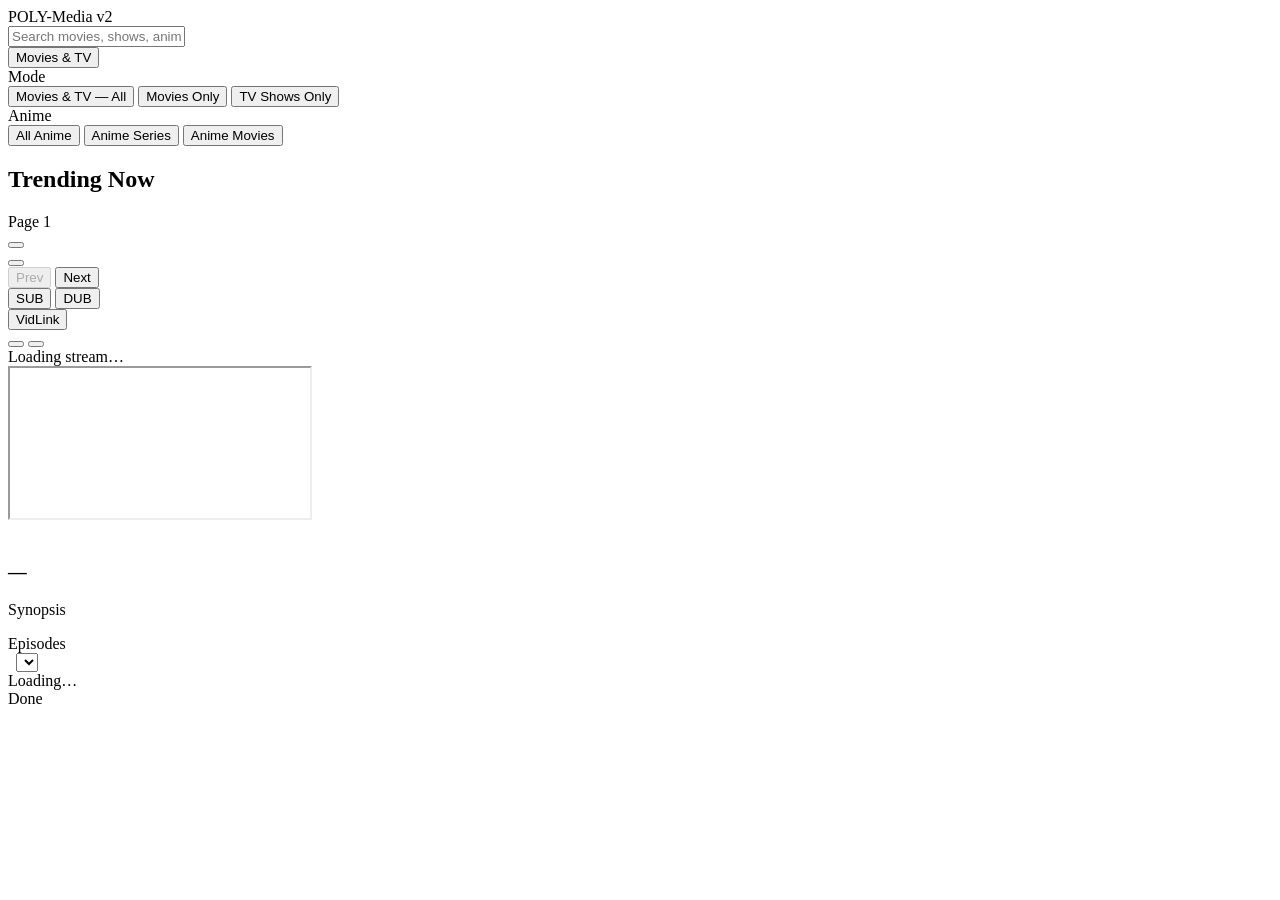
==== commit 9eb36114: "staged" ====
--- a/french/poly-movies.html
+++ b/french/poly-movies.html
@@ -7,7 +7,7 @@
 <link rel="preconnect" href="https://fonts.googleapis.com">
 <link href="https://fonts.googleapis.com/css2?family=Bebas+Neue&family=JetBrains+Mono:wght@400;500;600;700&family=Space+Grotesk:wght@300;400;500;600;700&display=swap" rel="stylesheet">
 <script src="https://unpkg.com/@phosphor-icons/web@2.0.3"></script>
-<link rel="stylesheet" href="poly-movies.css">
+<link rel="stylesheet" href="https://cdn.jsdelivr.net/gh/notindrd/poly/french/poly-movies.css">
 </head>
 <body>
 
@@ -143,6 +143,6 @@
 <!-- Toast -->
 <div id="toast"><i class="ph ph-check-circle" style="color:var(--accent);font-size:15px;"></i><span id="toastMsg">Done</span></div>
 
-<script src="poly-movies.js"></script>
+<script src="https://cdn.jsdelivr.net/gh/notindrd/poly/french/poly-movies.js"></script>
 </body>
 </html>
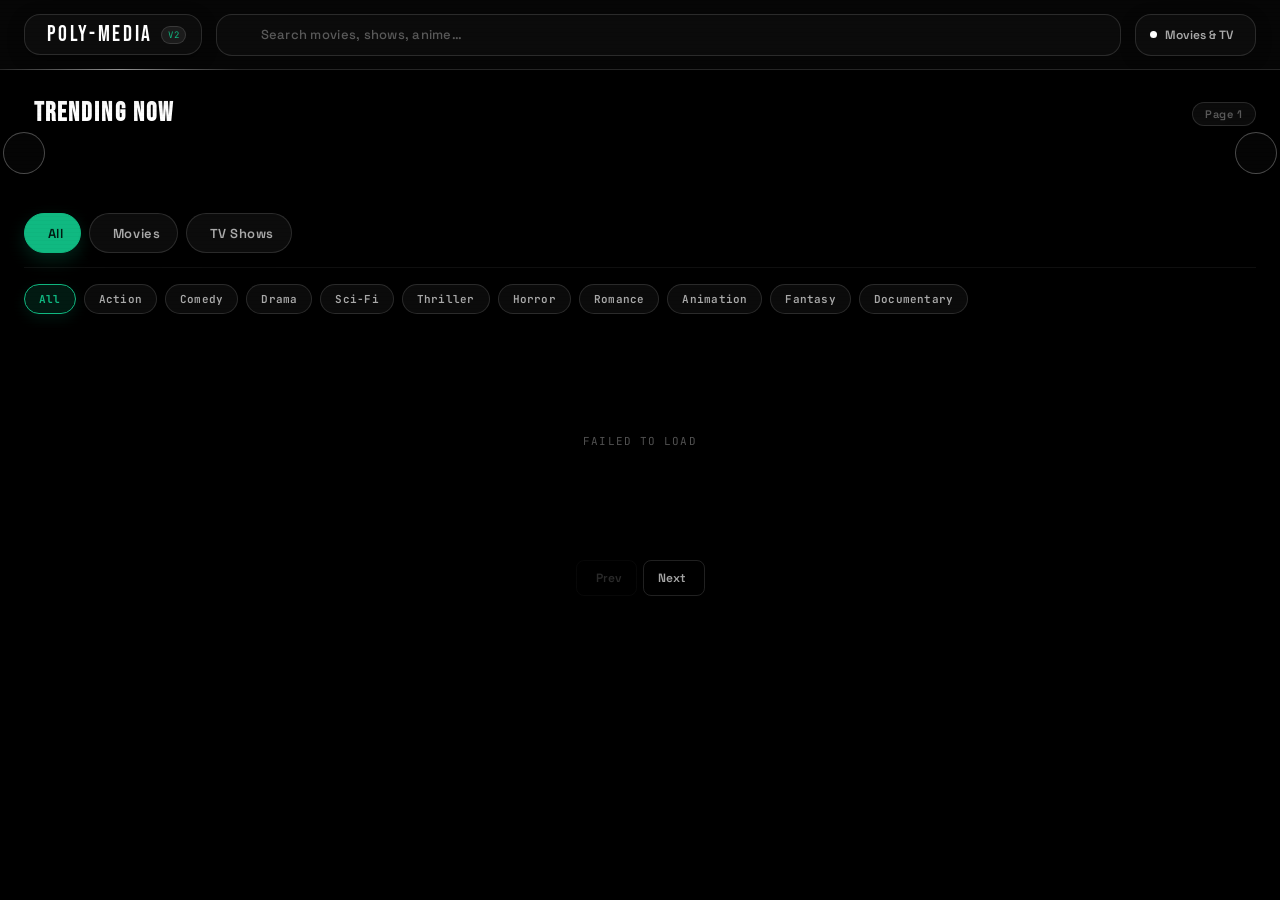
==== commit a92c7236: "Remove unused french poly-movies stylesheet Replit-Commit-Author: Agent" ====
--- a/french/poly-movies.html
+++ b/french/poly-movies.html
@@ -7,7 +7,734 @@
 <link rel="preconnect" href="https://fonts.googleapis.com">
 <link href="https://fonts.googleapis.com/css2?family=Bebas+Neue&family=JetBrains+Mono:wght@400;500;600;700&family=Space+Grotesk:wght@300;400;500;600;700&display=swap" rel="stylesheet">
 <script src="https://unpkg.com/@phosphor-icons/web@2.0.3"></script>
-<link rel="stylesheet" href="https://cdn.jsdelivr.net/gh/notindrd/poly/french/poly-movies.css">
+<style>
+:root {
+  --bg:      #000000;
+  --s1:      #0c0c0c;
+  --s2:      #141414;
+  --s3:      #1c1c1c;
+  --s4:      #242424;
+  --border:  rgba(255,255,255,0.06);
+  --border2: rgba(255,255,255,0.13);
+  --border3: rgba(255,255,255,0.28);
+  --w:       #ffffff;
+  --w2:      rgba(255,255,255,0.65);
+  --w3:      rgba(255,255,255,0.32);
+  --w4:      rgba(255,255,255,0.08);
+  --glass:   rgba(8,8,8,0.82);
+  --accent:  #10b981;
+  --gold:    #c8a96e;
+  --green:   #6dba8a;
+  --radius:  12px;
+  --radius-lg: 16px;
+  --radius-sm: 8px;
+  --ease:    cubic-bezier(0.16,1,0.3,1);
+  --t:       0.28s;
+}
+
+*,*::before,*::after { box-sizing:border-box; margin:0; padding:0; }
+html,body { height:100%; background:var(--bg); color:var(--w); }
+
+body {
+  font-family:'Space Grotesk',sans-serif;
+  -webkit-font-smoothing:antialiased;
+  min-height:100vh;
+  display:flex; flex-direction:column;
+  overflow-x:hidden;
+}
+
+/* CRT scanlines */
+body::before {
+  content:'';
+  position:fixed; inset:0;
+  background:repeating-linear-gradient(0deg,transparent,transparent 3px,rgba(0,0,0,0.018) 3px,rgba(0,0,0,0.018) 4px);
+  pointer-events:none; z-index:9997;
+}
+
+::-webkit-scrollbar { width:5px; height:5px; }
+::-webkit-scrollbar-track { background:transparent; }
+::-webkit-scrollbar-thumb { background:var(--s3); border-radius:99px; }
+::-webkit-scrollbar-thumb:hover { background:var(--s4); }
+
+/* ── HEADER ── */
+header {
+  position:sticky; top:0; z-index:200;
+  background:var(--glass);
+  backdrop-filter:blur(24px) saturate(1.4);
+  -webkit-backdrop-filter:blur(24px) saturate(1.4);
+  border-bottom:1px solid var(--border2);
+  box-shadow:0 8px 32px rgba(0,0,0,0.6);
+  flex-shrink:0;
+}
+
+.header-shimmer {
+  position:absolute; bottom:-1px; left:0;
+  height:1px; width:240px;
+  background:linear-gradient(90deg,transparent,rgba(255,255,255,0.5),transparent);
+  animation:hShimmer 4s ease-in-out infinite;
+  pointer-events:none;
+}
+@keyframes hShimmer {
+  0%   { transform:translateX(-100px); opacity:0; }
+  20%  { opacity:1; } 80% { opacity:1; }
+  100% { transform:translateX(calc(100vw + 100px)); opacity:0; }
+}
+
+.header-inner {
+  max-width:1440px; margin:0 auto;
+  padding:0.85rem 1.5rem;
+  display:flex; align-items:center; gap:14px; width:100%;
+}
+
+.brand {
+  font-family:'Bebas Neue',sans-serif;
+  font-size:22px; letter-spacing:0.12em;
+  background:var(--s1); border:1px solid var(--border2);
+  color:var(--w); padding:0.4rem 0.9rem;
+  border-radius:var(--radius-lg);
+  display:inline-flex; align-items:center; gap:8px;
+  white-space:nowrap; cursor:pointer; user-select:none;
+  transition:all var(--t) var(--ease);
+  box-shadow:0 4px 16px rgba(0,0,0,0.4);
+  flex-shrink:0;
+}
+.brand:hover { border-color:var(--border3); transform:translateY(-1px); }
+.brand-tag {
+  font-family:'JetBrains Mono',monospace;
+  font-size:9px; background:var(--s3);
+  border:1px solid var(--border2); color:var(--accent);
+  padding:2px 6px; border-radius:10px;
+  letter-spacing:0.08em; text-transform:uppercase;
+}
+
+.search-wrap { position:relative; flex:1; }
+.search-wrap i {
+  position:absolute; left:14px; top:50%;
+  transform:translateY(-50%);
+  color:var(--w3); font-size:16px;
+  pointer-events:none; z-index:2;
+}
+#searchBar {
+  width:100%; height:42px;
+  padding:0 1rem 0 2.75rem;
+  border:1px solid var(--border2); border-radius:var(--radius-lg);
+  background:rgba(14,14,14,0.75);
+  color:var(--w); font-family:'Space Grotesk',sans-serif;
+  font-size:13px; font-weight:500; letter-spacing:0.02em;
+  outline:none; transition:all var(--t) var(--ease);
+}
+#searchBar::placeholder { color:var(--w3); }
+#searchBar:focus {
+  border-color:var(--border3);
+  background:rgba(22,22,22,0.92);
+  box-shadow:0 0 0 1px rgba(255,255,255,0.12), 0 8px 24px rgba(0,0,0,0.5);
+}
+
+/* filter dropdown */
+.dd-wrap { position:relative; flex-shrink:0; }
+.dd-btn {
+  display:flex; align-items:center; gap:8px;
+  height:42px; padding:0 14px;
+  background:var(--s1); border:1px solid var(--border2);
+  border-radius:var(--radius-lg); color:var(--w2);
+  font-family:'Space Grotesk',sans-serif; font-size:12px; font-weight:600;
+  cursor:pointer; white-space:nowrap;
+  transition:all 0.2s var(--ease);
+  box-shadow:0 4px 16px rgba(0,0,0,0.3);
+}
+.dd-btn:hover,
+.dd-btn.open { background:var(--s2); border-color:var(--border3); color:var(--w); }
+.dd-btn .dd-dot {
+  width:7px; height:7px; border-radius:50%;
+  background:var(--w); flex-shrink:0;
+  transition:background 0.2s, box-shadow 0.2s;
+}
+.dd-btn .dd-dot.anime { background:var(--gold); box-shadow:0 0 6px rgba(200,169,110,0.5); }
+.dd-btn .dd-caret { font-size:13px; transition:transform 0.2s; color:var(--w3); }
+.dd-btn.open .dd-caret { transform:rotate(180deg); }
+
+.dd-menu {
+  position:absolute; top:calc(100% + 8px); right:0;
+  min-width:220px;
+  background:var(--s2); border:1px solid var(--border2);
+  border-radius:var(--radius); box-shadow:0 24px 60px rgba(0,0,0,0.7);
+  overflow:hidden; z-index:300;
+  animation:ddOpen 0.18s var(--ease) forwards;
+}
+.dd-menu.hidden { display:none; }
+@keyframes ddOpen {
+  from { opacity:0; transform:scale(0.94) translateY(-6px); }
+  to   { opacity:1; transform:scale(1) translateY(0); }
+}
+.dd-section {
+  padding:9px 13px 4px;
+  font-size:9px; font-weight:700; letter-spacing:0.12em;
+  text-transform:uppercase; color:var(--w3);
+}
+.dd-opt {
+  display:flex; align-items:center; gap:9px;
+  width:100%; padding:9px 13px;
+  background:none; border:none;
+  color:var(--w2); font-family:'Space Grotesk',sans-serif;
+  font-size:13px; font-weight:500;
+  cursor:pointer; text-align:left;
+  transition:background 0.13s; position:relative;
+}
+.dd-opt i { font-size:15px; color:var(--w3); flex-shrink:0; }
+.dd-opt:hover { background:rgba(255,255,255,0.06); color:var(--w); }
+.dd-opt.active { color:var(--w); }
+.dd-opt.active::after {
+  content:''; position:absolute; right:13px; top:50%; transform:translateY(-50%);
+  width:6px; height:6px; border-radius:50%; background:var(--w);
+}
+.dd-opt.anime-opt { color:rgba(200,169,110,0.7); }
+.dd-opt.anime-opt i { color:var(--gold); }
+.dd-opt.anime-opt.active { color:var(--gold); }
+.dd-opt.anime-opt.active::after { background:var(--gold); }
+.dd-divider { height:1px; background:var(--border); margin:4px 0; }
+
+/* ── MAIN ── */
+main {
+  max-width:1440px; margin:0 auto;
+  padding:1.75rem 1.5rem 4rem;
+  width:100%; flex:1;
+}
+
+/* ── SECTION HEADER ── */
+.section-header {
+  display:flex; justify-content:space-between; align-items:center;
+  margin-bottom:1.25rem;
+}
+.section-title {
+  font-family:'Bebas Neue',sans-serif;
+  font-size:26px; letter-spacing:0.08em;
+  display:flex; align-items:center; gap:10px;
+}
+.section-title i { color:var(--accent); }
+.page-badge {
+  font-size:11px; font-weight:600; letter-spacing:0.06em;
+  color:var(--w3); background:var(--s1);
+  border:1px solid var(--border2); padding:4px 12px; border-radius:99px;
+}
+
+/* ── TRENDING CAROUSEL ── */
+.trending-carousel {
+  position:relative;
+  margin:0 -0.25rem 0;
+}
+.trending-viewport {
+  overflow:hidden;
+  padding:0.25rem;
+}
+.trending-row {
+  --card-width:clamp(300px, 31vw, 420px);
+  display:flex; gap:1.25rem;
+  transform:translateX(0);
+  transition:transform 0.65s var(--ease);
+  will-change:transform;
+}
+.trending-card {
+  flex:0 0 var(--card-width); position:relative;
+  background:var(--s1); border:1px solid var(--border2);
+  border-radius:var(--radius-lg); overflow:hidden;
+  cursor:pointer; aspect-ratio:16/9;
+  transition:all 0.3s var(--ease);
+  box-shadow:0 4px 16px rgba(0,0,0,0.5);
+}
+.trending-card:hover {
+  transform:translateY(-6px) scale(1.02);
+  border-color:var(--border3);
+  box-shadow:0 16px 36px rgba(0,0,0,0.8);
+}
+.trending-card img { width:100%; height:100%; object-fit:cover; display:block; }
+.trending-rank {
+  position:absolute; top:10px; left:10px;
+  font-family:'Bebas Neue',sans-serif; font-size:26px; line-height:1;
+  background:rgba(0,0,0,0.65); backdrop-filter:blur(6px);
+  padding:2px 10px; border-radius:8px; border:1px solid var(--border2);
+  color:var(--w); text-shadow:0 2px 10px rgba(0,0,0,0.9);
+}
+.trending-info {
+  position:absolute; inset:0;
+  background:linear-gradient(0deg,rgba(8,8,8,0.95) 0%,transparent 60%);
+  display:flex; flex-direction:column; justify-content:flex-end; padding:12px;
+}
+.trending-info h4 { font-size:13px; font-weight:700; white-space:nowrap; overflow:hidden; text-overflow:ellipsis; }
+.trending-info span { font-family:'JetBrains Mono',monospace; font-size:10px; color:var(--w3); }
+
+.carousel-btn {
+  position:absolute; top:50%; z-index:3;
+  width:42px; height:42px;
+  display:flex; align-items:center; justify-content:center;
+  transform:translateY(-50%);
+  background:rgba(7,7,7,0.84); border:1px solid var(--border3);
+  border-radius:50%; color:var(--w);
+  box-shadow:0 8px 22px rgba(0,0,0,0.55);
+  cursor:pointer; transition:all var(--t) var(--ease);
+}
+.carousel-btn:hover {
+  background:var(--accent); border-color:var(--accent);
+  color:#001b12; transform:translateY(-50%) scale(1.08);
+}
+.carousel-btn:focus-visible,
+.tab-btn:focus-visible,
+.genre-pill:focus-visible {
+  outline:2px solid var(--accent); outline-offset:3px;
+}
+.carousel-btn i { font-size:18px; }
+.carousel-prev { left:-17px; }
+.carousel-next { right:-17px; }
+.trending-dots {
+  display:flex; justify-content:center; align-items:center; gap:7px;
+  min-height:20px; margin:0 0 2.25rem;
+}
+.trending-dot {
+  width:7px; height:7px; padding:0;
+  border:1px solid var(--w3); border-radius:50%;
+  background:transparent; cursor:pointer;
+  transition:all 0.25s var(--ease);
+}
+.trending-dot:hover { border-color:var(--w); transform:scale(1.2); }
+.trending-dot.active {
+  width:24px; border-color:var(--accent);
+  border-radius:99px; background:var(--accent);
+  box-shadow:0 0 12px rgba(16,185,129,0.45);
+}
+
+/* ── FILTER BAR ── */
+.filter-wrap { margin-bottom:1.75rem; display:flex; flex-direction:column; gap:1rem; }
+.tab-bar {
+  display:flex; flex-wrap:wrap; gap:8px;
+  border-bottom:1px solid var(--border);
+  padding:0 0 14px;
+}
+.tab-btn {
+  background:var(--s1); border:1px solid var(--border2);
+  color:var(--w2); font-family:'Space Grotesk',sans-serif;
+  font-size:13px; font-weight:600; letter-spacing:0.04em;
+  padding:0.65rem 1.05rem; border-radius:999px;
+  cursor:pointer; white-space:nowrap;
+  transition:all var(--t) var(--ease);
+  display:flex; align-items:center; gap:6px;
+  box-shadow:0 4px 12px rgba(0,0,0,0.2);
+}
+.tab-btn:hover {
+  color:var(--w); background:var(--s2);
+  border-color:var(--border3); transform:translateY(-2px);
+}
+.tab-btn.active {
+  color:#001b12; background:var(--accent);
+  border-color:var(--accent);
+  box-shadow:0 7px 18px rgba(16,185,129,0.2);
+}
+.tab-btn.active i { color:#001b12; }
+.tab-btn i { color:var(--accent); font-size:16px; }
+
+.genre-bar {
+  display:flex; flex-wrap:wrap; gap:8px;
+  padding:0;
+}
+.genre-pill {
+  background:rgba(255,255,255,0.045); border:1px solid var(--border2);
+  color:var(--w2); font-family:'JetBrains Mono',monospace;
+  font-size:11px; font-weight:600; letter-spacing:0.02em;
+  padding:7px 14px; border-radius:999px;
+  cursor:pointer; white-space:nowrap;
+  transition:all 0.2s var(--ease);
+}
+.genre-pill:hover {
+  border-color:var(--accent); color:var(--w);
+  background:rgba(16,185,129,0.1); transform:translateY(-2px);
+}
+.genre-pill.active {
+  background:rgba(16,185,129,0.14); color:var(--accent);
+  font-weight:700; border-color:var(--accent);
+  box-shadow:0 5px 14px rgba(16,185,129,0.12);
+}
+
+/* ── GRID ── */
+#mediaGrid {
+  display:grid;
+  grid-template-columns:repeat(auto-fill, minmax(165px,1fr));
+  gap:1.1rem;
+}
+@keyframes popIn {
+  from { opacity:0; transform:scale(0.92) translateY(14px); }
+  to   { opacity:1; transform:scale(1) translateY(0); }
+}
+
+.media-card {
+  position:relative; background:var(--s1);
+  border:1px solid var(--border2); border-radius:var(--radius-lg);
+  overflow:hidden; cursor:pointer;
+  aspect-ratio:2/3;
+  animation:popIn 0.4s var(--ease) backwards;
+  transition:all 0.3s var(--ease);
+  box-shadow:0 4px 16px rgba(0,0,0,0.4);
+}
+.media-card::before {
+  content:''; position:absolute; inset:0;
+  background:linear-gradient(135deg,rgba(255,255,255,0.07),transparent 60%);
+  opacity:0; transition:opacity 0.3s ease;
+  pointer-events:none; z-index:1;
+}
+.media-card::after {
+  content:''; position:absolute;
+  bottom:0; left:0; right:0; height:2px;
+  background:linear-gradient(90deg,transparent,var(--accent),transparent);
+  transform:scaleX(0); transition:transform 0.3s var(--ease); z-index:3;
+}
+.media-card:hover {
+  transform:translateY(-6px) scale(1.025);
+  border-color:var(--border3);
+  box-shadow:0 20px 40px rgba(0,0,0,0.85);
+}
+.media-card:hover::before { opacity:1; }
+.media-card:hover::after  { transform:scaleX(1); }
+
+.media-card img {
+  width:100%; height:100%; object-fit:cover; display:block;
+  background:var(--s3); transition:transform 0.4s var(--ease);
+}
+.media-card:hover img { transform:scale(1.07); }
+
+.card-type-tag {
+  position:absolute; top:9px; right:9px;
+  font-family:'JetBrains Mono',monospace;
+  font-size:9px; font-weight:700;
+  background:rgba(0,0,0,0.75); backdrop-filter:blur(8px);
+  border:1px solid var(--border2); color:var(--w);
+  padding:3px 8px; border-radius:6px;
+  text-transform:uppercase; z-index:2;
+}
+.card-type-tag.anime-tag { background:rgba(200,169,110,0.25); color:#e8d5a8; border-color:rgba(200,169,110,0.3); }
+
+.card-overlay {
+  position:absolute; inset:0;
+  background:rgba(8,8,8,0.88);
+  backdrop-filter:blur(6px); -webkit-backdrop-filter:blur(6px);
+  display:flex; flex-direction:column;
+  justify-content:center; align-items:center;
+  opacity:0; transition:opacity 0.26s var(--ease);
+  padding:1.2rem 1rem; text-align:center; z-index:2;
+}
+.media-card:hover .card-overlay { opacity:1; }
+
+.card-overlay h3 {
+  font-size:13px; font-weight:700; letter-spacing:0.02em;
+  color:var(--w); line-height:1.35; margin-bottom:6px;
+  transform:translateY(8px); transition:transform 0.3s var(--ease);
+}
+.card-overlay p {
+  font-size:10px; font-family:'JetBrains Mono',monospace;
+  color:var(--w3); letter-spacing:0.04em;
+  transform:translateY(8px); transition:transform 0.35s var(--ease);
+}
+.card-overlay .card-play-row {
+  display:flex; gap:8px; margin-top:12px;
+  transform:translateY(8px); transition:transform 0.4s var(--ease);
+}
+.media-card:hover .card-overlay h3,
+.media-card:hover .card-overlay p,
+.media-card:hover .card-play-row { transform:translateY(0); }
+
+.icon-btn {
+  width:34px; height:34px; border-radius:50%;
+  background:var(--s3); border:1px solid var(--border2);
+  color:var(--w); display:flex; align-items:center; justify-content:center;
+  cursor:pointer; font-size:14px;
+  transition:all 0.2s;
+}
+.icon-btn:hover { background:var(--w); color:#000; transform:scale(1.1); }
+
+/* ── PAGINATION ── */
+.pagination {
+  display:flex; justify-content:center; align-items:center;
+  gap:6px; padding-top:2rem; flex-wrap:wrap;
+}
+.page-btn {
+  height:36px; padding:0 14px;
+  border-radius:var(--radius-sm);
+  border:1px solid var(--border2);
+  background:transparent; color:var(--w2);
+  font-family:'Space Grotesk',sans-serif;
+  font-size:12px; font-weight:600;
+  cursor:pointer; transition:all 0.18s var(--ease);
+  display:flex; align-items:center; gap:5px;
+}
+.page-btn:hover:not(:disabled) {
+  border-color:var(--border3); color:var(--w);
+  background:rgba(255,255,255,0.05);
+}
+.page-btn.active { background:var(--w); border-color:var(--w); color:#000; }
+.page-btn:disabled { opacity:0.25; cursor:default; }
+
+/* ── EMPTY STATE ── */
+.empty-state {
+  grid-column:1/-1; display:flex; flex-direction:column;
+  align-items:center; justify-content:center;
+  padding:80px 20px; gap:12px; color:var(--w3);
+}
+.empty-state i { font-size:38px; opacity:0.4; }
+.empty-state p { font-family:'JetBrains Mono',monospace; font-size:11px; letter-spacing:0.1em; text-transform:uppercase; }
+
+/* ── PLAYER MODAL ── */
+#playerModal {
+  position:fixed; inset:0; z-index:9999;
+  display:flex; align-items:center; justify-content:center;
+  padding:16px;
+  opacity:0; pointer-events:none; transition:opacity 0.28s;
+  background:rgba(0,0,0,0.92);
+  backdrop-filter:blur(22px); -webkit-backdrop-filter:blur(22px);
+}
+#playerModal.open { opacity:1; pointer-events:all; }
+
+.modal-container {
+  position:relative; width:100%; max-width:1400px;
+  background:var(--s1); border:1px solid var(--border2);
+  border-radius:22px; overflow:hidden;
+  display:flex; flex-direction:column;
+  height:92vh; max-height:920px;
+  box-shadow:0 40px 100px rgba(0,0,0,0.9);
+  transform:scale(0.96) translateY(10px);
+  transition:transform 0.3s var(--ease);
+}
+#playerModal.open .modal-container { transform:scale(1) translateY(0); }
+@media (min-width:1024px) { .modal-container { flex-direction:row; } }
+
+/* video side */
+.modal-main { flex:1; display:flex; flex-direction:column; overflow-y:auto; min-width:0; }
+
+.video-wrap {
+  position:relative; width:100%; aspect-ratio:16/9;
+  background:#000; flex-shrink:0;
+}
+.video-wrap iframe {
+  position:absolute; inset:0; width:100%; height:100%;
+  border:none; opacity:0; transition:opacity 0.45s;
+}
+.video-wrap iframe.loaded { opacity:1; }
+
+.loader-overlay {
+  position:absolute; inset:0; z-index:5;
+  display:flex; flex-direction:column;
+  align-items:center; justify-content:center;
+  gap:10px; color:rgba(255,255,255,0.35); background:#000;
+}
+.loader-overlay i { font-size:36px; }
+.loader-overlay span {
+  font-size:10px; font-weight:600;
+  letter-spacing:0.1em; text-transform:uppercase;
+  font-family:'JetBrains Mono',monospace;
+}
+@keyframes spin { to { transform:rotate(360deg); } }
+.spin { animation:spin 1s linear infinite; }
+
+/* video controls bar */
+.video-controls-bar {
+  position:absolute; top:0; left:0; right:0; z-index:10;
+  display:flex; align-items:center; gap:8px; padding:10px 14px;
+  background:linear-gradient(180deg,rgba(0,0,0,0.85) 0%,transparent 100%);
+}
+.subdub-wrap {
+  display:flex; background:rgba(255,255,255,0.07);
+  border:1px solid rgba(255,255,255,0.12); border-radius:8px; overflow:hidden;
+}
+.subdub-btn {
+  padding:5px 11px; background:none; border:none;
+  color:rgba(255,255,255,0.5);
+  font-family:'Space Grotesk',sans-serif; font-size:10px; font-weight:700;
+  letter-spacing:0.06em; text-transform:uppercase;
+  cursor:pointer; transition:all 0.17s;
+}
+.subdub-btn.active { background:var(--gold); color:#1a1206; }
+
+.src-wrap { position:relative; }
+.src-btn {
+  display:flex; align-items:center; gap:6px;
+  padding:5px 11px;
+  background:rgba(255,255,255,0.08);
+  border:1px solid rgba(255,255,255,0.14); border-radius:8px;
+  color:rgba(255,255,255,0.85);
+  font-family:'Space Grotesk',sans-serif; font-size:10px; font-weight:700;
+  letter-spacing:0.04em; text-transform:uppercase;
+  cursor:pointer; white-space:nowrap;
+  transition:background 0.18s, border-color 0.18s;
+}
+.src-btn:hover { background:rgba(255,255,255,0.14); border-color:rgba(255,255,255,0.25); }
+.src-btn.open { background:rgba(255,255,255,0.14); border-color:rgba(255,255,255,0.3); color:#fff; }
+.src-dot { width:6px; height:6px; border-radius:50%; background:var(--green); box-shadow:0 0 6px rgba(62,207,142,0.7); flex-shrink:0; }
+.src-caret { color:rgba(255,255,255,0.5); font-size:11px; transition:transform 0.2s; }
+.src-btn.open .src-caret { transform:rotate(180deg); }
+
+.src-menu {
+  position:absolute; top:calc(100% + 7px); left:0;
+  width:220px; max-height:320px; overflow-y:auto;
+  background:var(--s2); border:1px solid var(--border2);
+  border-radius:var(--radius-sm);
+  box-shadow:0 20px 50px rgba(0,0,0,0.75); z-index:200;
+  animation:ddOpen 0.18s var(--ease) forwards;
+}
+.src-menu.hidden { display:none; }
+.src-opt {
+  display:flex; align-items:center; gap:9px;
+  width:100%; padding:9px 13px;
+  background:none; border:none;
+  color:var(--w2); font-family:'Space Grotesk',sans-serif;
+  font-size:12px; font-weight:500;
+  cursor:pointer; text-align:left; transition:background 0.13s; position:relative;
+}
+.src-opt:hover { background:rgba(255,255,255,0.06); }
+.src-opt.active { color:#fff; background:rgba(255,255,255,0.08); }
+.src-opt.active::after {
+  content:''; position:absolute; right:13px; top:50%; transform:translateY(-50%);
+  width:5px; height:5px; border-radius:50%; background:#fff;
+}
+.src-opt + .src-opt { border-top:1px solid var(--border); }
+.src-num { font-size:10px; font-weight:700; color:var(--w3); width:18px; flex-shrink:0; text-align:right; }
+.src-opt.active .src-num { color:#fff; }
+
+.vid-spacer { flex:1; }
+.vid-ctrl-btn {
+  width:32px; height:32px; border-radius:8px;
+  background:rgba(255,255,255,0.08);
+  border:1px solid rgba(255,255,255,0.13);
+  color:rgba(255,255,255,0.8); font-size:15px;
+  cursor:pointer; display:flex; align-items:center; justify-content:center;
+  transition:all 0.17s; flex-shrink:0;
+}
+.vid-ctrl-btn:hover { background:rgba(255,255,255,0.18); border-color:rgba(255,255,255,0.3); color:#fff; transform:scale(1.08); }
+.vid-ctrl-btn.close { background:rgba(220,50,50,0.18); border-color:rgba(220,50,50,0.3); color:rgba(255,120,120,0.9); }
+.vid-ctrl-btn.close:hover { background:rgba(220,50,50,0.4); border-color:rgba(220,50,50,0.5); color:#fff; }
+
+/* modal info */
+.modal-info { padding:18px 22px 22px; }
+.info-card { display:flex; gap:18px; align-items:flex-start; }
+.info-poster {
+  width:80px; aspect-ratio:2/3;
+  border-radius:var(--radius-sm); overflow:hidden;
+  flex-shrink:0; background:var(--s2);
+  border:1px solid var(--border); box-shadow:0 8px 24px rgba(0,0,0,0.5);
+}
+.info-poster img { width:100%; height:100%; object-fit:cover; display:block; }
+.info-right { flex:1; min-width:0; }
+.modal-title {
+  font-family:'Bebas Neue',sans-serif;
+  font-size:clamp(20px,3vw,32px);
+  letter-spacing:0.06em; line-height:1.1; margin-bottom:10px;
+}
+.meta-pills { display:flex; flex-wrap:wrap; gap:6px; margin-bottom:10px; }
+.mpill {
+  display:inline-flex; align-items:center; gap:5px;
+  padding:3px 9px; border-radius:6px;
+  font-size:11px; font-weight:600;
+}
+.mpill.year   { background:var(--s3); color:var(--w2); border:1px solid var(--border); }
+.mpill.type   { background:rgba(255,255,255,0.08); color:var(--w); border:1px solid var(--border2); }
+.mpill.anime  { background:rgba(200,169,110,0.15); color:var(--gold); border:1px solid rgba(200,169,110,0.25); }
+.mpill.rating { background:rgba(240,160,32,0.1); color:var(--gold); border:1px solid rgba(240,160,32,0.2); }
+.mpill.genre  { background:var(--s3); color:var(--w3); border:1px solid var(--border); }
+.mpill.status { background:rgba(62,207,142,0.1); color:var(--green); border:1px solid rgba(62,207,142,0.2); }
+.mpill.eps    { background:var(--s3); color:var(--w3); border:1px solid var(--border); }
+.overview-lbl { font-size:9px; font-weight:700; letter-spacing:0.1em; text-transform:uppercase; color:var(--w3); margin-bottom:6px; }
+.modal-overview { font-size:13px; line-height:1.7; color:rgba(255,255,255,0.45); }
+
+/* sidebar */
+.tv-sidebar {
+  width:100%; border-top:1px solid var(--border); background:var(--bg);
+  display:flex; flex-direction:column; height:40vh; flex-shrink:0;
+}
+@media (min-width:1024px) { .tv-sidebar { width:370px; border-top:none; border-left:1px solid var(--border); height:auto; } }
+.tv-sidebar.hidden { display:none; }
+
+.sidebar-hdr {
+  padding:11px 13px; border-bottom:1px solid var(--border);
+  display:flex; align-items:center; justify-content:space-between; flex-shrink:0;
+}
+.sidebar-lbl { font-size:9px; font-weight:700; letter-spacing:0.1em; text-transform:uppercase; color:var(--w3); }
+#seasonSelect {
+  appearance:none;
+  background:var(--s2); border:1px solid var(--border2);
+  color:var(--w); font-family:'Space Grotesk',sans-serif;
+  font-size:12px; font-weight:600;
+  padding:5px 26px 5px 10px; border-radius:var(--radius-sm);
+  outline:none; cursor:pointer;
+}
+.season-dd { position:relative; }
+.season-dd::after {
+  content:''; position:absolute; right:8px; top:50%; transform:translateY(-50%);
+  border-left:4px solid transparent; border-right:4px solid transparent;
+  border-top:5px solid var(--w3); pointer-events:none;
+}
+.anime-eps-badge {
+  font-size:11px; font-weight:600; color:var(--gold);
+  background:rgba(200,169,110,0.13); border:1px solid rgba(200,169,110,0.2);
+  padding:2px 9px; border-radius:99px;
+}
+
+#episodeList { flex:1; overflow-y:auto; padding:8px; display:flex; flex-direction:column; gap:5px; }
+.ep-card {
+  display:flex; align-items:flex-start; gap:9px;
+  padding:8px; border-radius:var(--radius-sm);
+  border:1px solid transparent; cursor:pointer;
+  transition:background 0.14s, border-color 0.14s;
+  width:100%; text-align:left; background:none;
+  font-family:'Space Grotesk',sans-serif; color:var(--w);
+}
+.ep-card:hover { background:var(--s2); border-color:var(--border); }
+.ep-card.active { background:rgba(255,255,255,0.06); border-color:rgba(255,255,255,0.14); }
+.ep-card.anime-active { background:rgba(200,169,110,0.1); border-color:rgba(200,169,110,0.2); }
+
+.ep-thumb {
+  position:relative; width:100px; aspect-ratio:16/9;
+  border-radius:7px; overflow:hidden; flex-shrink:0; background:var(--s3);
+}
+.ep-thumb img { width:100%; height:100%; object-fit:cover; }
+.ep-thumb-overlay {
+  position:absolute; inset:0;
+  background:rgba(0,0,0,0.45);
+  display:flex; align-items:center; justify-content:center;
+  opacity:0; transition:opacity 0.18s;
+}
+.ep-card:hover .ep-thumb-overlay { opacity:1; }
+.ep-thumb-overlay i { font-size:20px; color:#fff; }
+.ep-playing { position:absolute; inset:0; display:flex; align-items:center; justify-content:center; background:rgba(255,255,255,0.08); }
+.ep-playing.anime { background:rgba(200,169,110,0.15); }
+.ep-playing i { font-size:20px; color:#fff; }
+.ep-playing.anime i { color:var(--gold); }
+.ep-runtime { position:absolute; bottom:3px; right:4px; background:rgba(0,0,0,0.8); font-size:9px; font-weight:700; padding:2px 5px; border-radius:4px; color:rgba(255,255,255,0.75); }
+.ep-info { flex:1; min-width:0; }
+.ep-title { font-size:11.5px; font-weight:600; white-space:nowrap; overflow:hidden; text-overflow:ellipsis; }
+.ep-card.anime-active .ep-title { color:var(--gold); }
+.ep-desc { font-size:10.5px; color:var(--w3); line-height:1.5; margin-top:3px; display:-webkit-box; -webkit-line-clamp:2; -webkit-box-orient:vertical; overflow:hidden; }
+.ep-loader { display:flex; flex-direction:column; align-items:center; justify-content:center; min-height:180px; gap:9px; color:rgba(255,255,255,0.2); font-family:'JetBrains Mono',monospace; font-size:10px; font-weight:600; letter-spacing:0.09em; text-transform:uppercase; }
+.ep-loader i { font-size:24px; }
+
+/* toast */
+#toast {
+  position:fixed; bottom:24px; right:24px;
+  background:var(--s2); border:1px solid var(--border3);
+  color:var(--w); padding:11px 18px; border-radius:var(--radius);
+  font-family:'JetBrains Mono',monospace; font-size:12px;
+  z-index:999999; display:flex; align-items:center; gap:10px;
+  box-shadow:0 12px 32px rgba(0,0,0,0.8);
+  transform:translateY(80px); opacity:0;
+  transition:all 0.3s var(--ease); pointer-events:none;
+}
+#toast.show { transform:translateY(0); opacity:1; }
+
+@media (max-width:768px) {
+  .header-inner { padding:0.75rem 1rem; }
+  main { padding:1rem 1rem 3rem; }
+  #mediaGrid { grid-template-columns:repeat(auto-fill,minmax(130px,1fr)); gap:0.85rem; }
+  .brand { font-size:18px; padding:0.35rem 0.65rem; }
+  .trending-row { --card-width:calc(100vw - 3.5rem); }
+  .carousel-prev { left:4px; }
+  .carousel-next { right:4px; }
+  .carousel-btn { width:36px; height:36px; }
+  .tab-btn { padding:0.58rem 0.9rem; }
+}
+</style>
 </head>
 <body>
 
@@ -143,6 +870,755 @@
 <!-- Toast -->
 <div id="toast"><i class="ph ph-check-circle" style="color:var(--accent);font-size:15px;"></i><span id="toastMsg">Done</span></div>
 
-<script src="https://cdn.jsdelivr.net/gh/notindrd/poly/french/poly-movies.js"></script>
+<script>
+/* ═══════════════════════════
+   SOURCES
+═══════════════════════════ */
+const MOVIE_TV_SOURCES = [
+  { id:'vidlink',    name:'VidLink',      movie:'https://vidlink.pro/movie/{id}',                             tv:'https://vidlink.pro/tv/{id}/{season}/{episode}' },
+  { id:'videasy',    name:'VidEasy 4K',   movie:'https://player.videasy.net/movie/{id}',                      tv:'https://player.videasy.net/tv/{id}/{season}/{episode}' },
+  { id:'vidfast',    name:'VidFast 4K',   movie:'https://vidfast.pro/movie/{id}',                             tv:'https://vidfast.pro/tv/{id}/{season}/{episode}' },
+  { id:'vidsrccc',   name:'VidSrc CC',    movie:'https://vidsrc.cc/v2/embed/movie/{id}',                      tv:'https://vidsrc.cc/v2/embed/tv/{id}/{season}/{episode}' },
+  { id:'embedsu',    name:'EmbedSU',      movie:'https://embed.su/embed/movie/{id}',                          tv:'https://embed.su/embed/tv/{id}/{season}/{episode}' },
+  { id:'multiembed', name:'MultiEmbed',   movie:'https://multiembed.mov/?video_id={id}&tmdb=1',               tv:'https://multiembed.mov/?video_id={id}&tmdb=1&s={season}&e={episode}' },
+  { id:'pstream',    name:'P-Stream',     movie:'https://iframe.pstream.mov/media/tmdb-movie-{id}',           tv:'https://iframe.pstream.mov/media/tmdb-tv-{id}/{season}/{episode}' },
+  { id:'moviesapi',  name:'MoviesAPI',    movie:'https://moviesapi.club/movie/{id}',                          tv:'https://moviesapi.club/tv/{id}-{season}-{episode}' },
+  { id:'hexa',       name:'Hexa',         movie:'https://hexa.watch/watch/movie/{id}',                        tv:'https://hexa.watch/watch/tv/{id}/{season}/{episode}' },
+  { id:'vidsrcXyz',  name:'VidSrc XYZ',   movie:'https://vidsrc.xyz/embed/movie/{id}',                        tv:'https://vidsrc.xyz/embed/tv/{id}/{season}/{episode}' },
+  { id:'vidsrcrip',  name:'VidSrc RIP',   movie:'https://vidsrc.rip/embed/movie/{id}',                        tv:'https://vidsrc.rip/embed/tv/{id}/{season}/{episode}' },
+  { id:'2embed',     name:'2Embed',       movie:'https://www.2embed.cc/embed/{id}',                           tv:'https://www.2embed.cc/embedtv/{id}&s={season}&e={episode}' },
+  { id:'vidking',    name:'VidKing',      movie:'https://www.vidking.net/embed/movie/{id}',                   tv:'https://www.vidking.net/embed/tv/{id}/{season}/{episode}' },
+  { id:'autoembed',  name:'AutoEmbed',    movie:'https://player.autoembed.cc/embed/movie/{id}',               tv:'https://player.autoembed.cc/embed/tv/{id}/{season}/{episode}' },
+  { id:'smashystream',name:'SmashyStream',movie:'https://player.smashy.stream/movie/{id}',                    tv:'https://player.smashy.stream/tv/{id}?s={season}&e={episode}' },
+  { id:'rive',       name:'RiveStream',   movie:'https://rivestream.org/embed?type=movie&id={id}',            tv:'https://rivestream.org/embed?type=tv&id={id}&season={season}&episode={episode}' },
+];
+
+const ANIME_SOURCES = [
+  { id:'vidnest', name:'VidNest (Main)' },
+];
+
+const TMDB_KEY = '0c7387ed17fe3d2959530a2f0ca70022';
+const TMDB     = 'https://api.themoviedb.org/3';
+const IMG      = 'https://image.tmdb.org/t/p/w500';
+const STILL    = 'https://image.tmdb.org/t/p/w300';
+const JIKAN    = 'https://api.jikan.moe/v4';
+const ANILIST  = 'https://graphql.anilist.co';
+const VIDNEST  = 'https://vidnest.fun/animepahe';
+
+/* ═══════════════════════════
+   STATE
+═══════════════════════════ */
+let activeTab    = 'movies';
+let activeFilter = 'all';
+let activeCat    = 'all';
+let activeGenre  = 'all';
+let searchMode   = false;
+let searchQuery  = '';
+let page         = 1;
+
+let currentItem  = null;
+let selSeason    = 1;
+let selEp        = 1;
+let selSource    = 'vidlink';
+let selSubDub    = 'sub';
+let episodes     = [];
+let anilistId    = null;
+let totalAnimeEps = 0;
+let trendingIndex = 0;
+let trendingTimer = null;
+let trendingCount = 0;
+
+/* ═══════════════════════════
+   BOOT
+═══════════════════════════ */
+document.addEventListener('DOMContentLoaded', () => {
+  initDropdown();
+  initSearch();
+  buildTabBar();
+  buildGenreBar();
+  buildSrcMenu();
+  initSrcDropdown();
+  fetchContent();
+  fetchTrending();
+
+  document.getElementById('trendingPrev').onclick = () => moveTrending(-1);
+  document.getElementById('trendingNext').onclick = () => moveTrending(1);
+  document.getElementById('trendingCarousel').addEventListener('mouseenter', pauseTrending);
+  document.getElementById('trendingCarousel').addEventListener('mouseleave', startTrending);
+  document.getElementById('nextBtn').onclick = () => { page++; scrollTo(0,0); fetchContent(); };
+  document.getElementById('prevBtn').onclick = () => { if(page>1){ page--; scrollTo(0,0); fetchContent(); } };
+  document.getElementById('playerModal').addEventListener('click', e => { if(e.target===e.currentTarget) closePlayer(); });
+});
+
+/* ═══════════════════════════
+   DROPDOWN
+═══════════════════════════ */
+function initDropdown() {
+  const btn  = document.getElementById('ddBtn');
+  const menu = document.getElementById('ddMenu');
+  btn.onclick = e => { e.stopPropagation(); menu.classList.toggle('hidden'); btn.classList.toggle('open'); };
+  document.querySelectorAll('.dd-opt').forEach(opt => {
+    opt.onclick = () => {
+      activeTab    = opt.dataset.tab;
+      activeFilter = opt.dataset.val;
+      activeCat    = 'all'; activeGenre = 'all'; page = 1; searchMode = false;
+      document.getElementById('searchBar').value = '';
+      document.getElementById('ddLabel').textContent = opt.textContent.trim();
+      const isAnime = activeTab === 'anime';
+      document.getElementById('ddDot').className = isAnime ? 'dd-dot anime' : 'dd-dot';
+      document.querySelectorAll('.dd-opt').forEach(o => o.classList.remove('active'));
+      opt.classList.add('active');
+      menu.classList.add('hidden'); btn.classList.remove('open');
+      buildTabBar(); buildGenreBar(); buildSrcMenu(); updateTitle(); fetchContent(); fetchTrending();
+    };
+  });
+  document.addEventListener('click', e => { if(!e.target.closest('#ddWrap')){ menu.classList.add('hidden'); btn.classList.remove('open'); } });
+}
+
+/* ═══════════════════════════
+   TAB BAR & GENRE BAR
+═══════════════════════════ */
+const MOVIE_TV_TABS   = [['all','All','ph-squares-four'],['movie','Movies','ph-film-clapperboard'],['tv','TV Shows','ph-television']];
+const ANIME_TABS      = [['all','All Anime','ph-squares-four'],['tv','Series','ph-monitor-play'],['movie','Films','ph-film-slate']];
+const MOVIE_TV_GENRES = ['All','Action','Comedy','Drama','Sci-Fi','Thriller','Horror','Romance','Animation','Fantasy','Documentary'];
+const ANIME_GENRES    = ['All','Action','Comedy','Drama','Fantasy','Sci-Fi','Romance','Slice of Life','Sports','Mystery','Horror'];
+
+function buildTabBar() {
+  const tabs = activeTab === 'anime' ? ANIME_TABS : MOVIE_TV_TABS;
+  document.getElementById('tabBar').innerHTML = tabs.map(([v,l,i]) =>
+    `<button class="tab-btn${(activeTab==='anime'?v:v)===activeCat?' active':''}" onclick="setCat('${v}',this)">
+       <i class="ph ${i}"></i> ${l}
+     </button>`).join('');
+}
+
+function buildGenreBar() {
+  const genres = activeTab === 'anime' ? ANIME_GENRES : MOVIE_TV_GENRES;
+  document.getElementById('genreBar').innerHTML = genres.map(g =>
+    `<button class="genre-pill${g===activeGenre||(g==='All'&&activeGenre==='all')?' active':''}" onclick="setGenre('${g}',this)">${g}</button>`).join('');
+}
+
+function setCat(v, el) {
+  activeCat = v; page = 1;
+  document.querySelectorAll('.tab-btn').forEach(b => b.classList.remove('active'));
+  el.classList.add('active'); fetchContent();
+}
+
+function setGenre(g, el) {
+  activeGenre = g === 'All' ? 'all' : g; page = 1;
+  document.querySelectorAll('.genre-pill').forEach(b => b.classList.remove('active'));
+  el.classList.add('active'); fetchContent();
+}
+
+function updateTitle() {
+  const titles = {
+    movies: { all:'Trending Now', movie:'Top Movies', tv:'Top TV Shows' },
+    anime:  { all:'Trending Anime', tv:'Trending Series', movie:'Trending Films' },
+  };
+  document.getElementById('sectionTitle').textContent = (titles[activeTab]||titles.movies)[activeFilter]||'Trending';
+}
+
+/* ═══════════════════════════
+   SEARCH
+═══════════════════════════ */
+function initSearch() {
+  let t;
+  document.getElementById('searchBar').oninput = e => {
+    clearTimeout(t);
+    t = setTimeout(() => {
+      searchQuery = e.target.value.trim();
+      searchMode  = searchQuery.length > 1;
+      page = 1; fetchContent();
+    }, 400);
+  };
+}
+
+function resetAll() {
+  activeTab = 'movies'; activeFilter = 'all'; activeCat = 'all'; activeGenre = 'all';
+  page = 1; searchMode = false; searchQuery = '';
+  document.getElementById('searchBar').value = '';
+  document.getElementById('ddLabel').textContent = 'Movies & TV';
+  document.getElementById('ddDot').className = 'dd-dot';
+  document.querySelectorAll('.dd-opt').forEach((o,i) => o.classList.toggle('active', i===0));
+  buildTabBar(); buildGenreBar(); buildSrcMenu(); updateTitle(); fetchContent(); fetchTrending();
+}
+
+/* ═══════════════════════════
+   FETCH TRENDING
+═══════════════════════════ */
+async function fetchTrending() {
+  const row = document.getElementById('trendingRow');
+  stopTrending();
+  trendingIndex = 0;
+  trendingCount = 0;
+  row.innerHTML = '';
+  document.getElementById('trendingDots').innerHTML = '';
+  try {
+    let items = [];
+    if (activeTab === 'anime') {
+      const d = await fetch(`${JIKAN}/top/anime?limit=8&filter=airing`).then(r=>r.json());
+      items = (d.data||[]).slice(0,8).map((it,i) => ({
+        title: it.title_english||it.title,
+        img:   it.images?.jpg?.large_image_url||'',
+        sub:   `${it.year||''}  •  ${it.genre||''}`,
+        rank:  i+1,
+        _raw:it, _type:'anime'
+      }));
+    } else {
+      const d = await fetch(`${TMDB}/trending/all/week?api_key=${TMDB_KEY}`).then(r=>r.json());
+      items = (d.results||[]).slice(0,8).map((it,i) => ({
+        title: it.title||it.name,
+        img:   it.backdrop_path ? `https://image.tmdb.org/t/p/w780${it.backdrop_path}` : (it.poster_path ? IMG+it.poster_path : ''),
+        sub:   `${(it.release_date||it.first_air_date||'').slice(0,4)} • ${it.vote_average?.toFixed(1)||''}★`,
+        rank:  i+1,
+        _raw:it, _type:it.media_type||'movie'
+      }));
+    }
+    items.forEach(item => {
+      const el = document.createElement('div');
+      el.className = 'trending-card';
+      el.innerHTML = `
+        <img src="${item.img}" alt="${item.title}" loading="lazy" onerror="this.style.background='var(--s3)'">
+        <span class="trending-rank">#${item.rank}</span>
+        <div class="trending-info"><h4>${item.title}</h4><span>${item.sub}</span></div>`;
+      el.onclick = () => item._type==='anime' ? openAnimePlayer(item._raw) : openPlayer(item._raw, item._type);
+      row.appendChild(el);
+    });
+    trendingCount = items.length;
+    buildTrendingDots();
+    updateTrending();
+    startTrending();
+  } catch(e) { row.innerHTML = ''; }
+}
+
+function buildTrendingDots() {
+  const dots = document.getElementById('trendingDots');
+  dots.innerHTML = Array.from({length: getTrendingMaxIndex() + 1}, (_, i) =>
+    `<button class="trending-dot${i===0?' active':''}" aria-label="Show trending slide ${i+1}" onclick="goToTrending(${i})"></button>`
+  ).join('');
+}
+
+function getTrendingMaxIndex() {
+  const viewport = document.querySelector('.trending-viewport');
+  const card = document.querySelector('.trending-card');
+  if (!viewport || !card || !trendingCount) return 0;
+  const row = document.getElementById('trendingRow');
+  const gap = parseFloat(getComputedStyle(row).gap || 0);
+  const visible = Math.max(1, Math.floor((viewport.clientWidth + gap) / (card.getBoundingClientRect().width + gap)));
+  return Math.max(0, trendingCount - visible);
+}
+
+function getTrendingStep() {
+  const card = document.querySelector('.trending-card');
+  const row = document.getElementById('trendingRow');
+  if (!card) return 0;
+  return card.getBoundingClientRect().width + parseFloat(getComputedStyle(row).gap || 0);
+}
+
+function updateTrending() {
+  const row = document.getElementById('trendingRow');
+  if (!row || !trendingCount) return;
+  trendingIndex = Math.min(trendingIndex, getTrendingMaxIndex());
+  row.style.transform = `translateX(-${trendingIndex * getTrendingStep()}px)`;
+  document.querySelectorAll('.trending-dot').forEach((dot, i) => {
+    dot.classList.toggle('active', i === trendingIndex);
+  });
+}
+
+function goToTrending(index) {
+  if (!trendingCount) return;
+  const maxIndex = getTrendingMaxIndex();
+  trendingIndex = (index + maxIndex + 1) % (maxIndex + 1);
+  updateTrending();
+  startTrending();
+}
+
+function moveTrending(direction) {
+  goToTrending(trendingIndex + direction);
+}
+
+function startTrending() {
+  stopTrending();
+  if (trendingCount > 1) trendingTimer = setInterval(() => moveTrending(1), 4800);
+}
+
+function pauseTrending() {
+  if (trendingTimer) {
+    clearInterval(trendingTimer);
+    trendingTimer = null;
+  }
+}
+
+function stopTrending() {
+  pauseTrending();
+}
+
+window.addEventListener('resize', () => {
+  const previousMax = document.querySelectorAll('.trending-dot').length - 1;
+  const nextMax = getTrendingMaxIndex();
+  if (previousMax !== nextMax) buildTrendingDots();
+  updateTrending();
+});
+
+/* ═══════════════════════════
+   FETCH GRID CONTENT
+═══════════════════════════ */
+async function fetchContent() {
+  document.getElementById('pageNum').textContent = page;
+  document.getElementById('prevBtn').disabled = page === 1;
+  const grid = document.getElementById('mediaGrid');
+  grid.innerHTML = `<div class="empty-state"><i class="ph ph-circle-notch spin" style="opacity:0.4;font-size:32px;"></i><p>Loading…</p></div>`;
+
+  activeTab === 'anime' ? await fetchAnime() : await fetchMovieTv();
+}
+
+async function fetchMovieTv() {
+  const filter = activeCat !== 'all' ? activeCat : activeFilter !== 'all' ? activeFilter : null;
+  let url;
+  if (searchMode) {
+    url = `${TMDB}/search/multi?api_key=${TMDB_KEY}&query=${encodeURIComponent(searchQuery)}&page=${page}`;
+  } else if (filter) {
+    let genreParam = '';
+    if (activeGenre !== 'all') {
+      try {
+        const gd = await fetch(`${TMDB}/genre/${filter}/list?api_key=${TMDB_KEY}`).then(r=>r.json());
+        const gObj = (gd.genres||[]).find(g => g.name.toLowerCase().includes(activeGenre.toLowerCase()));
+        if (gObj) genreParam = `&with_genres=${gObj.id}`;
+      } catch(e) {}
+    }
+    url = `${TMDB}/discover/${filter}?api_key=${TMDB_KEY}&sort_by=popularity.desc&page=${page}${genreParam}`;
+  } else {
+    url = `${TMDB}/trending/all/week?api_key=${TMDB_KEY}&page=${page}`;
+  }
+
+  try {
+    const data = await fetch(url).then(r=>r.json());
+    let results = (data.results||[]).filter(i => i.poster_path && i.media_type !== 'person');
+    if (searchMode && filter) results = results.filter(i => (i.media_type||'movie') === filter);
+    renderMovieTvGrid(results);
+    document.getElementById('nextBtn').disabled = page >= (data.total_pages||1);
+  } catch(e) {
+    document.getElementById('mediaGrid').innerHTML = `<div class="empty-state"><i class="ph ph-warning-circle"></i><p>Failed to load</p></div>`;
+  }
+}
+
+async function fetchAnime() {
+  const typeMap = { all:'', tv:'tv', movie:'movie' };
+  const catType = activeCat !== 'all' ? typeMap[activeCat] : typeMap[activeFilter] || '';
+  let url;
+
+  if (searchMode) {
+    url = `${JIKAN}/anime?q=${encodeURIComponent(searchQuery)}&page=${page}&limit=24&sfw=true${catType?`&type=${catType}`:''}`;
+  } else if (activeGenre !== 'all') {
+    try {
+      const gd = await fetch(`${JIKAN}/genres/anime`).then(r=>r.json());
+      const gObj = (gd.data||[]).find(g => g.name.toLowerCase().includes(activeGenre.toLowerCase()));
+      if (gObj) {
+        url = `${JIKAN}/anime?genres=${gObj.mal_id}&page=${page}&limit=24&sfw=true${catType?`&type=${catType}`:''}`;
+      }
+    } catch(e) {}
+    if (!url) url = `${JIKAN}/top/anime?page=${page}&limit=24${catType?`&type=${catType}`:'&filter=airing'}`;
+  } else {
+    if (catType === 'movie') url = `${JIKAN}/top/anime?page=${page}&limit=24&type=movie`;
+    else if (catType === 'tv') url = `${JIKAN}/top/anime?page=${page}&limit=24&filter=airing&type=tv`;
+    else url = `${JIKAN}/top/anime?page=${page}&limit=24&filter=airing`;
+  }
+
+  try {
+    const data = await fetch(url).then(r=>r.json());
+    renderAnimeGrid(data.data||[]);
+    const pag = data.pagination;
+    document.getElementById('nextBtn').disabled = pag ? !pag.has_next_page : false;
+  } catch(e) {
+    document.getElementById('mediaGrid').innerHTML = `<div class="empty-state"><i class="ph ph-warning-circle"></i><p>Failed to load</p></div>`;
+  }
+}
+
+/* ═══════════════════════════
+   RENDER GRIDS
+═══════════════════════════ */
+function renderMovieTvGrid(items) {
+  const grid = document.getElementById('mediaGrid');
+  if (!items.length) { grid.innerHTML = `<div class="empty-state"><i class="ph ph-magnifying-glass"></i><p>No results found</p></div>`; return; }
+  grid.innerHTML = '';
+  items.forEach((item, i) => {
+    const type   = item.media_type || (item.title ? 'movie' : 'tv');
+    const title  = item.title || item.name || 'Unknown';
+    const year   = (item.release_date||item.first_air_date||'').slice(0,4);
+    const rating = item.vote_average ? item.vote_average.toFixed(1) : 'NR';
+
+    const card = document.createElement('div');
+    card.className = 'media-card';
+    card.style.animationDelay = `${(i%24)*0.025}s`;
+    card.innerHTML = `
+      <span class="card-type-tag">${type === 'tv' ? 'Series' : 'Movie'}</span>
+      <img src="${IMG}${item.poster_path}" alt="${title}" loading="lazy" onerror="this.style.background='var(--s3)'">
+      <div class="card-overlay">
+        <h3>${title}</h3>
+        <p>${year} • ★ ${rating}</p>
+        <div class="card-play-row">
+          <button class="icon-btn" onclick="openPlayer(${JSON.stringify(item).replace(/"/g,'&quot;')},'${type}')"><i class="ph-fill ph-play"></i></button>
+        </div>
+      </div>`;
+    card.onclick = () => openPlayer(item, type);
+    grid.appendChild(card);
+  });
+}
+
+function renderAnimeGrid(items) {
+  const grid = document.getElementById('mediaGrid');
+  if (!items.length) { grid.innerHTML = `<div class="empty-state"><i class="ph ph-magnifying-glass"></i><p>No anime found</p></div>`; return; }
+  grid.innerHTML = '';
+  items.forEach((item, i) => {
+    const title   = item.title_english || item.title || 'Unknown';
+    const year    = item.year || (item.aired?.from ? new Date(item.aired.from).getFullYear() : '');
+    const score   = item.score ? item.score.toFixed(1) : 'NR';
+    const poster  = item.images?.jpg?.large_image_url || item.images?.jpg?.image_url || '';
+    const isMovie = item.type === 'Movie';
+
+    const card = document.createElement('div');
+    card.className = 'media-card';
+    card.style.animationDelay = `${(i%24)*0.025}s`;
+    card.innerHTML = `
+      <span class="card-type-tag${isMovie?'':' anime-tag'}">${isMovie ? 'Film' : 'Anime'}</span>
+      <img src="${poster}" alt="${title}" loading="lazy" onerror="this.style.background='var(--s3)'">
+      <div class="card-overlay">
+        <h3>${title}</h3>
+        <p>${year} • ★ ${score}</p>
+        <div class="card-play-row">
+          <button class="icon-btn" style="border-color:rgba(200,169,110,0.3)"><i class="ph-fill ph-play"></i></button>
+        </div>
+      </div>`;
+    card.onclick = () => openAnimePlayer(item);
+    grid.appendChild(card);
+  });
+}
+
+/* ═══════════════════════════
+   SOURCE MENU
+═══════════════════════════ */
+function buildSrcMenu() {
+  const menu    = document.getElementById('srcMenu');
+  const sources = activeTab === 'anime' ? ANIME_SOURCES : MOVIE_TV_SOURCES;
+  if (!sources.find(s => s.id === selSource)) selSource = sources[0].id;
+  document.getElementById('srcLabel').textContent = sources.find(s=>s.id===selSource)?.name || sources[0].name;
+  menu.innerHTML = '';
+  sources.forEach((s, i) => {
+    const btn = document.createElement('button');
+    btn.className = 'src-opt' + (s.id === selSource ? ' active' : '');
+    btn.innerHTML = `<span class="src-num">${i+1}</span>${s.name}`;
+    btn.onclick = () => {
+      selSource = s.id;
+      document.getElementById('srcLabel').textContent = s.name;
+      document.querySelectorAll('.src-opt').forEach(o => o.classList.remove('active'));
+      btn.classList.add('active');
+      closeSrcMenu();
+      if (currentItem) loadStream();
+    };
+    menu.appendChild(btn);
+  });
+}
+
+function initSrcDropdown() {
+  const btn  = document.getElementById('srcBtn');
+  const menu = document.getElementById('srcMenu');
+  btn.onclick = e => { e.stopPropagation(); menu.classList.toggle('hidden'); btn.classList.toggle('open'); };
+  document.addEventListener('click', e => { if (!e.target.closest('#srcWrap')) closeSrcMenu(); });
+}
+function closeSrcMenu() {
+  document.getElementById('srcMenu').classList.add('hidden');
+  document.getElementById('srcBtn').classList.remove('open');
+}
+
+/* ═══════════════════════════
+   OPEN MOVIE/TV
+═══════════════════════════ */
+async function openPlayer(item, type) {
+  currentItem = { ...item, type };
+  selSeason = 1; selEp = 1; episodes = []; anilistId = null;
+  selSource = MOVIE_TV_SOURCES[0].id; buildSrcMenu();
+
+  document.getElementById('subdubWrap').classList.add('hidden');
+  document.getElementById('epsBadge').classList.add('hidden');
+
+  const title  = item.title || item.name || 'Untitled';
+  const year   = (item.release_date||item.first_air_date||'').slice(0,4) || 'N/A';
+  const rating = item.vote_average ? item.vote_average.toFixed(1) : 'NR';
+
+  document.getElementById('modalTitle').textContent    = title;
+  document.getElementById('modalOverview').textContent = item.overview || 'No synopsis available.';
+  document.getElementById('infoPosterImg').src = IMG + (item.poster_path || '');
+
+  document.getElementById('modalMeta').innerHTML = `
+    <span class="mpill year">${year}</span>
+    <span class="mpill type">${type === 'tv' ? 'TV Series' : 'Feature Film'}</span>
+    <span class="mpill rating"><i class="ph-fill ph-star"></i> ${rating}</span>`;
+
+  fetchTMDBExtra(item.id, type);
+
+  const modal   = document.getElementById('playerModal');
+  const sidebar = document.getElementById('tvSidebar');
+  document.getElementById('seasonDdWrap').style.display = '';
+  document.getElementById('sidebarLbl').textContent = 'Episodes';
+
+  modal.classList.add('open');
+  document.body.style.overflow = 'hidden';
+  resetIframe();
+
+  if (type === 'tv') {
+    sidebar.classList.remove('hidden');
+    document.getElementById('episodeList').innerHTML = '<div class="ep-loader"><i class="ph ph-circle-notch spin"></i><span>Loading…</span></div>';
+    await setupTV(item.id);
+  } else {
+    sidebar.classList.add('hidden');
+    loadStream();
+  }
+}
+
+async function fetchTMDBExtra(id, type) {
+  try {
+    const data = await fetch(`${TMDB}/${type}/${id}?api_key=${TMDB_KEY}`).then(r=>r.json());
+    const genres  = (data.genres||[]).slice(0,3).map(g=>`<span class="mpill genre">${g.name}</span>`).join('');
+    const status  = data.status  ? `<span class="mpill status">${data.status}</span>` : '';
+    const runtime = data.runtime ? `<span class="mpill eps"><i class="ph ph-clock"></i> ${data.runtime}m</span>` : '';
+    const epCount = data.number_of_episodes ? `<span class="mpill eps">${data.number_of_episodes} eps</span>` : '';
+    const meta = document.getElementById('modalMeta');
+    if (meta) meta.innerHTML += genres + status + runtime + epCount;
+  } catch(e) {}
+}
+
+/* ═══════════════════════════
+   TV SETUP
+═══════════════════════════ */
+async function setupTV(id) {
+  try {
+    const data  = await fetch(`${TMDB}/tv/${id}?api_key=${TMDB_KEY}`).then(r=>r.json());
+    const valid = (data.seasons||[]).filter(s => s.season_number > 0);
+    const sel   = document.getElementById('seasonSelect');
+    sel.innerHTML = '';
+    if (!valid.length) return;
+    selSeason = valid[0].season_number;
+    valid.forEach(s => {
+      const o = document.createElement('option');
+      o.value = s.season_number; o.textContent = `Season ${s.season_number}`;
+      if (s.season_number === selSeason) o.selected = true;
+      sel.appendChild(o);
+    });
+    sel.onchange = e => { selSeason = +e.target.value; selEp = 1; fetchEpisodes(id, selSeason); };
+    await fetchEpisodes(id, selSeason);
+  } catch(e) {
+    document.getElementById('episodeList').innerHTML = '<div class="ep-loader"><i class="ph ph-warning-circle"></i><span>Failed to load</span></div>';
+  }
+}
+
+async function fetchEpisodes(showId, seasonNum) {
+  document.getElementById('episodeList').innerHTML = '<div class="ep-loader"><i class="ph ph-circle-notch spin"></i><span>Loading…</span></div>';
+  try {
+    const data = await fetch(`${TMDB}/tv/${showId}/season/${seasonNum}?api_key=${TMDB_KEY}`).then(r=>r.json());
+    episodes = data.episodes||[];
+    renderEpisodes();
+    loadStream();
+  } catch(e) {
+    document.getElementById('episodeList').innerHTML = '<div class="ep-loader"><i class="ph ph-warning-circle"></i><span>Failed to load</span></div>';
+  }
+}
+
+function renderEpisodes() {
+  const list = document.getElementById('episodeList');
+  list.innerHTML = '';
+  if (!episodes.length) { list.innerHTML = '<div class="ep-loader"><span>No episodes found</span></div>'; return; }
+  const fallback = `data:image/svg+xml,<svg xmlns='http://www.w3.org/2000/svg' width='300' height='169'><rect fill='%231c1c1c' width='300' height='169'/></svg>`;
+
+  episodes.forEach(ep => {
+    const active = ep.episode_number === selEp;
+    const img    = ep.still_path ? `${STILL}${ep.still_path}` : fallback;
+    const btn    = document.createElement('button');
+    btn.className = 'ep-card' + (active ? ' active' : '');
+    btn.innerHTML = `
+      <div class="ep-thumb">
+        <img src="${img}" loading="lazy" onerror="this.src='${fallback}'">
+        ${active ? `<div class="ep-playing"><i class="ph-fill ph-play-circle"></i></div>` : `<div class="ep-thumb-overlay"><i class="ph-fill ph-play-circle"></i></div>`}
+        ${ep.runtime ? `<span class="ep-runtime">${ep.runtime}m</span>` : ''}
+      </div>
+      <div class="ep-info">
+        <div class="ep-title">${ep.episode_number}. ${ep.name}</div>
+        <div class="ep-desc">${ep.overview||'No synopsis available.'}</div>
+      </div>`;
+    btn.onclick = () => { if(selEp===ep.episode_number)return; selEp=ep.episode_number; renderEpisodes(); loadStream(); };
+    list.appendChild(btn);
+    if (active) setTimeout(()=>btn.scrollIntoView({behavior:'smooth',block:'nearest'}),60);
+  });
+}
+
+/* ═══════════════════════════
+   OPEN ANIME
+═══════════════════════════ */
+async function openAnimePlayer(item) {
+  const title   = item.title_english || item.title || 'Untitled';
+  const poster  = item.images?.jpg?.large_image_url || item.images?.jpg?.image_url || '';
+  const year    = item.year || (item.aired?.from ? new Date(item.aired.from).getFullYear() : 'N/A');
+  const score   = item.score ? item.score.toFixed(1) : 'NR';
+  const isMovie = item.type === 'Movie';
+
+  currentItem = { ...item, type:'anime', isAnimeMovie:isMovie, title };
+  selSeason=1; selEp=1; episodes=[]; anilistId=null;
+  selSource='vidnest'; selSubDub='sub'; buildSrcMenu();
+
+  document.getElementById('subdubWrap').classList.remove('hidden');
+  document.getElementById('subBtn').classList.add('active');
+  document.getElementById('dubBtn').classList.remove('active');
+
+  document.getElementById('modalTitle').textContent    = title;
+  document.getElementById('modalOverview').textContent = item.synopsis || 'No synopsis available.';
+  document.getElementById('infoPosterImg').src = poster;
+
+  const epCount = item.episodes || '?';
+  document.getElementById('modalMeta').innerHTML = `
+    <span class="mpill year">${year}</span>
+    <span class="mpill anime">${isMovie ? 'Anime Film' : 'Anime Series'}</span>
+    <span class="mpill rating"><i class="ph-fill ph-star"></i> ${score}</span>
+    ${!isMovie ? `<span class="mpill eps">${epCount} eps</span>` : ''}
+    ${item.status ? `<span class="mpill status">${item.status}</span>` : ''}
+    ${(item.genres||[]).slice(0,3).map(g=>`<span class="mpill genre">${g.name}</span>`).join('')}`;
+
+  const modal   = document.getElementById('playerModal');
+  const sidebar = document.getElementById('tvSidebar');
+
+  modal.classList.add('open');
+  document.body.style.overflow = 'hidden';
+  resetIframe();
+
+  if (isMovie) {
+    sidebar.classList.add('hidden');
+    document.getElementById('epsBadge').classList.add('hidden');
+  } else {
+    document.getElementById('seasonDdWrap').style.display = 'none';
+    document.getElementById('sidebarLbl').textContent = 'Episodes';
+    sidebar.classList.remove('hidden');
+    document.getElementById('episodeList').innerHTML = '<div class="ep-loader"><i class="ph ph-circle-notch spin"></i><span>Fetching episodes…</span></div>';
+  }
+
+  await resolveAnilist(item.mal_id, isMovie);
+}
+
+async function resolveAnilist(malId, isMovie) {
+  const q = `query($malId:Int){Media(idMal:$malId,type:ANIME){id episodes}}`;
+  try {
+    const res   = await fetch(ANILIST, { method:'POST', headers:{'Content-Type':'application/json'}, body:JSON.stringify({query:q,variables:{malId}}) }).then(r=>r.json());
+    const media = res?.data?.Media;
+    if (media) {
+      anilistId     = media.id;
+      totalAnimeEps = media.episodes || currentItem.episodes || (isMovie ? 1 : 12);
+      if (!isMovie) {
+        const badge = document.getElementById('epsBadge');
+        badge.textContent = `${totalAnimeEps} eps`;
+        badge.classList.remove('hidden');
+        buildAnimeEpList();
+      }
+      loadStream();
+    } else {
+      if (!isMovie) document.getElementById('episodeList').innerHTML = '<div class="ep-loader"><i class="ph ph-warning-circle"></i><span>Not found on AniList</span></div>';
+      document.getElementById('loaderOverlay').style.display = 'none';
+    }
+  } catch(e) {
+    document.getElementById('episodeList').innerHTML = '<div class="ep-loader"><i class="ph ph-warning-circle"></i><span>Failed</span></div>';
+  }
+}
+
+function buildAnimeEpList() {
+  const list = document.getElementById('episodeList');
+  list.innerHTML = '';
+  const count = totalAnimeEps || 12;
+  for (let ep = 1; ep <= count; ep++) {
+    const active = ep === selEp;
+    const btn = document.createElement('button');
+    btn.className = 'ep-card' + (active ? ' anime-active' : '');
+    btn.innerHTML = `
+      <div class="ep-thumb" style="display:flex;align-items:center;justify-content:center;background:var(--s3);">
+        ${active ? `<div class="ep-playing anime"><i class="ph-fill ph-play-circle"></i></div>` : `<div class="ep-thumb-overlay"><i class="ph-fill ph-play-circle"></i></div>`}
+        <span style="font-size:20px;font-weight:800;color:${active?'var(--gold)':'rgba(255,255,255,0.12)'};">${ep}</span>
+      </div>
+      <div class="ep-info">
+        <div class="ep-title">Episode ${ep}</div>
+        <div class="ep-desc">${selSubDub==='sub'?'Japanese · Subtitled':'English Dubbed'}</div>
+      </div>`;
+    btn.onclick = () => { if(selEp===ep)return; selEp=ep; buildAnimeEpList(); loadStream(); };
+    list.appendChild(btn);
+    if (active) setTimeout(()=>btn.scrollIntoView({behavior:'smooth',block:'nearest'}),60);
+  }
+}
+
+/* ═══════════════════════════
+   SUB / DUB
+═══════════════════════════ */
+function setSubDub(m) {
+  selSubDub = m;
+  document.getElementById('subBtn').classList.toggle('active', m==='sub');
+  document.getElementById('dubBtn').classList.toggle('active', m==='dub');
+  if (!currentItem?.isAnimeMovie) buildAnimeEpList();
+  if (currentItem?.type === 'anime') loadStream();
+}
+
+/* ═══════════════════════════
+   LOAD STREAM
+═══════════════════════════ */
+function loadStream() {
+  const iframe     = document.getElementById('videoPlayer');
+  const loader     = document.getElementById('loaderOverlay');
+  const loaderText = document.getElementById('loaderText');
+  let url;
+
+  if (currentItem.type === 'anime') {
+    if (!anilistId) return;
+    const ep = currentItem.isAnimeMovie ? 1 : selEp;
+    url = `${VIDNEST}/${anilistId}/${ep}/${selSubDub}`;
+    loaderText.textContent = currentItem.isAnimeMovie ? `Film · ${selSubDub.toUpperCase()}` : `Ep ${ep} · ${selSubDub.toUpperCase()}`;
+  } else {
+    const src = MOVIE_TV_SOURCES.find(s=>s.id===selSource) || MOVIE_TV_SOURCES[0];
+    url = currentItem.type === 'tv'
+      ? src.tv.replace('{id}',currentItem.id).replace('{season}',selSeason).replace('{episode}',selEp)
+      : src.movie.replace('{id}',currentItem.id);
+    loaderText.textContent = currentItem.type === 'tv' ? `S${selSeason}·E${selEp} — ${src.name}` : src.name;
+  }
+
+  iframe.classList.remove('loaded');
+  loader.style.display = 'flex';
+  iframe.src = url;
+  iframe.onload = () => { iframe.classList.add('loaded'); loader.style.display = 'none'; };
+}
+
+function resetIframe() {
+  const iframe = document.getElementById('videoPlayer');
+  iframe.src = ''; iframe.classList.remove('loaded');
+  document.getElementById('loaderOverlay').style.display = 'flex';
+}
+
+function reloadStream() {
+  const iframe = document.getElementById('videoPlayer');
+  const src = iframe.src;
+  iframe.classList.remove('loaded');
+  document.getElementById('loaderOverlay').style.display = 'flex';
+  iframe.src = '';
+  setTimeout(() => { iframe.src = src; }, 100);
+  iframe.onload = () => { iframe.classList.add('loaded'); document.getElementById('loaderOverlay').style.display = 'none'; };
+}
+
+function closePlayer() {
+  document.getElementById('playerModal').classList.remove('open');
+  document.body.style.overflow = '';
+  setTimeout(() => { document.getElementById('videoPlayer').src = ''; }, 300);
+}
+
+document.addEventListener('keydown', e => { if(e.key==='Escape') closePlayer(); });
+
+/* ═══════════════════════════
+   TOAST
+═══════════════════════════ */
+function showToast(msg) {
+  const el = document.getElementById('toast');
+  document.getElementById('toastMsg').textContent = msg;
+  el.classList.add('show');
+  setTimeout(() => el.classList.remove('show'), 3000);
+}
+</script>
 </body>
 </html>
